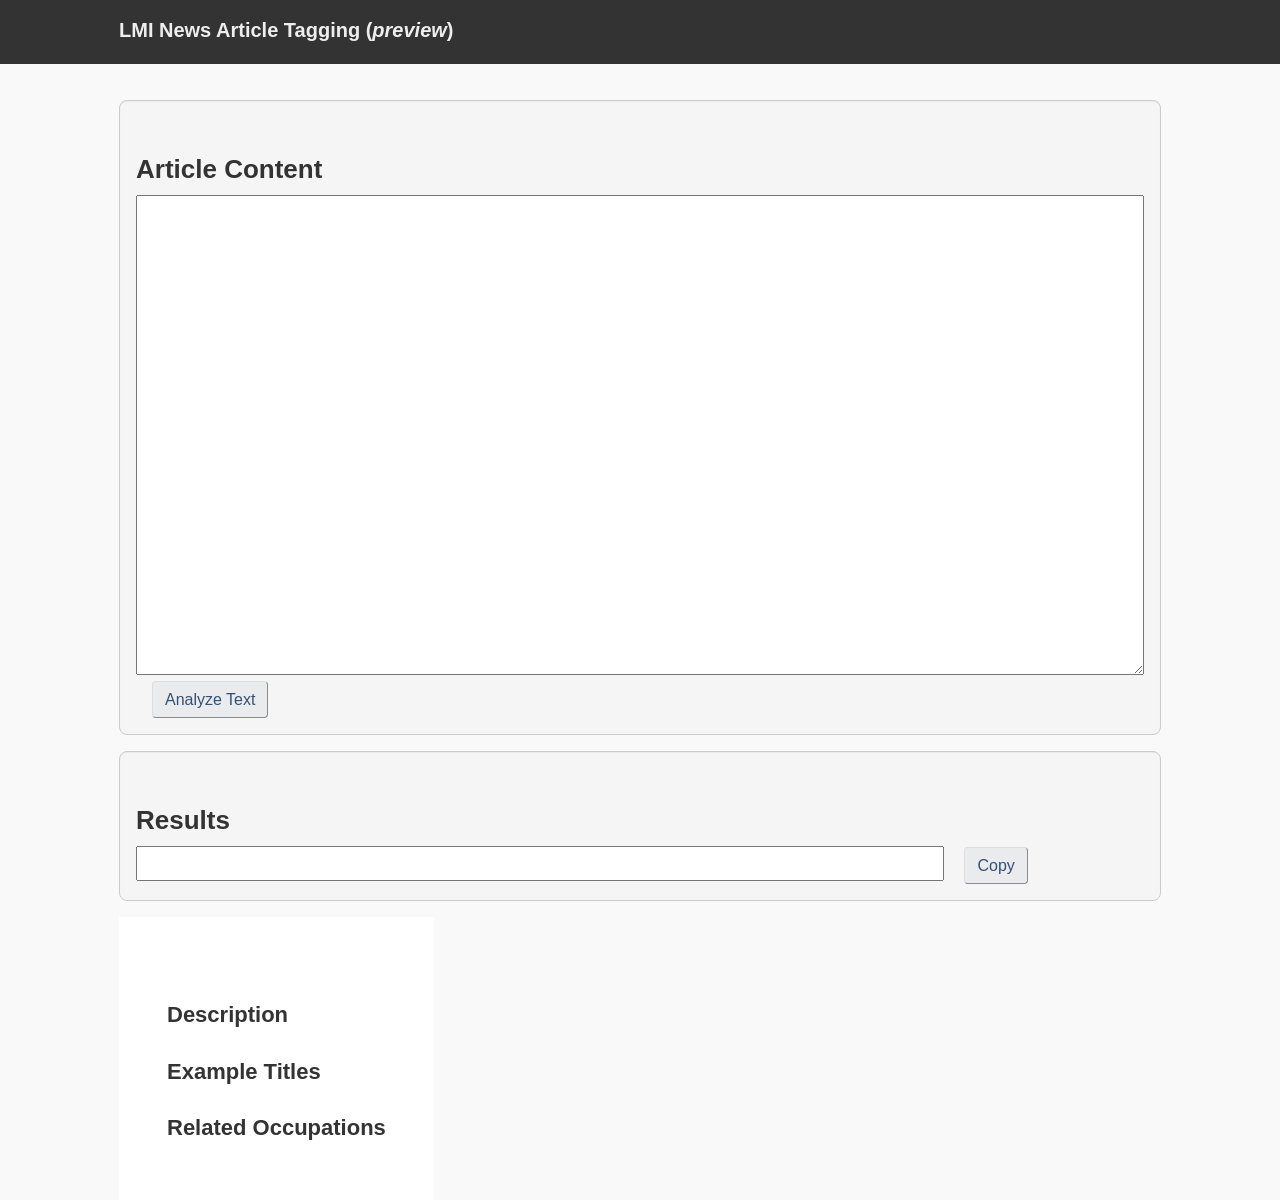
==== index.html @ 36c73892 "Add files via upload" ====
<!DOCTYPE html>
<html>
  <head>
    <meta charset="utf-8">
    <title>Preview - LMI News NOC Codes</title>
    <link rel="stylesheet" type="text/css" href="theme.min.css">
    <link rel="stylesheet" type="text/css" href="lity.css">
    <script src="https://ajax.googleapis.com/ajax/libs/jquery/3.3.1/jquery.min.js"></script>
    <script src="lity.js"></script>
    <style>
    html {
        overflow-y: scroll;
        font-family: helvetica, arial, sans-serif;
    }

    body {
        margin: 0;
        padding: 0;
    }

    .container {
        overflow: auto;
        margin: 0 auto;
        padding: 0 4em;
    }
    input[type="file"] {

    }

    .banner {
        overflow: auto;
        margin-bottom: 20px;
        background-color: #333;
        color: #eee;
    }

    .banner h1 {
        font-size: 20px;
        line-height: 2;
        margin: 0.5em 0;
        border: none;
    }

    h2 {
        /* text-align: center!important; */
    }


    .well {
        border-radius: 0.5em;
        margin: 1em 0;
        padding: 1em;
        border: solid 1px #ccc;
    }

    [type="file"] {
      border: 0;
      clip: rect(0, 0, 0, 0);
      height: 1px;
      overflow: hidden;
      padding: 0;
      position: absolute !important;
      white-space: nowrap;
      width: 1px;
    }

    [type="file"] + label {
      background-color: #000;
      border-radius: 0.5em;
      color: #fff;
      cursor: pointer;
      display: inline-block;
      padding: 1em 2em;
    }

    [type="file"]:focus + label,
    [type="file"] + label:hover {
        background-color: #444;
    }

    [type="file"]:focus + label {
      outline: 1px dotted #000;
    }

    .center-button {
        display:inline-block;
        margin: 0 auto;
    }

    button, .download-button {
        padding: 1em;
        background: #222;
        color: #fff;
        border-radius: 0.5em;
        margin-left: 1em;
    }

    .alert {
        padding: 15px;
        margin-bottom: 23px;
        border: 1px solid transparent;
        border-radius: 4px;
    }

    .alert-info {
        background-color: #d9edf7;
        border-color: #bce8f1;
        color: #31708f;
    }
    .alert, .label {
        border-radius: 0;
        border-style: solid;
        border-width: 0 0 0 4px;
    }

    .label-info, .label-info[href]:hover, .label-info[href]:focus, .label-info[href]:active, .alert-info, details.alert.alert-info, details.alert[open].alert-info {
        background: #d7faff;
        border-color: #269abc;
    }
    .label-warning, .label-warning[href]:hover, .label-warning[href]:focus, .label-warning[href]:active, .alert-warning, details.alert.alert-warning, details.alert[open].alert-warning {
        background: #f9f4d4;
        border-color: #f90;
    }
    .alert-warning {
        background-color: #fcf8e3;
        border-color: #faebcc;
        color: #8a6d3b;
    }

    #article-content {
        display: inline-block;
        width: 100%;
        height: 30em;
        vertical-align: baseline;
    }

    input.copy-field {
        display: inline-block;
        font-size: 1.25em;
        width: calc(100% - 10em);
    }

    .inline-info{
        display: inline-block;
        background: #fff;
        max-width: 50em;
        padding: 3em;
    }
    .info-close {
        background: #f75;
    }
    .noc-label {
        margin-left: 1em;
    }
    .monospace {
        font-family: monospace;
    }

    #inline-info {
        line-height: 1.5em;
    }

    // Small devices (landscape phones, 576px and up)
    @media (min-width: 576px) {

    }

    // Medium devices (tablets, 768px and up)
    @media (min-width: 768px) {

    }

    // Large devices (desktops, 992px and up)
    @media (min-width: 992px) {
        .well {
            width: 50%;
            display: inline-block;
        }
    }

    // Extra large devices (large desktops, 1200px and up)
    @media (min-width: 1200px) {

    }

    </style>
  </head>

  <body>
    <div class="banner">
      <div class="container">
        <h1>LMI News Article Tagging (<em>preview</em>)</h1>
      </div>
    </div>
    <div class="container">
        <form class="" action="#" method="post">
            <div id="article-content-wrapper" class="well resize-well">
                <h2>Article Content</h2>
                <textarea id="article-content" name="content" value=""></textarea>
                <div id="nac-button" class="center-button">
                    <button class="btn btn-default" id="submit">Analyze Text</button>
                </div>
            </div>
        </form>
        <div class="well resize-well">
            <h2>Results</h2>
            <form class="" action="index.html" method="post">
                <div id="ncb" class="">
                    <ol>
                    </ol>
                </div>
                <div class="">
                    <input readonly id="nocList" class="copy-field" type="text" name="" value="">
                    <button class="btn btn-default" id="copy_button" type="button" name="button">Copy</button>
                </div>
            </form>
        </div>

        <div id="inline-info" class="lity-hide inline-info">
            <h2 class="info-heading"></h2>
            <h3 class="info-group-title"></h3>
            <h3>Description</h3>
            <p class="info-description"></p>
            <h3>Example Titles</h3>
            <ul class="info-example-titles">

            </ul>
            <h3>Related Occupations</h3>
            <ul class="info-related-occupations">

            </ul>

        </div>
    </div>



    <script>
    (function (arr) {
      arr.forEach(function (item) {
        if (item.hasOwnProperty('append')) {
          return;
        }
        Object.defineProperty(item, 'append', {
          configurable: true,
          enumerable: true,
          writable: true,
          value: function append() {
            var argArr = Array.prototype.slice.call(arguments),
              docFrag = document.createDocumentFragment();

            argArr.forEach(function (argItem) {
              var isNode = argItem instanceof Node;
              docFrag.appendChild(isNode ? argItem : document.createTextNode(String(argItem)));
            });

            this.appendChild(docFrag);
          }
        });
      });
    })([Element.prototype, Document.prototype, DocumentFragment.prototype]);
    // prepend Polyfill
    // Source: https://github.com/jserz/js_piece/blob/master/DOM/ParentNode/prepend()/prepend().md
    (function (arr) {
      arr.forEach(function (item) {
        if (item.hasOwnProperty('prepend')) {
          return;
        }
        Object.defineProperty(item, 'prepend', {
          configurable: true,
          enumerable: true,
          writable: true,
          value: function prepend() {
            var argArr = Array.prototype.slice.call(arguments),
              docFrag = document.createDocumentFragment();

            argArr.forEach(function (argItem) {
              var isNode = argItem instanceof Node;
              docFrag.appendChild(isNode ? argItem : document.createTextNode(String(argItem)));
            });

            this.insertBefore(docFrag, this.firstChild);
          }
        });
      });
    })([Element.prototype, Document.prototype, DocumentFragment.prototype]);

    function errorHandle(jqXHR, exception){
        var msg = '';
        if (jqXHR.status === 0) {
            msg = '0';
        } else if (jqXHR.status == 403) {
            msg = '403 '+ jqXHR.responseText;
        } else if (jqXHR.status == 404) {
            msg = '404 '+ jqXHR.responseText;
        } else if (jqXHR.status == 500) {
            msg = '500 '+ jqXHR.responseText;
        } else if (exception === 'parsererror') {
            msg = 'Requested JSON parse failed.';
        } else if (exception === 'timeout') {
            msg = 'Time out error.';
        } else if (exception === 'abort') {
            msg = 'Ajax request aborted.';
        } else {
            msg = 'Uncaught Error.\n' + jqXHR.responseText;
        }
        console.error('something went wrong...('+ msg +')');
    }
    function getNocInfo(noc){
        // https://api.clmi-explore-icmt.ca/clmix-wsx/noc/title/info?noc=1111
        $('#inline-info .info-heading').empty();
        $('#inline-info .info-group-title').empty();
        $('#inline-info .info-description').empty();
        $('.info-example-titles').empty();
        $('.info-related-occupations').empty();
        $.get('https://azwsx.clmi-explore-icmt.ca/noc/title/info?noc='+noc).done(function(data){
            console.log(data);
            // alert(JSON.stringify(data.nocDescription))
            $('#inline-info .info-heading').append(data.noc);
            $('#inline-info .info-group-title').append(data.nocGroupTitle)
            $('#inline-info .info-description').append(data.nocDescription)
            data.nocExampleTitles.forEach(function(item, i){
                $('.info-example-titles').append('<li>'+item+'</li>')
            });
            data.relatedOccupations.forEach(function(item, i){
                $('.info-related-occupations').append('<li>'+item+'</li>')
            });
        })
    }
    var nacURL = 'https://lmi-nac-esdc-edsc-apicast-production.api.canada.ca/clmix-wsx/ai/nbc/noc2016/v2?lang=en&q=';

    function clearResults(){
        $('#ncb ol').empty();
    }

    function buildList(arr){
        str='';
        arr.forEach(function(item, i){
            if (i) {
                str += ', ';
            }
            str += item;
        });

        $('#nocList').val(str)
    }

    function buildChecklist(arr){
        arr.forEach(function(item, i){
            $('#ncb ol').append('<li><input id="noc-'+item.noc+'" type="checkbox" name="nocs" value="'+item.noc+'" checked=true><label class="noc-label" for="noc-'+item.noc+'"><span class="monospace">'+item.noc+'</span> - '+item.label+' <a class="info-link" data-noc="'+item.noc+'" href="#inline-info" data-lity>info</a></label></li>');
        });

        getList();
        $('.info-link').click(function(e){
            e.preventDefault();
            getNocInfo($(this).data('noc'))
        })
    }

    function displayResults(arr){
        clearResults();
        buildChecklist(arr);

        arr.forEach(function(item, i){
            console.log(item);
        });
    }

    function analyzeText(q){
        var promiseNac = $.ajax({
            url: nacURL+encodeURI(q),
            type: 'GET',
            dataType: 'json',
            success: function(data) { displayResults(data.nbLabels) },
            error: errorHandle,
            beforeSend: function(request){
                request.setRequestHeader('user-key', '3f4f9930d5f45da63e2c3717263827d6');
            }
        })
        // promiseNac.done(function(data){
        //     displayResults(data.nbLabels)
        // })
        return promiseNac
    }

    function getList(){
        var searchIDs = $("#ncb input:checkbox:checked").map(function(){
          return $(this).val();
        }).get(); // <----
        console.log(searchIDs);
        buildList(searchIDs)
    }
    $('#ncb').on('change', function(e){
        e.preventDefault();
        getList();
    })
    $("#copy_button").click(function(event){
        event.preventDefault();
        copyField();
    });
    $("#submit").click(function(event){
        event.preventDefault();
        analyzeText($('#article-content').val());
    });

    function copyField(){
        $("#nocList").select();
        document.execCommand("copy");
    }



    </script>

  </body>
</html>
---- theme.min.css ----
@charset "utf-8";/*!
 * Web Experience Toolkit (WET) / Boîte à outils de l'expérience Web (BOEW)
 * wet-boew.github.io/wet-boew/License-en.html / wet-boew.github.io/wet-boew/Licence-fr.html
 * v4.0.24 - 2017-02-22
 *
 *//*!
 * Bootstrap v3.3.1 (http://getbootstrap.com)
 * Copyright 2011-2015 Twitter, Inc.
 * Licensed under MIT (https://github.com/twbs/bootstrap/blob/master/LICENSE)
 *//*!
 * GLYPHICONS Halflings for Twitter Bootstrap by GLYPHICONS.com | Licensed under http://www.apache.org/licenses/LICENSE-2.0
 *//*! normalize.css v3.0.2 | MIT License | git.io/normalize */html{font-family:sans-serif;-ms-text-size-adjust:100%;-webkit-text-size-adjust:100%}body{margin:0}article,aside,details,figcaption,figure,footer,header,hgroup,main,menu,nav,section,summary{display:block}audio,canvas,progress,video{display:inline-block;vertical-align:baseline}audio:not([controls]){display:none;height:0}[hidden],template{display:none}a{background-color:transparent}a:active,a:hover{outline:0}b,strong{font-weight:700}dfn{font-style:italic}h1{margin:.67em 0}mark{background:#ff0;color:#000}sub,sup{font-size:75%;line-height:0;position:relative;vertical-align:baseline}sup{top:-.5em}sub{bottom:-.25em}img{border:0}svg:not(:root){overflow:hidden}hr{-moz-box-sizing:content-box;-webkit-box-sizing:content-box;box-sizing:content-box;height:0}pre{overflow:auto}code,kbd,pre,samp{font-size:1em}button,input,optgroup,select,textarea{color:inherit;font:inherit;margin:0}button{overflow:visible}button,select{text-transform:none}button,html input[type=button],input[type=reset],input[type=submit]{-webkit-appearance:button;cursor:pointer}button[disabled],html input[disabled]{cursor:default}button::-moz-focus-inner,input::-moz-focus-inner{border:0;padding:0}input[type=checkbox],input[type=radio]{-webkit-box-sizing:border-box;-moz-box-sizing:border-box;box-sizing:border-box;padding:0}input[type=number]::-webkit-inner-spin-button,input[type=number]::-webkit-outer-spin-button{height:auto}input[type=search]::-webkit-search-cancel-button,input[type=search]::-webkit-search-decoration{-webkit-appearance:none}textarea{overflow:auto}optgroup{font-weight:700}table{border-collapse:collapse;border-spacing:0}td,th{padding:0}/*! Source: https://github.com/h5bp/html5-boilerplate/blob/master/src/css/main.css */@media print{*,:after,:before{background:transparent!important;color:#000!important;-webkit-box-shadow:none!important;box-shadow:none!important;text-shadow:none!important}a,a:visited{text-decoration:underline}a[href]:after{content:" (" attr(href) ")"}abbr[title]:after{content:" (" attr(title) ")"}a[href^="#"]:after,a[href^="javascript:"]:after{content:""}blockquote,pre{border:1px solid #999;page-break-inside:avoid}thead{display:table-header-group}img,tr{page-break-inside:avoid}img{max-width:100%!important}h2,h3,p{orphans:3;widows:3}h2,h3{page-break-after:avoid}select{background:#fff!important}.navbar{display:none}.btn>.caret,.dropup>.btn>.caret{border-top-color:#000!important}.label{border:1px solid #000}.table{border-collapse:collapse!important}.table td,.table th{background-color:#fff!important}.table-bordered td,.table-bordered th{border:1px solid #ddd!important}}@font-face{font-family:'Glyphicons Halflings';src:url(../fonts/glyphicons-halflings-regular.eot);src:url(../fonts/glyphicons-halflings-regular.eot?#iefix) format("embedded-opentype"),url(../fonts/glyphicons-halflings-regular.woff) format("woff"),url(../fonts/glyphicons-halflings-regular.ttf) format("truetype"),url(../fonts/glyphicons-halflings-regular.svg#glyphicons_halflingsregular) format("svg")}.glyphicon{position:relative;top:1px;display:inline-block;font-family:'Glyphicons Halflings';font-style:normal;font-weight:400;line-height:1;-webkit-font-smoothing:antialiased;-moz-osx-font-smoothing:grayscale}.glyphicon-asterisk:before{content:"\2a"}.glyphicon-plus:before{content:"\2b"}.glyphicon-eur:before,.glyphicon-euro:before{content:"\20ac"}.glyphicon-minus:before{content:"\2212"}.glyphicon-cloud:before{content:"\2601"}.glyphicon-envelope:before{content:"\2709"}.glyphicon-pencil:before{content:"\270f"}.glyphicon-glass:before{content:"\e001"}.glyphicon-music:before{content:"\e002"}.glyphicon-search:before{content:"\e003"}.glyphicon-heart:before{content:"\e005"}.glyphicon-star:before{content:"\e006"}.glyphicon-star-empty:before{content:"\e007"}.glyphicon-user:before{content:"\e008"}.glyphicon-film:before{content:"\e009"}.glyphicon-th-large:before{content:"\e010"}.glyphicon-th:before{content:"\e011"}.glyphicon-th-list:before{content:"\e012"}.glyphicon-ok:before{content:"\e013"}.glyphicon-remove:before{content:"\e014"}.glyphicon-zoom-in:before{content:"\e015"}.glyphicon-zoom-out:before{content:"\e016"}.glyphicon-off:before{content:"\e017"}.glyphicon-signal:before{content:"\e018"}.glyphicon-cog:before{content:"\e019"}.glyphicon-trash:before{content:"\e020"}.glyphicon-home:before{content:"\e021"}.glyphicon-file:before{content:"\e022"}.glyphicon-time:before{content:"\e023"}.glyphicon-road:before{content:"\e024"}.glyphicon-download-alt:before{content:"\e025"}.glyphicon-download:before{content:"\e026"}.glyphicon-upload:before{content:"\e027"}.glyphicon-inbox:before{content:"\e028"}.glyphicon-play-circle:before{content:"\e029"}.glyphicon-repeat:before{content:"\e030"}.glyphicon-refresh:before{content:"\e031"}.glyphicon-list-alt:before{content:"\e032"}.glyphicon-lock:before{content:"\e033"}.glyphicon-flag:before{content:"\e034"}.glyphicon-headphones:before{content:"\e035"}.glyphicon-volume-off:before{content:"\e036"}.glyphicon-volume-down:before{content:"\e037"}.glyphicon-volume-up:before{content:"\e038"}.glyphicon-qrcode:before{content:"\e039"}.glyphicon-barcode:before{content:"\e040"}.glyphicon-tag:before{content:"\e041"}.glyphicon-tags:before{content:"\e042"}.glyphicon-book:before{content:"\e043"}.glyphicon-bookmark:before{content:"\e044"}.glyphicon-print:before{content:"\e045"}.glyphicon-camera:before{content:"\e046"}.glyphicon-font:before{content:"\e047"}.glyphicon-bold:before{content:"\e048"}.glyphicon-italic:before{content:"\e049"}.glyphicon-text-height:before{content:"\e050"}.glyphicon-text-width:before{content:"\e051"}.glyphicon-align-left:before{content:"\e052"}.glyphicon-align-center:before{content:"\e053"}.glyphicon-align-right:before{content:"\e054"}.glyphicon-align-justify:before{content:"\e055"}.glyphicon-list:before{content:"\e056"}.glyphicon-indent-left:before{content:"\e057"}.glyphicon-indent-right:before{content:"\e058"}.glyphicon-facetime-video:before{content:"\e059"}.glyphicon-picture:before{content:"\e060"}.glyphicon-map-marker:before{content:"\e062"}.glyphicon-adjust:before{content:"\e063"}.glyphicon-tint:before{content:"\e064"}.glyphicon-edit:before{content:"\e065"}.glyphicon-share:before{content:"\e066"}.glyphicon-check:before{content:"\e067"}.glyphicon-move:before{content:"\e068"}.glyphicon-step-backward:before{content:"\e069"}.glyphicon-fast-backward:before{content:"\e070"}.glyphicon-backward:before{content:"\e071"}.glyphicon-play:before{content:"\e072"}.glyphicon-pause:before{content:"\e073"}.glyphicon-stop:before{content:"\e074"}.glyphicon-forward:before{content:"\e075"}.glyphicon-fast-forward:before{content:"\e076"}.glyphicon-step-forward:before{content:"\e077"}.glyphicon-eject:before{content:"\e078"}.glyphicon-chevron-left:before{content:"\e079"}.glyphicon-chevron-right:before{content:"\e080"}.glyphicon-plus-sign:before{content:"\e081"}.glyphicon-minus-sign:before{content:"\e082"}.glyphicon-remove-sign:before{content:"\e083"}.glyphicon-ok-sign:before{content:"\e084"}.glyphicon-question-sign:before{content:"\e085"}.glyphicon-info-sign:before{content:"\e086"}.glyphicon-screenshot:before{content:"\e087"}.glyphicon-remove-circle:before{content:"\e088"}.glyphicon-ok-circle:before{content:"\e089"}.glyphicon-ban-circle:before{content:"\e090"}.glyphicon-arrow-left:before{content:"\e091"}.glyphicon-arrow-right:before{content:"\e092"}.glyphicon-arrow-up:before{content:"\e093"}.glyphicon-arrow-down:before{content:"\e094"}.glyphicon-share-alt:before{content:"\e095"}.glyphicon-resize-full:before{content:"\e096"}.glyphicon-resize-small:before{content:"\e097"}.glyphicon-exclamation-sign:before{content:"\e101"}.glyphicon-gift:before{content:"\e102"}.glyphicon-leaf:before{content:"\e103"}.glyphicon-fire:before{content:"\e104"}.glyphicon-eye-open:before{content:"\e105"}.glyphicon-eye-close:before{content:"\e106"}.glyphicon-warning-sign:before{content:"\e107"}.glyphicon-plane:before{content:"\e108"}.glyphicon-calendar:before{content:"\e109"}.glyphicon-random:before{content:"\e110"}.glyphicon-comment:before{content:"\e111"}.glyphicon-magnet:before{content:"\e112"}.glyphicon-chevron-up:before{content:"\e113"}.glyphicon-chevron-down:before{content:"\e114"}.glyphicon-retweet:before{content:"\e115"}.glyphicon-shopping-cart:before{content:"\e116"}.glyphicon-folder-close:before{content:"\e117"}.glyphicon-folder-open:before{content:"\e118"}.glyphicon-resize-vertical:before{content:"\e119"}.glyphicon-resize-horizontal:before{content:"\e120"}.glyphicon-hdd:before{content:"\e121"}.glyphicon-bullhorn:before{content:"\e122"}.glyphicon-bell:before{content:"\e123"}.glyphicon-certificate:before{content:"\e124"}.glyphicon-thumbs-up:before{content:"\e125"}.glyphicon-thumbs-down:before{content:"\e126"}.glyphicon-hand-right:before{content:"\e127"}.glyphicon-hand-left:before{content:"\e128"}.glyphicon-hand-up:before{content:"\e129"}.glyphicon-hand-down:before{content:"\e130"}.glyphicon-circle-arrow-right:before{content:"\e131"}.glyphicon-circle-arrow-left:before{content:"\e132"}.glyphicon-circle-arrow-up:before{content:"\e133"}.glyphicon-circle-arrow-down:before{content:"\e134"}.glyphicon-globe:before{content:"\e135"}.glyphicon-wrench:before{content:"\e136"}.glyphicon-tasks:before{content:"\e137"}.glyphicon-filter:before{content:"\e138"}.glyphicon-briefcase:before{content:"\e139"}.glyphicon-fullscreen:before{content:"\e140"}.glyphicon-dashboard:before{content:"\e141"}.glyphicon-paperclip:before{content:"\e142"}.glyphicon-heart-empty:before{content:"\e143"}.glyphicon-link:before{content:"\e144"}.glyphicon-phone:before{content:"\e145"}.glyphicon-pushpin:before{content:"\e146"}.glyphicon-usd:before{content:"\e148"}.glyphicon-gbp:before{content:"\e149"}.glyphicon-sort:before{content:"\e150"}.glyphicon-sort-by-alphabet:before{content:"\e151"}.glyphicon-sort-by-alphabet-alt:before{content:"\e152"}.glyphicon-sort-by-order:before{content:"\e153"}.glyphicon-sort-by-order-alt:before{content:"\e154"}.glyphicon-sort-by-attributes:before{content:"\e155"}.glyphicon-sort-by-attributes-alt:before{content:"\e156"}.glyphicon-unchecked:before{content:"\e157"}.glyphicon-expand:before{content:"\e158"}.glyphicon-collapse-down:before{content:"\e159"}.glyphicon-collapse-up:before{content:"\e160"}.glyphicon-log-in:before{content:"\e161"}.glyphicon-flash:before{content:"\e162"}.glyphicon-log-out:before{content:"\e163"}.glyphicon-new-window:before{content:"\e164"}.glyphicon-record:before{content:"\e165"}.glyphicon-save:before{content:"\e166"}.glyphicon-open:before{content:"\e167"}.glyphicon-saved:before{content:"\e168"}.glyphicon-import:before{content:"\e169"}.glyphicon-export:before{content:"\e170"}.glyphicon-send:before{content:"\e171"}.glyphicon-floppy-disk:before{content:"\e172"}.glyphicon-floppy-saved:before{content:"\e173"}.glyphicon-floppy-remove:before{content:"\e174"}.glyphicon-floppy-save:before{content:"\e175"}.glyphicon-floppy-open:before{content:"\e176"}.glyphicon-credit-card:before{content:"\e177"}.glyphicon-transfer:before{content:"\e178"}.glyphicon-cutlery:before{content:"\e179"}.glyphicon-header:before{content:"\e180"}.glyphicon-compressed:before{content:"\e181"}.glyphicon-earphone:before{content:"\e182"}.glyphicon-phone-alt:before{content:"\e183"}.glyphicon-tower:before{content:"\e184"}.glyphicon-stats:before{content:"\e185"}.glyphicon-sd-video:before{content:"\e186"}.glyphicon-hd-video:before{content:"\e187"}.glyphicon-subtitles:before{content:"\e188"}.glyphicon-sound-stereo:before{content:"\e189"}.glyphicon-sound-dolby:before{content:"\e190"}.glyphicon-sound-5-1:before{content:"\e191"}.glyphicon-sound-6-1:before{content:"\e192"}.glyphicon-sound-7-1:before{content:"\e193"}.glyphicon-copyright-mark:before{content:"\e194"}.glyphicon-registration-mark:before{content:"\e195"}.glyphicon-cloud-download:before{content:"\e197"}.glyphicon-cloud-upload:before{content:"\e198"}.glyphicon-tree-conifer:before{content:"\e199"}.glyphicon-tree-deciduous:before{content:"\e200"}*,:after,:before{-webkit-box-sizing:border-box;-moz-box-sizing:border-box;box-sizing:border-box}html{font-size:10px;-webkit-tap-highlight-color:transparent}body{line-height:1.4375;color:#333;background-color:#f9f9f9}button,input,select,textarea{font-family:inherit;font-size:inherit;line-height:inherit}a:focus,a:hover{color:#0535d2;text-decoration:underline}a:focus{outline:thin dotted;outline:5px auto -webkit-focus-ring-color;outline-offset:-2px}figure{margin:0}img{vertical-align:middle}.img-responsive{display:block;max-width:100%;height:auto}.img-rounded{border-radius:6px}.img-thumbnail{padding:4px;line-height:1.4375;background-color:#f9f9f9;border:1px solid #ddd;border-radius:4px;-webkit-transition:all .2s ease-in-out;transition:all .2s ease-in-out;display:inline-block;max-width:100%;height:auto}.img-circle{border-radius:50%}hr{margin-top:23px;margin-bottom:23px;border:0;border-top:1px solid #eee}.sr-only{position:absolute;width:1px;height:1px;margin:-1px;padding:0;overflow:hidden;clip:rect(0,0,0,0);border:0}.sr-only-focusable:active,.sr-only-focusable:focus{position:static;width:auto;height:auto;margin:0;overflow:visible;clip:auto}.h1,.h2,.h3,.h4,.h5,.h6,h1,h2,h3,h4,h5,h6{line-height:1.1;color:inherit}.h1 .small,.h1 small,.h2 .small,.h2 small,.h3 .small,.h3 small,.h4 .small,.h4 small,.h5 .small,.h5 small,.h6 .small,.h6 small,h1 .small,h1 small,h2 .small,h2 small,h3 .small,h3 small,h4 .small,h4 small,h5 .small,h5 small,h6 .small,h6 small{font-weight:400;line-height:1;color:#767676}.h1,.h2,.h3,h1,h2,h3{margin-top:23px;margin-bottom:11.5px}.h1 .small,.h1 small,.h2 .small,.h2 small,.h3 .small,.h3 small,h1 .small,h1 small,h2 .small,h2 small,h3 .small,h3 small{font-size:65%}.h4,.h5,.h6,h4,h5,h6{margin-bottom:11.5px}.h4 .small,.h4 small,.h5 .small,.h5 small,.h6 .small,.h6 small,h4 .small,h4 small,h5 .small,h5 small,h6 .small,h6 small{font-size:75%}.h1,h1{font-size:34px}p{margin:0 0 11.5px}.lead{margin-bottom:23px;font-size:18px;font-weight:300;line-height:1.4}@media (min-width:768px){.lead{font-size:24px}}.small,small{font-size:87%}.mark,mark{background-color:#fcf8e3;padding:.2em}.text-left{text-align:left}.text-right{text-align:right}.text-center{text-align:center}.text-justify{text-align:justify}.text-nowrap{white-space:nowrap}.text-lowercase{text-transform:lowercase}.text-uppercase{text-transform:uppercase}.text-capitalize{text-transform:capitalize}.text-muted{color:#767676}.text-primary{color:#2572b4}a.text-primary:hover{color:#1c578a}.text-success{color:#3c763d}a.text-success:hover{color:#2b542c}.text-info{color:#31708f}a.text-info:hover{color:#245269}.text-warning{color:#8a6d3b}a.text-warning:hover{color:#66512c}.text-danger{color:#a94442}a.text-danger:hover{color:#843534}.bg-primary{color:#fff;background-color:#2572b4}a.bg-primary:hover{background-color:#1c578a}.bg-success{background-color:#dff0d8}a.bg-success:hover{background-color:#c1e2b3}.bg-info{background-color:#d9edf7}a.bg-info:hover{background-color:#afd9ee}.bg-warning{background-color:#fcf8e3}a.bg-warning:hover{background-color:#f7ecb5}.bg-danger{background-color:#f2dede}a.bg-danger:hover{background-color:#e4b9b9}.page-header{padding-bottom:10.5px;margin:46px 0 23px;border-bottom:1px solid #eee}ol,ul{margin-top:0;margin-bottom:11.5px}ol ol,ol ul,ul ol,ul ul{margin-bottom:0}.list-unstyled{padding-left:0;list-style:none}.list-inline{padding-left:0;list-style:none;margin-left:-5px}.list-inline>li{display:inline-block;padding-left:5px;padding-right:5px}dl{margin-top:0;margin-bottom:23px}dd,dt{line-height:1.4375}dt{font-weight:700}dd{margin-left:0}.dl-horizontal dd:after,.dl-horizontal dd:before{content:" ";display:table}.dl-horizontal dd:after{clear:both}@media (min-width:768px){.dl-horizontal dt{float:left;width:160px;clear:left;text-align:right;overflow:hidden;text-overflow:ellipsis;white-space:nowrap}.dl-horizontal dd{margin-left:180px}}abbr[data-original-title],abbr[title]{cursor:help;border-bottom:1px dotted #767676}.initialism{font-size:90%;text-transform:uppercase}blockquote{padding:11.5px 23px;margin:0 0 23px;border-left:5px solid #eee}blockquote ol:last-child,blockquote p:last-child,blockquote ul:last-child{margin-bottom:0}blockquote .small,blockquote footer,blockquote small{display:block;font-size:80%;line-height:1.4375;color:#767676}blockquote .small:before,blockquote footer:before,blockquote small:before{content:'\2014 \00A0'}.blockquote-reverse,blockquote.pull-right{padding-right:15px;padding-left:0;border-right:5px solid #eee;border-left:0;text-align:right}.blockquote-reverse .small:before,.blockquote-reverse footer:before,.blockquote-reverse small:before,blockquote.pull-right .small:before,blockquote.pull-right footer:before,blockquote.pull-right small:before{content:''}.blockquote-reverse .small:after,.blockquote-reverse footer:after,.blockquote-reverse small:after,blockquote.pull-right .small:after,blockquote.pull-right footer:after,blockquote.pull-right small:after{content:'\00A0 \2014'}address{margin-bottom:23px;font-style:normal;line-height:1.4375}code,kbd,pre,samp{font-family:Menlo,Monaco,Consolas,"Courier New",monospace}code{padding:2px 4px;font-size:90%;color:#c7254e;background-color:#f9f2f4;border-radius:4px}kbd{padding:2px 4px;font-size:90%;color:#fff;background-color:#333;border-radius:3px;-webkit-box-shadow:inset 0 -1px 0 rgba(0,0,0,.25);box-shadow:inset 0 -1px 0 rgba(0,0,0,.25)}kbd kbd{padding:0;font-size:100%;font-weight:700;-webkit-box-shadow:none;box-shadow:none}pre{display:block;padding:11px;margin:0 0 11.5px;font-size:15px;line-height:1.4375;word-break:break-all;word-wrap:break-word;color:#333;background-color:#f5f5f5;border:1px solid #ccc;border-radius:4px}pre code{padding:0;font-size:inherit;color:inherit;white-space:pre-wrap;background-color:transparent;border-radius:0}.pre-scrollable{max-height:340px;overflow-y:scroll}.container{margin-right:auto;margin-left:auto;padding-left:15px;padding-right:15px}.container:after,.container:before{content:" ";display:table}.container:after{clear:both}@media (min-width:768px){.container{width:750px}}@media (min-width:992px){.container{width:970px}}@media (min-width:1200px){.container{width:1170px}}.container-fluid{margin-right:auto;margin-left:auto;padding-left:15px;padding-right:15px}.container-fluid:after,.container-fluid:before{content:" ";display:table}.container-fluid:after{clear:both}.row{margin-left:-15px;margin-right:-15px}.row:after,.row:before{content:" ";display:table}.row:after{clear:both}.col-lg-1,.col-lg-10,.col-lg-11,.col-lg-12,.col-lg-2,.col-lg-3,.col-lg-4,.col-lg-5,.col-lg-6,.col-lg-7,.col-lg-8,.col-lg-9,.col-md-1,.col-md-10,.col-md-11,.col-md-12,.col-md-2,.col-md-3,.col-md-4,.col-md-5,.col-md-6,.col-md-7,.col-md-8,.col-md-9,.col-sm-1,.col-sm-10,.col-sm-11,.col-sm-12,.col-sm-2,.col-sm-3,.col-sm-4,.col-sm-5,.col-sm-6,.col-sm-7,.col-sm-8,.col-sm-9,.col-xs-1,.col-xs-10,.col-xs-11,.col-xs-12,.col-xs-2,.col-xs-3,.col-xs-4,.col-xs-5,.col-xs-6,.col-xs-7,.col-xs-8,.col-xs-9{position:relative;min-height:1px;padding-left:15px;padding-right:15px}.col-xs-1,.col-xs-10,.col-xs-11,.col-xs-12,.col-xs-2,.col-xs-3,.col-xs-4,.col-xs-5,.col-xs-6,.col-xs-7,.col-xs-8,.col-xs-9{float:left}.col-xs-1{width:8.3333333333%}.col-xs-2{width:16.6666666667%}.col-xs-3{width:25%}.col-xs-4{width:33.3333333333%}.col-xs-5{width:41.6666666667%}.col-xs-6{width:50%}.col-xs-7{width:58.3333333333%}.col-xs-8{width:66.6666666667%}.col-xs-9{width:75%}.col-xs-10{width:83.3333333333%}.col-xs-11{width:91.6666666667%}.col-xs-12{width:100%}.col-xs-pull-0{right:auto}.col-xs-pull-1{right:8.3333333333%}.col-xs-pull-2{right:16.6666666667%}.col-xs-pull-3{right:25%}.col-xs-pull-4{right:33.3333333333%}.col-xs-pull-5{right:41.6666666667%}.col-xs-pull-6{right:50%}.col-xs-pull-7{right:58.3333333333%}.col-xs-pull-8{right:66.6666666667%}.col-xs-pull-9{right:75%}.col-xs-pull-10{right:83.3333333333%}.col-xs-pull-11{right:91.6666666667%}.col-xs-pull-12{right:100%}.col-xs-push-0{left:auto}.col-xs-push-1{left:8.3333333333%}.col-xs-push-2{left:16.6666666667%}.col-xs-push-3{left:25%}.col-xs-push-4{left:33.3333333333%}.col-xs-push-5{left:41.6666666667%}.col-xs-push-6{left:50%}.col-xs-push-7{left:58.3333333333%}.col-xs-push-8{left:66.6666666667%}.col-xs-push-9{left:75%}.col-xs-push-10{left:83.3333333333%}.col-xs-push-11{left:91.6666666667%}.col-xs-push-12{left:100%}.col-xs-offset-0{margin-left:0}.col-xs-offset-1{margin-left:8.3333333333%}.col-xs-offset-2{margin-left:16.6666666667%}.col-xs-offset-3{margin-left:25%}.col-xs-offset-4{margin-left:33.3333333333%}.col-xs-offset-5{margin-left:41.6666666667%}.col-xs-offset-6{margin-left:50%}.col-xs-offset-7{margin-left:58.3333333333%}.col-xs-offset-8{margin-left:66.6666666667%}.col-xs-offset-9{margin-left:75%}.col-xs-offset-10{margin-left:83.3333333333%}.col-xs-offset-11{margin-left:91.6666666667%}.col-xs-offset-12{margin-left:100%}@media (min-width:768px){.col-sm-1,.col-sm-10,.col-sm-11,.col-sm-12,.col-sm-2,.col-sm-3,.col-sm-4,.col-sm-5,.col-sm-6,.col-sm-7,.col-sm-8,.col-sm-9{float:left}.col-sm-1{width:8.3333333333%}.col-sm-2{width:16.6666666667%}.col-sm-3{width:25%}.col-sm-4{width:33.3333333333%}.col-sm-5{width:41.6666666667%}.col-sm-6{width:50%}.col-sm-7{width:58.3333333333%}.col-sm-8{width:66.6666666667%}.col-sm-9{width:75%}.col-sm-10{width:83.3333333333%}.col-sm-11{width:91.6666666667%}.col-sm-12{width:100%}.col-sm-pull-0{right:auto}.col-sm-pull-1{right:8.3333333333%}.col-sm-pull-2{right:16.6666666667%}.col-sm-pull-3{right:25%}.col-sm-pull-4{right:33.3333333333%}.col-sm-pull-5{right:41.6666666667%}.col-sm-pull-6{right:50%}.col-sm-pull-7{right:58.3333333333%}.col-sm-pull-8{right:66.6666666667%}.col-sm-pull-9{right:75%}.col-sm-pull-10{right:83.3333333333%}.col-sm-pull-11{right:91.6666666667%}.col-sm-pull-12{right:100%}.col-sm-push-0{left:auto}.col-sm-push-1{left:8.3333333333%}.col-sm-push-2{left:16.6666666667%}.col-sm-push-3{left:25%}.col-sm-push-4{left:33.3333333333%}.col-sm-push-5{left:41.6666666667%}.col-sm-push-6{left:50%}.col-sm-push-7{left:58.3333333333%}.col-sm-push-8{left:66.6666666667%}.col-sm-push-9{left:75%}.col-sm-push-10{left:83.3333333333%}.col-sm-push-11{left:91.6666666667%}.col-sm-push-12{left:100%}.col-sm-offset-0{margin-left:0}.col-sm-offset-1{margin-left:8.3333333333%}.col-sm-offset-2{margin-left:16.6666666667%}.col-sm-offset-3{margin-left:25%}.col-sm-offset-4{margin-left:33.3333333333%}.col-sm-offset-5{margin-left:41.6666666667%}.col-sm-offset-6{margin-left:50%}.col-sm-offset-7{margin-left:58.3333333333%}.col-sm-offset-8{margin-left:66.6666666667%}.col-sm-offset-9{margin-left:75%}.col-sm-offset-10{margin-left:83.3333333333%}.col-sm-offset-11{margin-left:91.6666666667%}.col-sm-offset-12{margin-left:100%}}@media (min-width:992px){.col-md-1,.col-md-10,.col-md-11,.col-md-12,.col-md-2,.col-md-3,.col-md-4,.col-md-5,.col-md-6,.col-md-7,.col-md-8,.col-md-9{float:left}.col-md-1{width:8.3333333333%}.col-md-2{width:16.6666666667%}.col-md-3{width:25%}.col-md-4{width:33.3333333333%}.col-md-5{width:41.6666666667%}.col-md-6{width:50%}.col-md-7{width:58.3333333333%}.col-md-8{width:66.6666666667%}.col-md-9{width:75%}.col-md-10{width:83.3333333333%}.col-md-11{width:91.6666666667%}.col-md-12{width:100%}.col-md-pull-0{right:auto}.col-md-pull-1{right:8.3333333333%}.col-md-pull-2{right:16.6666666667%}.col-md-pull-3{right:25%}.col-md-pull-4{right:33.3333333333%}.col-md-pull-5{right:41.6666666667%}.col-md-pull-6{right:50%}.col-md-pull-7{right:58.3333333333%}.col-md-pull-8{right:66.6666666667%}.col-md-pull-9{right:75%}.col-md-pull-10{right:83.3333333333%}.col-md-pull-11{right:91.6666666667%}.col-md-pull-12{right:100%}.col-md-push-0{left:auto}.col-md-push-1{left:8.3333333333%}.col-md-push-2{left:16.6666666667%}.col-md-push-3{left:25%}.col-md-push-4{left:33.3333333333%}.col-md-push-5{left:41.6666666667%}.col-md-push-6{left:50%}.col-md-push-7{left:58.3333333333%}.col-md-push-8{left:66.6666666667%}.col-md-push-9{left:75%}.col-md-push-10{left:83.3333333333%}.col-md-push-11{left:91.6666666667%}.col-md-push-12{left:100%}.col-md-offset-0{margin-left:0}.col-md-offset-1{margin-left:8.3333333333%}.col-md-offset-2{margin-left:16.6666666667%}.col-md-offset-3{margin-left:25%}.col-md-offset-4{margin-left:33.3333333333%}.col-md-offset-5{margin-left:41.6666666667%}.col-md-offset-6{margin-left:50%}.col-md-offset-7{margin-left:58.3333333333%}.col-md-offset-8{margin-left:66.6666666667%}.col-md-offset-9{margin-left:75%}.col-md-offset-10{margin-left:83.3333333333%}.col-md-offset-11{margin-left:91.6666666667%}.col-md-offset-12{margin-left:100%}}@media (min-width:1200px){.col-lg-1,.col-lg-10,.col-lg-11,.col-lg-12,.col-lg-2,.col-lg-3,.col-lg-4,.col-lg-5,.col-lg-6,.col-lg-7,.col-lg-8,.col-lg-9{float:left}.col-lg-1{width:8.3333333333%}.col-lg-2{width:16.6666666667%}.col-lg-3{width:25%}.col-lg-4{width:33.3333333333%}.col-lg-5{width:41.6666666667%}.col-lg-6{width:50%}.col-lg-7{width:58.3333333333%}.col-lg-8{width:66.6666666667%}.col-lg-9{width:75%}.col-lg-10{width:83.3333333333%}.col-lg-11{width:91.6666666667%}.col-lg-12{width:100%}.col-lg-pull-0{right:auto}.col-lg-pull-1{right:8.3333333333%}.col-lg-pull-2{right:16.6666666667%}.col-lg-pull-3{right:25%}.col-lg-pull-4{right:33.3333333333%}.col-lg-pull-5{right:41.6666666667%}.col-lg-pull-6{right:50%}.col-lg-pull-7{right:58.3333333333%}.col-lg-pull-8{right:66.6666666667%}.col-lg-pull-9{right:75%}.col-lg-pull-10{right:83.3333333333%}.col-lg-pull-11{right:91.6666666667%}.col-lg-pull-12{right:100%}.col-lg-push-0{left:auto}.col-lg-push-1{left:8.3333333333%}.col-lg-push-2{left:16.6666666667%}.col-lg-push-3{left:25%}.col-lg-push-4{left:33.3333333333%}.col-lg-push-5{left:41.6666666667%}.col-lg-push-6{left:50%}.col-lg-push-7{left:58.3333333333%}.col-lg-push-8{left:66.6666666667%}.col-lg-push-9{left:75%}.col-lg-push-10{left:83.3333333333%}.col-lg-push-11{left:91.6666666667%}.col-lg-push-12{left:100%}.col-lg-offset-0{margin-left:0}.col-lg-offset-1{margin-left:8.3333333333%}.col-lg-offset-2{margin-left:16.6666666667%}.col-lg-offset-3{margin-left:25%}.col-lg-offset-4{margin-left:33.3333333333%}.col-lg-offset-5{margin-left:41.6666666667%}.col-lg-offset-6{margin-left:50%}.col-lg-offset-7{margin-left:58.3333333333%}.col-lg-offset-8{margin-left:66.6666666667%}.col-lg-offset-9{margin-left:75%}.col-lg-offset-10{margin-left:83.3333333333%}.col-lg-offset-11{margin-left:91.6666666667%}.col-lg-offset-12{margin-left:100%}}table{background-color:transparent}caption{padding-top:8px;padding-bottom:8px}th{text-align:left}.table{width:100%;max-width:100%;margin-bottom:23px}.table>tbody>tr>td,.table>tbody>tr>th,.table>tfoot>tr>td,.table>tfoot>tr>th,.table>thead>tr>td,.table>thead>tr>th{padding:8px;line-height:1.4375;vertical-align:top;border-top:1px solid #ddd}.table>thead>tr>th{vertical-align:bottom;border-bottom:2px solid #ddd}.table>caption+thead>tr:first-child>td,.table>caption+thead>tr:first-child>th,.table>colgroup+thead>tr:first-child>td,.table>colgroup+thead>tr:first-child>th,.table>thead:first-child>tr:first-child>td,.table>thead:first-child>tr:first-child>th{border-top:0}.table>tbody+tbody{border-top:2px solid #ddd}.table .table{background-color:#f9f9f9}.table-condensed>tbody>tr>td,.table-condensed>tbody>tr>th,.table-condensed>tfoot>tr>td,.table-condensed>tfoot>tr>th,.table-condensed>thead>tr>td,.table-condensed>thead>tr>th{padding:5px}.table-bordered,.table-bordered>tbody>tr>td,.table-bordered>tbody>tr>th,.table-bordered>tfoot>tr>td,.table-bordered>tfoot>tr>th,.table-bordered>thead>tr>td,.table-bordered>thead>tr>th{border:1px solid #ddd}.table-bordered>thead>tr>td,.table-bordered>thead>tr>th{border-bottom-width:2px}.table-striped>tbody>tr:nth-child(odd){background-color:#f5f5f5}.table-hover>tbody>tr:hover{background-color:#f0f0f0}table col[class*=col-]{position:static;float:none;display:table-column}table td[class*=col-],table th[class*=col-]{position:static;float:none;display:table-cell}.table>tbody>tr.active>td,.table>tbody>tr.active>th,.table>tbody>tr>td.active,.table>tbody>tr>th.active,.table>tfoot>tr.active>td,.table>tfoot>tr.active>th,.table>tfoot>tr>td.active,.table>tfoot>tr>th.active,.table>thead>tr.active>td,.table>thead>tr.active>th,.table>thead>tr>td.active,.table>thead>tr>th.active{background-color:#f0f0f0}.table-hover>tbody>tr.active:hover>td,.table-hover>tbody>tr.active:hover>th,.table-hover>tbody>tr:hover>.active,.table-hover>tbody>tr>td.active:hover,.table-hover>tbody>tr>th.active:hover{background-color:#e3e3e3}.table>tbody>tr.success>td,.table>tbody>tr.success>th,.table>tbody>tr>td.success,.table>tbody>tr>th.success,.table>tfoot>tr.success>td,.table>tfoot>tr.success>th,.table>tfoot>tr>td.success,.table>tfoot>tr>th.success,.table>thead>tr.success>td,.table>thead>tr.success>th,.table>thead>tr>td.success,.table>thead>tr>th.success{background-color:#dff0d8}.table-hover>tbody>tr.success:hover>td,.table-hover>tbody>tr.success:hover>th,.table-hover>tbody>tr:hover>.success,.table-hover>tbody>tr>td.success:hover,.table-hover>tbody>tr>th.success:hover{background-color:#d0e9c6}.table>tbody>tr.info>td,.table>tbody>tr.info>th,.table>tbody>tr>td.info,.table>tbody>tr>th.info,.table>tfoot>tr.info>td,.table>tfoot>tr.info>th,.table>tfoot>tr>td.info,.table>tfoot>tr>th.info,.table>thead>tr.info>td,.table>thead>tr.info>th,.table>thead>tr>td.info,.table>thead>tr>th.info{background-color:#d9edf7}.table-hover>tbody>tr.info:hover>td,.table-hover>tbody>tr.info:hover>th,.table-hover>tbody>tr:hover>.info,.table-hover>tbody>tr>td.info:hover,.table-hover>tbody>tr>th.info:hover{background-color:#c4e3f3}.table>tbody>tr.warning>td,.table>tbody>tr.warning>th,.table>tbody>tr>td.warning,.table>tbody>tr>th.warning,.table>tfoot>tr.warning>td,.table>tfoot>tr.warning>th,.table>tfoot>tr>td.warning,.table>tfoot>tr>th.warning,.table>thead>tr.warning>td,.table>thead>tr.warning>th,.table>thead>tr>td.warning,.table>thead>tr>th.warning{background-color:#fcf8e3}.table-hover>tbody>tr.warning:hover>td,.table-hover>tbody>tr.warning:hover>th,.table-hover>tbody>tr:hover>.warning,.table-hover>tbody>tr>td.warning:hover,.table-hover>tbody>tr>th.warning:hover{background-color:#faf2cc}.table>tbody>tr.danger>td,.table>tbody>tr.danger>th,.table>tbody>tr>td.danger,.table>tbody>tr>th.danger,.table>tfoot>tr.danger>td,.table>tfoot>tr.danger>th,.table>tfoot>tr>td.danger,.table>tfoot>tr>th.danger,.table>thead>tr.danger>td,.table>thead>tr.danger>th,.table>thead>tr>td.danger,.table>thead>tr>th.danger{background-color:#f2dede}.table-hover>tbody>tr.danger:hover>td,.table-hover>tbody>tr.danger:hover>th,.table-hover>tbody>tr:hover>.danger,.table-hover>tbody>tr>td.danger:hover,.table-hover>tbody>tr>th.danger:hover{background-color:#ebcccc}.table-responsive{overflow-x:auto;min-height:.01%}@media screen and (max-width:767px){.table-responsive{width:100%;margin-bottom:17.25px;overflow-y:hidden;-ms-overflow-style:-ms-autohiding-scrollbar;border:1px solid #ddd}.table-responsive>.table{margin-bottom:0}.table-responsive>.table>tbody>tr>td,.table-responsive>.table>tbody>tr>th,.table-responsive>.table>tfoot>tr>td,.table-responsive>.table>tfoot>tr>th,.table-responsive>.table>thead>tr>td,.table-responsive>.table>thead>tr>th{white-space:nowrap}.table-responsive>.table-bordered{border:0}.table-responsive>.table-bordered>tbody>tr>td:first-child,.table-responsive>.table-bordered>tbody>tr>th:first-child,.table-responsive>.table-bordered>tfoot>tr>td:first-child,.table-responsive>.table-bordered>tfoot>tr>th:first-child,.table-responsive>.table-bordered>thead>tr>td:first-child,.table-responsive>.table-bordered>thead>tr>th:first-child{border-left:0}.table-responsive>.table-bordered>tbody>tr>td:last-child,.table-responsive>.table-bordered>tbody>tr>th:last-child,.table-responsive>.table-bordered>tfoot>tr>td:last-child,.table-responsive>.table-bordered>tfoot>tr>th:last-child,.table-responsive>.table-bordered>thead>tr>td:last-child,.table-responsive>.table-bordered>thead>tr>th:last-child{border-right:0}.table-responsive>.table-bordered>tbody>tr:last-child>td,.table-responsive>.table-bordered>tbody>tr:last-child>th,.table-responsive>.table-bordered>tfoot>tr:last-child>td,.table-responsive>.table-bordered>tfoot>tr:last-child>th{border-bottom:0}}fieldset{padding:0;margin:0;border:0;min-width:0}legend{display:block;width:100%;padding:0;margin-bottom:23px;font-size:24px;line-height:inherit;color:#333;border:0}label{display:inline-block;max-width:100%;margin-bottom:5px;font-weight:700}input[type=search]{-webkit-box-sizing:border-box;-moz-box-sizing:border-box;box-sizing:border-box}input[type=checkbox],input[type=radio]{margin:4px 0 0;line-height:normal}input[type=file]{display:block}input[type=range]{display:block;width:100%}select[multiple],select[size]{height:auto}input[type=checkbox]:focus,input[type=file]:focus,input[type=radio]:focus{outline:thin dotted;outline:5px auto -webkit-focus-ring-color;outline-offset:-2px}output{display:block;padding-top:7px;font-size:16px;line-height:1.4375;color:#555}.form-control{display:block;height:37px;padding:6px 12px;font-size:16px;line-height:1.4375;color:#555;background-color:#fff;background-image:none;border:1px solid #ccc;border-radius:4px;-webkit-box-shadow:inset 0 1px 1px rgba(0,0,0,.075);box-shadow:inset 0 1px 1px rgba(0,0,0,.075);-webkit-transition:border-color ease-in-out .15s,-webkit-box-shadow ease-in-out .15s;transition:border-color ease-in-out .15s,box-shadow ease-in-out .15s}.form-control:focus{border-color:#66afe9;outline:0;-webkit-box-shadow:inset 0 1px 1px rgba(0,0,0,.075),0 0 8px rgba(102,175,233,.6);box-shadow:inset 0 1px 1px rgba(0,0,0,.075),0 0 8px rgba(102,175,233,.6)}.form-control::-moz-placeholder{color:#5c5c5c!important;opacity:1}.form-control:-ms-input-placeholder{color:#5c5c5c!important}.form-control::-webkit-input-placeholder{color:#5c5c5c!important}.form-control[disabled],.form-control[readonly],fieldset[disabled] .form-control{cursor:not-allowed;background-color:#eee;opacity:1}textarea.form-control{height:auto}input[type=search]{-webkit-appearance:none}@media screen and (-webkit-min-device-pixel-ratio:0){input[type=date],input[type=datetime-local],input[type=month],input[type=time]{line-height:37px}.input-group-sm>.input-group-btn>input[type=date].btn,.input-group-sm>.input-group-btn>input[type=datetime-local].btn,.input-group-sm>.input-group-btn>input[type=month].btn,.input-group-sm>.input-group-btn>input[type=time].btn,.input-group-sm>input[type=date].form-control,.input-group-sm>input[type=date].input-group-addon,.input-group-sm>input[type=datetime-local].form-control,.input-group-sm>input[type=datetime-local].input-group-addon,.input-group-sm>input[type=month].form-control,.input-group-sm>input[type=month].input-group-addon,.input-group-sm>input[type=time].form-control,.input-group-sm>input[type=time].input-group-addon,input[type=date].input-sm,input[type=datetime-local].input-sm,input[type=month].input-sm,input[type=time].input-sm{line-height:33px}.input-group-lg>.input-group-btn>input[type=date].btn,.input-group-lg>.input-group-btn>input[type=datetime-local].btn,.input-group-lg>.input-group-btn>input[type=month].btn,.input-group-lg>.input-group-btn>input[type=time].btn,.input-group-lg>input[type=date].form-control,.input-group-lg>input[type=date].input-group-addon,.input-group-lg>input[type=datetime-local].form-control,.input-group-lg>input[type=datetime-local].input-group-addon,.input-group-lg>input[type=month].form-control,.input-group-lg>input[type=month].input-group-addon,.input-group-lg>input[type=time].form-control,.input-group-lg>input[type=time].input-group-addon,input[type=date].input-lg,input[type=datetime-local].input-lg,input[type=month].input-lg,input[type=time].input-lg{line-height:46px}}.form-group{margin-bottom:15px}.checkbox,.radio{position:relative;display:block;margin-top:10px;margin-bottom:10px}.checkbox label,.radio label{min-height:23px;padding-left:20px;margin-bottom:0;font-weight:400;cursor:pointer}.checkbox input[type=checkbox],.checkbox-inline input[type=checkbox],.radio input[type=radio],.radio-inline input[type=radio]{position:absolute;margin-left:-20px}.checkbox+.checkbox,.radio+.radio{margin-top:-5px}.checkbox-inline,.radio-inline{display:inline-block;padding-left:20px;margin-bottom:0;vertical-align:middle;font-weight:400;cursor:pointer}.checkbox-inline+.checkbox-inline,.radio-inline+.radio-inline{margin-top:0;margin-left:10px}.checkbox-inline.disabled,.checkbox.disabled label,.radio-inline.disabled,.radio.disabled label,fieldset[disabled] .checkbox label,fieldset[disabled] .checkbox-inline,fieldset[disabled] .radio label,fieldset[disabled] .radio-inline,fieldset[disabled] input[type=checkbox],fieldset[disabled] input[type=radio],input[type=checkbox].disabled,input[type=checkbox][disabled],input[type=radio].disabled,input[type=radio][disabled]{cursor:not-allowed}.form-control-static{padding-top:7px;padding-bottom:7px;margin-bottom:0}.form-control-static.input-lg,.form-control-static.input-sm,.input-group-lg>.form-control-static.form-control,.input-group-lg>.form-control-static.input-group-addon,.input-group-lg>.input-group-btn>.form-control-static.btn,.input-group-sm>.form-control-static.form-control,.input-group-sm>.form-control-static.input-group-addon,.input-group-sm>.input-group-btn>.form-control-static.btn{padding-left:0;padding-right:0}.form-group-sm .form-control,.input-group-sm>.form-control,.input-group-sm>.input-group-addon,.input-group-sm>.input-group-btn>.btn,.input-sm{height:33px;padding:5px 10px;font-size:14px;line-height:1.5;border-radius:3px}.form-group-sm .form-control,.input-group-sm>.input-group-btn>select.btn,.input-group-sm>select.form-control,.input-group-sm>select.input-group-addon,select.input-sm{height:33px;line-height:33px}.form-group-sm .form-control,.input-group-sm>.input-group-btn>select[multiple].btn,.input-group-sm>.input-group-btn>textarea.btn,.input-group-sm>select[multiple].form-control,.input-group-sm>select[multiple].input-group-addon,.input-group-sm>textarea.form-control,.input-group-sm>textarea.input-group-addon,select[multiple].input-sm,textarea.input-sm{height:auto}.form-group-lg .form-control,.input-group-lg>.form-control,.input-group-lg>.input-group-addon,.input-group-lg>.input-group-btn>.btn,.input-lg{height:46px;padding:10px 16px;font-size:18px;line-height:1.33;border-radius:6px}.form-group-lg .form-control,.input-group-lg>.input-group-btn>select.btn,.input-group-lg>select.form-control,.input-group-lg>select.input-group-addon,select.input-lg{height:46px;line-height:46px}.form-group-lg .form-control,.input-group-lg>.input-group-btn>select[multiple].btn,.input-group-lg>.input-group-btn>textarea.btn,.input-group-lg>select[multiple].form-control,.input-group-lg>select[multiple].input-group-addon,.input-group-lg>textarea.form-control,.input-group-lg>textarea.input-group-addon,select[multiple].input-lg,textarea.input-lg{height:auto}.has-feedback{position:relative}.has-feedback .form-control{padding-right:46.25px}.form-control-feedback{position:absolute;top:0;right:0;z-index:2;display:block;width:37px;height:37px;line-height:37px;text-align:center;pointer-events:none}.input-group-lg>.form-control+.form-control-feedback,.input-group-lg>.input-group-addon+.form-control-feedback,.input-group-lg>.input-group-btn>.btn+.form-control-feedback,.input-lg+.form-control-feedback{width:46px;height:46px;line-height:46px}.input-group-sm>.form-control+.form-control-feedback,.input-group-sm>.input-group-addon+.form-control-feedback,.input-group-sm>.input-group-btn>.btn+.form-control-feedback,.input-sm+.form-control-feedback{width:33px;height:33px;line-height:33px}.has-success .checkbox,.has-success .checkbox-inline,.has-success .control-label,.has-success .help-block,.has-success .radio,.has-success .radio-inline,.has-success.checkbox label,.has-success.checkbox-inline label,.has-success.radio label,.has-success.radio-inline label{color:#3c763d}.has-success .form-control{border-color:#3c763d;-webkit-box-shadow:inset 0 1px 1px rgba(0,0,0,.075);box-shadow:inset 0 1px 1px rgba(0,0,0,.075)}.has-success .form-control:focus{border-color:#2b542c;-webkit-box-shadow:inset 0 1px 1px rgba(0,0,0,.075),0 0 6px #67b168;box-shadow:inset 0 1px 1px rgba(0,0,0,.075),0 0 6px #67b168}.has-success .input-group-addon{color:#3c763d;border-color:#3c763d;background-color:#dff0d8}.has-success .form-control-feedback{color:#3c763d}.has-warning .checkbox,.has-warning .checkbox-inline,.has-warning .control-label,.has-warning .help-block,.has-warning .radio,.has-warning .radio-inline,.has-warning.checkbox label,.has-warning.checkbox-inline label,.has-warning.radio label,.has-warning.radio-inline label{color:#8a6d3b}.has-warning .form-control{border-color:#8a6d3b;-webkit-box-shadow:inset 0 1px 1px rgba(0,0,0,.075);box-shadow:inset 0 1px 1px rgba(0,0,0,.075)}.has-warning .form-control:focus{border-color:#66512c;-webkit-box-shadow:inset 0 1px 1px rgba(0,0,0,.075),0 0 6px #c0a16b;box-shadow:inset 0 1px 1px rgba(0,0,0,.075),0 0 6px #c0a16b}.has-warning .input-group-addon{color:#8a6d3b;border-color:#8a6d3b;background-color:#fcf8e3}.has-warning .form-control-feedback{color:#8a6d3b}.has-error .checkbox,.has-error .checkbox-inline,.has-error .control-label,.has-error .help-block,.has-error .radio,.has-error .radio-inline,.has-error.checkbox label,.has-error.checkbox-inline label,.has-error.radio label,.has-error.radio-inline label{color:#a94442}.has-error .form-control{border-color:#a94442;-webkit-box-shadow:inset 0 1px 1px rgba(0,0,0,.075);box-shadow:inset 0 1px 1px rgba(0,0,0,.075)}.has-error .form-control:focus{border-color:#843534;-webkit-box-shadow:inset 0 1px 1px rgba(0,0,0,.075),0 0 6px #ce8483;box-shadow:inset 0 1px 1px rgba(0,0,0,.075),0 0 6px #ce8483}.has-error .input-group-addon{color:#a94442;border-color:#a94442;background-color:#f2dede}.has-error .form-control-feedback{color:#a94442}.has-feedback label~.form-control-feedback{top:28px}.has-feedback label.sr-only~.form-control-feedback{top:0}.help-block{display:block;margin-top:5px;margin-bottom:10px;color:#737373}@media (min-width:768px){.form-inline .form-group{display:inline-block;margin-bottom:0;vertical-align:middle}.form-inline .form-control{display:inline-block;width:auto;vertical-align:middle}.form-inline .form-control-static{display:inline-block}.form-inline .input-group{display:inline-table;vertical-align:middle}.form-inline .input-group .form-control,.form-inline .input-group .input-group-addon,.form-inline .input-group .input-group-btn{width:auto}.form-inline .input-group>.form-control{width:100%}.form-inline .control-label{margin-bottom:0;vertical-align:middle}.form-inline .checkbox,.form-inline .radio{display:inline-block;margin-top:0;margin-bottom:0;vertical-align:middle}.form-inline .checkbox label,.form-inline .radio label{padding-left:0}.form-inline .checkbox input[type=checkbox],.form-inline .radio input[type=radio]{position:relative;margin-left:0}.form-inline .has-feedback .form-control-feedback{top:0}}.form-horizontal .checkbox,.form-horizontal .checkbox-inline,.form-horizontal .radio,.form-horizontal .radio-inline{margin-top:0;margin-bottom:0;padding-top:7px}.form-horizontal .checkbox,.form-horizontal .radio{min-height:30px}.form-horizontal .form-group{margin-left:-15px;margin-right:-15px}.form-horizontal .form-group:after,.form-horizontal .form-group:before{content:" ";display:table}.form-horizontal .form-group:after{clear:both}@media (min-width:768px){.form-horizontal .control-label{text-align:right;margin-bottom:0;padding-top:7px}}.form-horizontal .has-feedback .form-control-feedback{right:15px}@media (min-width:768px){.form-horizontal .form-group-lg .control-label{padding-top:14.3px}}@media (min-width:768px){.form-horizontal .form-group-sm .control-label{padding-top:6px}}.btn{display:inline-block;margin-bottom:0;font-weight:400;text-align:center;vertical-align:middle;-ms-touch-action:manipulation;touch-action:manipulation;cursor:pointer;background-image:none;border:1px solid transparent;padding:6px 12px;font-size:16px;line-height:1.4375;border-radius:4px;-webkit-user-select:none;-moz-user-select:none;-ms-user-select:none;user-select:none}.btn.active.focus,.btn.active:focus,.btn.focus,.btn:active.focus,.btn:active:focus,.btn:focus{outline:thin dotted;outline:5px auto -webkit-focus-ring-color;outline-offset:-2px}.btn.focus,.btn:focus,.btn:hover{color:#335075;text-decoration:none}.btn.active,.btn:active{outline:0;background-image:none;-webkit-box-shadow:inset 0 3px 5px rgba(0,0,0,.125);box-shadow:inset 0 3px 5px rgba(0,0,0,.125)}.btn.disabled,.btn[disabled],fieldset[disabled] .btn{cursor:not-allowed;pointer-events:none;opacity:.65;filter:alpha(opacity=65);-webkit-box-shadow:none;box-shadow:none}.btn-default{color:#335075;background-color:#eaebed;border-color:#dcdee1}.btn-default.active,.btn-default.focus,.btn-default:active,.btn-default:focus,.btn-default:hover,.open>.btn-default.dropdown-toggle{color:#335075;background-color:#cfd1d5;border-color:#bbbfc5}.btn-default.active,.btn-default:active,.open>.btn-default.dropdown-toggle{background-image:none}.btn-default.disabled,.btn-default.disabled.active,.btn-default.disabled.focus,.btn-default.disabled:active,.btn-default.disabled:focus,.btn-default.disabled:hover,.btn-default[disabled],.btn-default[disabled].active,.btn-default[disabled].focus,.btn-default[disabled]:active,.btn-default[disabled]:focus,.btn-default[disabled]:hover,fieldset[disabled] .btn-default,fieldset[disabled] .btn-default.active,fieldset[disabled] .btn-default.focus,fieldset[disabled] .btn-default:active,fieldset[disabled] .btn-default:focus,fieldset[disabled] .btn-default:hover{background-color:#eaebed;border-color:#dcdee1}.btn-default .badge{color:#eaebed;background-color:#335075}.btn-primary{color:#fff;background-color:#2572b4;border-color:#143c5f}.btn-primary.active,.btn-primary.focus,.btn-primary:active,.btn-primary:focus,.btn-primary:hover,.open>.btn-primary.dropdown-toggle{color:#fff;background-color:#1c578a;border-color:#091c2d}.btn-primary.active,.btn-primary:active,.open>.btn-primary.dropdown-toggle{background-image:none}.btn-primary.disabled,.btn-primary.disabled.active,.btn-primary.disabled.focus,.btn-primary.disabled:active,.btn-primary.disabled:focus,.btn-primary.disabled:hover,.btn-primary[disabled],.btn-primary[disabled].active,.btn-primary[disabled].focus,.btn-primary[disabled]:active,.btn-primary[disabled]:focus,.btn-primary[disabled]:hover,fieldset[disabled] .btn-primary,fieldset[disabled] .btn-primary.active,fieldset[disabled] .btn-primary.focus,fieldset[disabled] .btn-primary:active,fieldset[disabled] .btn-primary:focus,fieldset[disabled] .btn-primary:hover{background-color:#2572b4;border-color:#143c5f}.btn-primary .badge{color:#2572b4;background-color:#fff}.btn-success{color:#fff;background-color:#1b6c1c;border-color:#071a07}.btn-success.active,.btn-success.focus,.btn-success:active,.btn-success:focus,.btn-success:hover,.open>.btn-success.dropdown-toggle{color:#fff;background-color:#114311;border-color:#000}.btn-success.active,.btn-success:active,.open>.btn-success.dropdown-toggle{background-image:none}.btn-success.disabled,.btn-success.disabled.active,.btn-success.disabled.focus,.btn-success.disabled:active,.btn-success.disabled:focus,.btn-success.disabled:hover,.btn-success[disabled],.btn-success[disabled].active,.btn-success[disabled].focus,.btn-success[disabled]:active,.btn-success[disabled]:focus,.btn-success[disabled]:hover,fieldset[disabled] .btn-success,fieldset[disabled] .btn-success.active,fieldset[disabled] .btn-success.focus,fieldset[disabled] .btn-success:active,fieldset[disabled] .btn-success:focus,fieldset[disabled] .btn-success:hover{background-color:#1b6c1c;border-color:#071a07}.btn-success .badge{color:#1b6c1c;background-color:#fff}.btn-info{color:#fff;background-color:#4d4d4d;border-color:#1a1a1a}.btn-info.active,.btn-info.focus,.btn-info:active,.btn-info:focus,.btn-info:hover,.open>.btn-info.dropdown-toggle{color:#fff;background-color:#343434;border-color:#000}.btn-info.active,.btn-info:active,.open>.btn-info.dropdown-toggle{background-image:none}.btn-info.disabled,.btn-info.disabled.active,.btn-info.disabled.focus,.btn-info.disabled:active,.btn-info.disabled:focus,.btn-info.disabled:hover,.btn-info[disabled],.btn-info[disabled].active,.btn-info[disabled].focus,.btn-info[disabled]:active,.btn-info[disabled]:focus,.btn-info[disabled]:hover,fieldset[disabled] .btn-info,fieldset[disabled] .btn-info.active,fieldset[disabled] .btn-info.focus,fieldset[disabled] .btn-info:active,fieldset[disabled] .btn-info:focus,fieldset[disabled] .btn-info:hover{background-color:#4d4d4d;border-color:#1a1a1a}.btn-info .badge{color:#4d4d4d;background-color:#fff}.btn-warning{color:#000;background-color:#f2d40d;border-color:#917f08}.btn-warning.active,.btn-warning.focus,.btn-warning:active,.btn-warning:focus,.btn-warning:hover,.open>.btn-warning.dropdown-toggle{color:#000;background-color:#c2aa0a;border-color:#574c05}.btn-warning.active,.btn-warning:active,.open>.btn-warning.dropdown-toggle{background-image:none}.btn-warning.disabled,.btn-warning.disabled.active,.btn-warning.disabled.focus,.btn-warning.disabled:active,.btn-warning.disabled:focus,.btn-warning.disabled:hover,.btn-warning[disabled],.btn-warning[disabled].active,.btn-warning[disabled].focus,.btn-warning[disabled]:active,.btn-warning[disabled]:focus,.btn-warning[disabled]:hover,fieldset[disabled] .btn-warning,fieldset[disabled] .btn-warning.active,fieldset[disabled] .btn-warning.focus,fieldset[disabled] .btn-warning:active,fieldset[disabled] .btn-warning:focus,fieldset[disabled] .btn-warning:hover{background-color:#f2d40d;border-color:#917f08}.btn-warning .badge{color:#f2d40d;background-color:#000}.btn-danger{color:#fff;background-color:#bc3331;border-color:#6b1d1c}.btn-danger.active,.btn-danger.focus,.btn-danger:active,.btn-danger:focus,.btn-danger:hover,.open>.btn-danger.dropdown-toggle{color:#fff;background-color:#942826;border-color:#3b100f}.btn-danger.active,.btn-danger:active,.open>.btn-danger.dropdown-toggle{background-image:none}.btn-danger.disabled,.btn-danger.disabled.active,.btn-danger.disabled.focus,.btn-danger.disabled:active,.btn-danger.disabled:focus,.btn-danger.disabled:hover,.btn-danger[disabled],.btn-danger[disabled].active,.btn-danger[disabled].focus,.btn-danger[disabled]:active,.btn-danger[disabled]:focus,.btn-danger[disabled]:hover,fieldset[disabled] .btn-danger,fieldset[disabled] .btn-danger.active,fieldset[disabled] .btn-danger.focus,fieldset[disabled] .btn-danger:active,fieldset[disabled] .btn-danger:focus,fieldset[disabled] .btn-danger:hover{background-color:#bc3331;border-color:#6b1d1c}.btn-danger .badge{color:#bc3331;background-color:#fff}.btn-link{color:#295376;font-weight:400;border-radius:0}.btn-link,.btn-link.active,.btn-link:active,.btn-link[disabled],fieldset[disabled] .btn-link{background-color:transparent;-webkit-box-shadow:none;box-shadow:none}.btn-link,.btn-link:active,.btn-link:focus,.btn-link:hover{border-color:transparent}.btn-link:focus,.btn-link:hover{color:#0535d2;text-decoration:underline;background-color:transparent}.btn-link[disabled]:focus,.btn-link[disabled]:hover,fieldset[disabled] .btn-link:focus,fieldset[disabled] .btn-link:hover{color:#767676;text-decoration:none}.btn-group-lg>.btn,.btn-lg{padding:10px 16px;font-size:18px;line-height:1.33;border-radius:6px}.btn-group-sm>.btn,.btn-sm{padding:5px 10px;font-size:14px;line-height:1.5;border-radius:3px}.btn-group-xs>.btn,.btn-xs{padding:1px 5px;font-size:14px;line-height:1.5;border-radius:3px}.btn-block{display:block;width:100%}.btn-block+.btn-block{margin-top:5px}input[type=button].btn-block,input[type=reset].btn-block,input[type=submit].btn-block{width:100%}.fade{opacity:0}.collapse{display:none;visibility:hidden}.collapse.in{display:block;visibility:visible}tr.collapse.in{display:table-row}tbody.collapse.in{display:table-row-group}.collapsing{position:relative;height:0;overflow:hidden;-webkit-transition-property:height,visibility;transition-property:height,visibility;-webkit-transition-duration:.35s;transition-duration:.35s;-webkit-transition-timing-function:ease;transition-timing-function:ease}.caret{display:inline-block;width:0;height:0;margin-left:2px;vertical-align:middle;border-top:4px solid;border-right:4px solid transparent;border-left:4px solid transparent}.dropdown{position:relative}.dropdown-toggle:focus{outline:0}.dropdown-menu{position:absolute;top:100%;left:0;z-index:1000;display:none;float:left;min-width:160px;padding:5px 0;margin:2px 0 0;list-style:none;font-size:16px;text-align:left;background-color:#fff;border:1px solid #ccc;border:1px solid rgba(0,0,0,.15);border-radius:4px;-webkit-box-shadow:0 6px 12px rgba(0,0,0,.175);box-shadow:0 6px 12px rgba(0,0,0,.175);-webkit-background-clip:padding-box;background-clip:padding-box}.dropdown-menu.pull-right{right:0;left:auto}.dropdown-menu .divider{height:1px;margin:10.5px 0;overflow:hidden;background-color:#e5e5e5}.dropdown-menu>li>a{display:block;padding:3px 20px;clear:both;font-weight:400;line-height:1.4375;color:#333;white-space:nowrap}.dropdown-menu>li>a:focus,.dropdown-menu>li>a:hover{text-decoration:none;color:#262626;background-color:#f5f5f5}.dropdown-menu>.active>a,.dropdown-menu>.active>a:focus,.dropdown-menu>.active>a:hover{color:#fff;text-decoration:none;outline:0;background-color:#2572b4}.dropdown-menu>.disabled>a,.dropdown-menu>.disabled>a:focus,.dropdown-menu>.disabled>a:hover{color:#767676}.dropdown-menu>.disabled>a:focus,.dropdown-menu>.disabled>a:hover{text-decoration:none;background-color:transparent;background-image:none;filter:progid:DXImageTransform.Microsoft.gradient(enabled=false);cursor:not-allowed}.open>.dropdown-menu{display:block}.open>a{outline:0}.dropdown-menu-right{left:auto;right:0}.dropdown-menu-left{left:0;right:auto}.dropdown-header{display:block;padding:3px 20px;font-size:14px;line-height:1.4375;color:#767676;white-space:nowrap}.dropdown-backdrop{position:fixed;left:0;right:0;bottom:0;top:0;z-index:990}.pull-right>.dropdown-menu{right:0;left:auto}.dropup .caret,.navbar-fixed-bottom .dropdown .caret{border-top:0;border-bottom:4px solid;content:""}.dropup .dropdown-menu,.navbar-fixed-bottom .dropdown .dropdown-menu{top:auto;bottom:100%;margin-bottom:1px}@media (min-width:768px){.navbar-right .dropdown-menu{right:0;left:auto}.navbar-right .dropdown-menu-left{left:0;right:auto}}.btn-group,.btn-group-vertical{position:relative;display:inline-block;vertical-align:middle}.btn-group-vertical>.btn,.btn-group>.btn{position:relative;float:left}.btn-group-vertical>.btn.active,.btn-group-vertical>.btn:active,.btn-group-vertical>.btn:focus,.btn-group-vertical>.btn:hover,.btn-group>.btn.active,.btn-group>.btn:active,.btn-group>.btn:focus,.btn-group>.btn:hover{z-index:2}.btn-group .btn+.btn,.btn-group .btn+.btn-group,.btn-group .btn-group+.btn,.btn-group .btn-group+.btn-group{margin-left:-1px}.btn-toolbar{margin-left:-5px}.btn-toolbar:after,.btn-toolbar:before{content:" ";display:table}.btn-toolbar:after{clear:both}.btn-toolbar .btn-group,.btn-toolbar .input-group{float:left}.btn-toolbar>.btn,.btn-toolbar>.btn-group,.btn-toolbar>.input-group{margin-left:5px}.btn-group>.btn:not(:first-child):not(:last-child):not(.dropdown-toggle){border-radius:0}.btn-group>.btn:first-child{margin-left:0}.btn-group>.btn:first-child:not(:last-child):not(.dropdown-toggle){border-bottom-right-radius:0;border-top-right-radius:0}.btn-group>.btn:last-child:not(:first-child),.btn-group>.dropdown-toggle:not(:first-child){border-bottom-left-radius:0;border-top-left-radius:0}.btn-group>.btn-group{float:left}.btn-group>.btn-group:not(:first-child):not(:last-child)>.btn{border-radius:0}.btn-group>.btn-group:first-child>.btn:last-child,.btn-group>.btn-group:first-child>.dropdown-toggle{border-bottom-right-radius:0;border-top-right-radius:0}.btn-group>.btn-group:last-child>.btn:first-child{border-bottom-left-radius:0;border-top-left-radius:0}.btn-group .dropdown-toggle:active,.btn-group.open .dropdown-toggle{outline:0}.btn-group>.btn+.dropdown-toggle{padding-left:8px;padding-right:8px}.btn-group-lg.btn-group>.btn+.dropdown-toggle,.btn-group>.btn-lg+.dropdown-toggle{padding-left:12px;padding-right:12px}.btn-group.open .dropdown-toggle{-webkit-box-shadow:inset 0 3px 5px rgba(0,0,0,.125);box-shadow:inset 0 3px 5px rgba(0,0,0,.125)}.btn-group.open .dropdown-toggle.btn-link{-webkit-box-shadow:none;box-shadow:none}.btn .caret{margin-left:0}.btn-group-lg>.btn .caret,.btn-lg .caret{border-width:5px 5px 0;border-bottom-width:0}.dropup .btn-group-lg>.btn .caret,.dropup .btn-lg .caret{border-width:0 5px 5px}.btn-group-vertical>.btn,.btn-group-vertical>.btn-group,.btn-group-vertical>.btn-group>.btn{display:block;float:none;width:100%;max-width:100%}.btn-group-vertical>.btn-group:after,.btn-group-vertical>.btn-group:before{content:" ";display:table}.btn-group-vertical>.btn-group:after{clear:both}.btn-group-vertical>.btn-group>.btn{float:none}.btn-group-vertical>.btn+.btn,.btn-group-vertical>.btn+.btn-group,.btn-group-vertical>.btn-group+.btn,.btn-group-vertical>.btn-group+.btn-group{margin-top:-1px;margin-left:0}.btn-group-vertical>.btn:not(:first-child):not(:last-child){border-radius:0}.btn-group-vertical>.btn:first-child:not(:last-child){border-top-right-radius:4px;border-bottom-right-radius:0;border-bottom-left-radius:0}.btn-group-vertical>.btn:last-child:not(:first-child){border-bottom-left-radius:4px;border-top-right-radius:0;border-top-left-radius:0}.btn-group-vertical>.btn-group:not(:first-child):not(:last-child)>.btn{border-radius:0}.btn-group-vertical>.btn-group:first-child:not(:last-child)>.btn:last-child,.btn-group-vertical>.btn-group:first-child:not(:last-child)>.dropdown-toggle{border-bottom-right-radius:0;border-bottom-left-radius:0}.btn-group-vertical>.btn-group:last-child:not(:first-child)>.btn:first-child{border-top-right-radius:0;border-top-left-radius:0}.btn-group-justified{display:table;width:100%;table-layout:fixed;border-collapse:separate}.btn-group-justified>.btn,.btn-group-justified>.btn-group{float:none;display:table-cell;width:1%}.btn-group-justified>.btn-group .btn{width:100%}.btn-group-justified>.btn-group .dropdown-menu{left:auto}[data-toggle=buttons]>.btn input[type=checkbox],[data-toggle=buttons]>.btn input[type=radio],[data-toggle=buttons]>.btn-group>.btn input[type=checkbox],[data-toggle=buttons]>.btn-group>.btn input[type=radio]{position:absolute;clip:rect(0,0,0,0);pointer-events:none}.input-group{position:relative;display:table;border-collapse:separate}.input-group[class*=col-]{float:none;padding-left:0;padding-right:0}.input-group .form-control{position:relative;z-index:2;float:left;width:100%;margin-bottom:0}.input-group .form-control,.input-group-addon,.input-group-btn{display:table-cell}.input-group .form-control:not(:first-child):not(:last-child),.input-group-addon:not(:first-child):not(:last-child),.input-group-btn:not(:first-child):not(:last-child){border-radius:0}.input-group-addon,.input-group-btn{width:1%;white-space:nowrap;vertical-align:middle}.input-group-addon{padding:6px 12px;font-size:16px;font-weight:400;line-height:1;color:#555;text-align:center;background-color:#eee;border:1px solid #ccc;border-radius:4px}.input-group-addon.input-sm,.input-group-sm>.input-group-addon,.input-group-sm>.input-group-btn>.input-group-addon.btn{padding:5px 10px;font-size:14px;border-radius:3px}.input-group-addon.input-lg,.input-group-lg>.input-group-addon,.input-group-lg>.input-group-btn>.input-group-addon.btn{padding:10px 16px;font-size:18px;border-radius:6px}.input-group-addon input[type=checkbox],.input-group-addon input[type=radio]{margin-top:0}.input-group .form-control:first-child,.input-group-addon:first-child,.input-group-btn:first-child>.btn,.input-group-btn:first-child>.btn-group>.btn,.input-group-btn:first-child>.dropdown-toggle,.input-group-btn:last-child>.btn-group:not(:last-child)>.btn,.input-group-btn:last-child>.btn:not(:last-child):not(.dropdown-toggle){border-bottom-right-radius:0;border-top-right-radius:0}.input-group-addon:first-child{border-right:0}.input-group .form-control:last-child,.input-group-addon:last-child,.input-group-btn:first-child>.btn-group:not(:first-child)>.btn,.input-group-btn:first-child>.btn:not(:first-child),.input-group-btn:last-child>.btn,.input-group-btn:last-child>.btn-group>.btn,.input-group-btn:last-child>.dropdown-toggle{border-bottom-left-radius:0;border-top-left-radius:0}.input-group-addon:last-child{border-left:0}.input-group-btn{position:relative;font-size:0;white-space:nowrap}.input-group-btn>.btn{position:relative}.input-group-btn>.btn+.btn{margin-left:-1px}.input-group-btn>.btn:active,.input-group-btn>.btn:focus,.input-group-btn>.btn:hover{z-index:2}.input-group-btn:first-child>.btn,.input-group-btn:first-child>.btn-group{margin-right:-1px}.input-group-btn:last-child>.btn,.input-group-btn:last-child>.btn-group{margin-left:-1px}.nav{margin-bottom:0;padding-left:0;list-style:none}.nav:after,.nav:before{content:" ";display:table}.nav:after{clear:both}.nav>li{position:relative;display:block}.nav>li>a{position:relative;display:block;padding:10px 15px}.nav>li>a:focus,.nav>li>a:hover{text-decoration:none;background-color:#eee}.nav>li.disabled>a{color:#767676}.nav>li.disabled>a:focus,.nav>li.disabled>a:hover{color:#767676;text-decoration:none;background-color:transparent;cursor:not-allowed}.nav .open>a,.nav .open>a:focus,.nav .open>a:hover{background-color:#eee;border-color:#295376}.nav .nav-divider{height:1px;margin:10.5px 0;overflow:hidden;background-color:#e5e5e5}.nav>li>a>img{max-width:none}.nav-tabs{border-bottom:1px solid #ddd}.nav-tabs>li{float:left;margin-bottom:-1px}.nav-tabs>li>a{margin-right:2px;line-height:1.4375;border:1px solid transparent;border-radius:4px 4px 0 0}.nav-tabs>li>a:hover{border-color:#eee #eee #ddd}.nav-tabs>li.active>a,.nav-tabs>li.active>a:focus,.nav-tabs>li.active>a:hover{color:#555;background-color:#f9f9f9;border:1px solid #ddd;border-bottom-color:transparent;cursor:default}.nav-pills>li{float:left}.nav-pills>li>a{border-radius:4px}.nav-pills>li+li{margin-left:2px}.nav-pills>li.active>a,.nav-pills>li.active>a:focus,.nav-pills>li.active>a:hover{color:#fff;background-color:#2572b4}.nav-stacked>li{float:none}.nav-stacked>li+li{margin-top:2px;margin-left:0}.nav-justified,.nav-tabs.nav-justified{width:100%}.nav-justified>li,.nav-tabs.nav-justified>li{float:none}.nav-justified>li>a,.nav-tabs.nav-justified>li>a{text-align:center;margin-bottom:5px}.nav-justified>.dropdown .dropdown-menu{top:auto;left:auto}@media (min-width:768px){.nav-justified>li,.nav-tabs.nav-justified>li{display:table-cell;width:1%}.nav-justified>li>a,.nav-tabs.nav-justified>li>a{margin-bottom:0}}.nav-tabs-justified,.nav-tabs.nav-justified{border-bottom:0}.nav-tabs-justified>li>a,.nav-tabs.nav-justified>li>a{margin-right:0;border-radius:4px}.nav-tabs-justified>.active>a,.nav-tabs-justified>.active>a:focus,.nav-tabs-justified>.active>a:hover,.nav-tabs.nav-justified>.active>a,.nav-tabs.nav-justified>.active>a:focus,.nav-tabs.nav-justified>.active>a:hover{border:1px solid #ddd}@media (min-width:768px){.nav-tabs-justified>li>a,.nav-tabs.nav-justified>li>a{border-bottom:1px solid #ddd;border-radius:4px 4px 0 0}.nav-tabs-justified>.active>a,.nav-tabs-justified>.active>a:focus,.nav-tabs-justified>.active>a:hover,.nav-tabs.nav-justified>.active>a,.nav-tabs.nav-justified>.active>a:focus,.nav-tabs.nav-justified>.active>a:hover{border-bottom-color:#f9f9f9}}.tab-content>.tab-pane{display:none;visibility:hidden}.tab-content>.active{display:block;visibility:visible}.nav-tabs .dropdown-menu{margin-top:-1px;border-top-right-radius:0;border-top-left-radius:0}.navbar{position:relative;min-height:50px;margin-bottom:23px;border:1px solid transparent}.navbar:after,.navbar:before{content:" ";display:table}.navbar:after{clear:both}@media (min-width:768px){.navbar{border-radius:4px}}.navbar-header:after,.navbar-header:before{content:" ";display:table}.navbar-header:after{clear:both}@media (min-width:768px){.navbar-header{float:left}}.navbar-collapse{overflow-x:visible;padding-right:15px;padding-left:15px;border-top:1px solid transparent;-webkit-box-shadow:inset 0 1px 0 rgba(255,255,255,.1);box-shadow:inset 0 1px 0 rgba(255,255,255,.1);-webkit-overflow-scrolling:touch}.navbar-collapse:after,.navbar-collapse:before{content:" ";display:table}.navbar-collapse:after{clear:both}.navbar-collapse.in{overflow-y:auto}@media (min-width:768px){.navbar-collapse{width:auto;border-top:0;-webkit-box-shadow:none;box-shadow:none}.navbar-collapse.collapse{display:block!important;visibility:visible!important;height:auto!important;padding-bottom:0;overflow:visible!important}.navbar-collapse.in{overflow-y:visible}.navbar-fixed-bottom .navbar-collapse,.navbar-fixed-top .navbar-collapse,.navbar-static-top .navbar-collapse{padding-left:0;padding-right:0}}.navbar-fixed-bottom .navbar-collapse,.navbar-fixed-top .navbar-collapse{max-height:340px}@media (max-device-width:480px) and (orientation:landscape){.navbar-fixed-bottom .navbar-collapse,.navbar-fixed-top .navbar-collapse{max-height:200px}}.container-fluid>.navbar-collapse,.container-fluid>.navbar-header,.container>.navbar-collapse,.container>.navbar-header{margin-right:-15px;margin-left:-15px}@media (min-width:768px){.container-fluid>.navbar-collapse,.container-fluid>.navbar-header,.container>.navbar-collapse,.container>.navbar-header{margin-right:0;margin-left:0}}.navbar-static-top{z-index:1000;border-width:0 0 1px}@media (min-width:768px){.navbar-static-top{border-radius:0}}.navbar-fixed-bottom,.navbar-fixed-top{position:fixed;right:0;left:0;z-index:1030}@media (min-width:768px){.navbar-fixed-bottom,.navbar-fixed-top{border-radius:0}}.navbar-fixed-top{top:0;border-width:0 0 1px}.navbar-fixed-bottom{bottom:0;margin-bottom:0;border-width:1px 0 0}.navbar-brand{float:left;padding:13.5px 15px;font-size:18px;line-height:23px;height:50px}.navbar-brand:focus,.navbar-brand:hover{text-decoration:none}.navbar-brand>img{display:block}@media (min-width:768px){.navbar>.container .navbar-brand,.navbar>.container-fluid .navbar-brand{margin-left:-15px}}.navbar-toggle{position:relative;float:right;margin-right:15px;padding:9px 10px;margin-top:8px;margin-bottom:8px;background-color:transparent;background-image:none;border:1px solid transparent;border-radius:4px}.navbar-toggle:focus{outline:0}.navbar-toggle .icon-bar{display:block;width:22px;height:2px;border-radius:1px}.navbar-toggle .icon-bar+.icon-bar{margin-top:4px}@media (min-width:768px){.navbar-toggle{display:none}}.navbar-nav{margin:6.75px -15px}.navbar-nav>li>a{padding-top:10px;padding-bottom:10px;line-height:23px}@media (max-width:767px){.navbar-nav .open .dropdown-menu{position:static;float:none;width:auto;margin-top:0;background-color:transparent;border:0;-webkit-box-shadow:none;box-shadow:none}.navbar-nav .open .dropdown-menu .dropdown-header,.navbar-nav .open .dropdown-menu>li>a{padding:5px 15px 5px 25px}.navbar-nav .open .dropdown-menu>li>a{line-height:23px}.navbar-nav .open .dropdown-menu>li>a:focus,.navbar-nav .open .dropdown-menu>li>a:hover{background-image:none}}@media (min-width:768px){.navbar-nav{float:left;margin:0}.navbar-nav>li{float:left}.navbar-nav>li>a{padding-top:13.5px;padding-bottom:13.5px}}.navbar-form{margin-left:-15px;margin-right:-15px;padding:10px 15px;border-top:1px solid transparent;border-bottom:1px solid transparent;-webkit-box-shadow:inset 0 1px 0 rgba(255,255,255,.1),0 1px 0 rgba(255,255,255,.1);box-shadow:inset 0 1px 0 rgba(255,255,255,.1),0 1px 0 rgba(255,255,255,.1);margin-top:6.5px;margin-bottom:6.5px}@media (min-width:768px){.navbar-form .form-group{display:inline-block;margin-bottom:0;vertical-align:middle}.navbar-form .form-control{display:inline-block;width:auto;vertical-align:middle}.navbar-form .form-control-static{display:inline-block}.navbar-form .input-group{display:inline-table;vertical-align:middle}.navbar-form .input-group .form-control,.navbar-form .input-group .input-group-addon,.navbar-form .input-group .input-group-btn{width:auto}.navbar-form .input-group>.form-control{width:100%}.navbar-form .control-label{margin-bottom:0;vertical-align:middle}.navbar-form .checkbox,.navbar-form .radio{display:inline-block;margin-top:0;margin-bottom:0;vertical-align:middle}.navbar-form .checkbox label,.navbar-form .radio label{padding-left:0}.navbar-form .checkbox input[type=checkbox],.navbar-form .radio input[type=radio]{position:relative;margin-left:0}.navbar-form .has-feedback .form-control-feedback{top:0}}@media (max-width:767px){.navbar-form .form-group{margin-bottom:5px}.navbar-form .form-group:last-child{margin-bottom:0}}@media (min-width:768px){.navbar-form{width:auto;border:0;margin-left:0;margin-right:0;padding-top:0;padding-bottom:0;-webkit-box-shadow:none;box-shadow:none}}.navbar-nav>li>.dropdown-menu{margin-top:0;border-top-right-radius:0;border-top-left-radius:0}.navbar-fixed-bottom .navbar-nav>li>.dropdown-menu{border-top-right-radius:4px;border-top-left-radius:4px;border-bottom-right-radius:0;border-bottom-left-radius:0}.navbar-btn{margin-top:6.5px;margin-bottom:6.5px}.btn-group-sm>.navbar-btn.btn,.navbar-btn.btn-sm{margin-top:8.5px;margin-bottom:8.5px}.btn-group-xs>.navbar-btn.btn,.navbar-btn.btn-xs{margin-top:14px;margin-bottom:14px}.navbar-text{margin-top:13.5px;margin-bottom:13.5px}@media (min-width:768px){.navbar-text{float:left;margin-left:15px;margin-right:15px}}@media (min-width:768px){.navbar-left{float:left!important}.navbar-right{float:right!important;margin-right:-15px}.navbar-right~.navbar-right{margin-right:0}}.navbar-default{background-color:#f8f8f8;border-color:#e7e7e7}.navbar-default .navbar-brand{color:#777}.navbar-default .navbar-brand:focus,.navbar-default .navbar-brand:hover{color:#5e5e5e;background-color:transparent}.navbar-default .navbar-nav>li>a,.navbar-default .navbar-text{color:#777}.navbar-default .navbar-nav>li>a:focus,.navbar-default .navbar-nav>li>a:hover{color:#333;background-color:transparent}.navbar-default .navbar-nav>.active>a,.navbar-default .navbar-nav>.active>a:focus,.navbar-default .navbar-nav>.active>a:hover{color:#555;background-color:#e7e7e7}.navbar-default .navbar-nav>.disabled>a,.navbar-default .navbar-nav>.disabled>a:focus,.navbar-default .navbar-nav>.disabled>a:hover{color:#ccc;background-color:transparent}.navbar-default .navbar-toggle{border-color:#ddd}.navbar-default .navbar-toggle:focus,.navbar-default .navbar-toggle:hover{background-color:#ddd}.navbar-default .navbar-toggle .icon-bar{background-color:#888}.navbar-default .navbar-collapse,.navbar-default .navbar-form{border-color:#e7e7e7}.navbar-default .navbar-nav>.open>a,.navbar-default .navbar-nav>.open>a:focus,.navbar-default .navbar-nav>.open>a:hover{background-color:#e7e7e7;color:#555}@media (max-width:767px){.navbar-default .navbar-nav .open .dropdown-menu>li>a{color:#777}.navbar-default .navbar-nav .open .dropdown-menu>li>a:focus,.navbar-default .navbar-nav .open .dropdown-menu>li>a:hover{color:#333;background-color:transparent}.navbar-default .navbar-nav .open .dropdown-menu>.active>a,.navbar-default .navbar-nav .open .dropdown-menu>.active>a:focus,.navbar-default .navbar-nav .open .dropdown-menu>.active>a:hover{color:#555;background-color:#e7e7e7}.navbar-default .navbar-nav .open .dropdown-menu>.disabled>a,.navbar-default .navbar-nav .open .dropdown-menu>.disabled>a:focus,.navbar-default .navbar-nav .open .dropdown-menu>.disabled>a:hover{color:#ccc;background-color:transparent}}.navbar-default .navbar-link{color:#777}.navbar-default .navbar-link:hover{color:#333}.navbar-default .btn-link{color:#777}.navbar-default .btn-link:focus,.navbar-default .btn-link:hover{color:#333}.navbar-default .btn-link[disabled]:focus,.navbar-default .btn-link[disabled]:hover,fieldset[disabled] .navbar-default .btn-link:focus,fieldset[disabled] .navbar-default .btn-link:hover{color:#ccc}.navbar-inverse{background-color:#222;border-color:#090909}.navbar-inverse .navbar-brand{color:#9c9c9c}.navbar-inverse .navbar-brand:focus,.navbar-inverse .navbar-brand:hover{color:#fff;background-color:transparent}.navbar-inverse .navbar-nav>li>a,.navbar-inverse .navbar-text{color:#9c9c9c}.navbar-inverse .navbar-nav>li>a:focus,.navbar-inverse .navbar-nav>li>a:hover{color:#fff;background-color:transparent}.navbar-inverse .navbar-nav>.active>a,.navbar-inverse .navbar-nav>.active>a:focus,.navbar-inverse .navbar-nav>.active>a:hover{color:#fff;background-color:#090909}.navbar-inverse .navbar-nav>.disabled>a,.navbar-inverse .navbar-nav>.disabled>a:focus,.navbar-inverse .navbar-nav>.disabled>a:hover{color:#444;background-color:transparent}.navbar-inverse .navbar-toggle{border-color:#333}.navbar-inverse .navbar-toggle:focus,.navbar-inverse .navbar-toggle:hover{background-color:#333}.navbar-inverse .navbar-toggle .icon-bar{background-color:#fff}.navbar-inverse .navbar-collapse,.navbar-inverse .navbar-form{border-color:#101010}.navbar-inverse .navbar-nav>.open>a,.navbar-inverse .navbar-nav>.open>a:focus,.navbar-inverse .navbar-nav>.open>a:hover{background-color:#090909;color:#fff}@media (max-width:767px){.navbar-inverse .navbar-nav .open .dropdown-menu>.dropdown-header{border-color:#090909}.navbar-inverse .navbar-nav .open .dropdown-menu .divider{background-color:#090909}.navbar-inverse .navbar-nav .open .dropdown-menu>li>a{color:#9c9c9c}.navbar-inverse .navbar-nav .open .dropdown-menu>li>a:focus,.navbar-inverse .navbar-nav .open .dropdown-menu>li>a:hover{color:#fff;background-color:transparent}.navbar-inverse .navbar-nav .open .dropdown-menu>.active>a,.navbar-inverse .navbar-nav .open .dropdown-menu>.active>a:focus,.navbar-inverse .navbar-nav .open .dropdown-menu>.active>a:hover{color:#fff;background-color:#090909}.navbar-inverse .navbar-nav .open .dropdown-menu>.disabled>a,.navbar-inverse .navbar-nav .open .dropdown-menu>.disabled>a:focus,.navbar-inverse .navbar-nav .open .dropdown-menu>.disabled>a:hover{color:#444;background-color:transparent}}.navbar-inverse .navbar-link{color:#9c9c9c}.navbar-inverse .navbar-link:hover{color:#fff}.navbar-inverse .btn-link{color:#9c9c9c}.navbar-inverse .btn-link:focus,.navbar-inverse .btn-link:hover{color:#fff}.navbar-inverse .btn-link[disabled]:focus,.navbar-inverse .btn-link[disabled]:hover,fieldset[disabled] .navbar-inverse .btn-link:focus,fieldset[disabled] .navbar-inverse .btn-link:hover{color:#444}.breadcrumb{padding:8px 15px;margin-bottom:23px;list-style:none;background-color:transparent;border-radius:4px}.breadcrumb>li{display:inline-block}.breadcrumb>li+li:before{content:"/ ";padding:0 5px;color:#ccc}.breadcrumb>.active{color:#767676}.pagination{display:inline-block;padding-left:0;margin:23px 0;border-radius:4px}.pagination>li{display:inline}.pagination>li>a,.pagination>li>span{position:relative;float:left;padding:6px 12px;line-height:1.4375;text-decoration:none;color:#335075;background-color:#eaebed;border:1px solid #dcdee1;margin-left:-1px}.pagination>li:first-child>a,.pagination>li:first-child>span{margin-left:0;border-bottom-left-radius:4px;border-top-left-radius:4px}.pagination>li:last-child>a,.pagination>li:last-child>span{border-bottom-right-radius:4px;border-top-right-radius:4px}.pagination>li>a:focus,.pagination>li>a:hover,.pagination>li>span:focus,.pagination>li>span:hover{color:#335075;background-color:#d4d6da;border-color:#bbbfc5}.pagination>.active>a,.pagination>.active>a:focus,.pagination>.active>a:hover,.pagination>.active>span,.pagination>.active>span:focus,.pagination>.active>span:hover{z-index:2;color:#fff;background-color:#2572b4;border-color:#2572b4;cursor:default}.pagination>.disabled>a,.pagination>.disabled>a:focus,.pagination>.disabled>a:hover,.pagination>.disabled>span,.pagination>.disabled>span:focus,.pagination>.disabled>span:hover{color:#767676;background-color:#fff;border-color:#ddd;cursor:not-allowed}.pagination-lg>li>a,.pagination-lg>li>span{padding:10px 16px;font-size:18px}.pagination-lg>li:first-child>a,.pagination-lg>li:first-child>span{border-bottom-left-radius:6px;border-top-left-radius:6px}.pagination-lg>li:last-child>a,.pagination-lg>li:last-child>span{border-bottom-right-radius:6px;border-top-right-radius:6px}.pagination-sm>li>a,.pagination-sm>li>span{padding:5px 10px;font-size:14px}.pagination-sm>li:first-child>a,.pagination-sm>li:first-child>span{border-bottom-left-radius:3px;border-top-left-radius:3px}.pagination-sm>li:last-child>a,.pagination-sm>li:last-child>span{border-bottom-right-radius:3px;border-top-right-radius:3px}.pager{padding-left:0;margin:23px 0;list-style:none;text-align:center}.pager:after,.pager:before{content:" ";display:table}.pager:after{clear:both}.pager li{display:inline}.pager li>a,.pager li>span{display:inline-block;padding:5px 14px;background-color:#eaebed;border:1px solid #dcdee1;border-radius:4px}.pager li>a:focus,.pager li>a:hover{text-decoration:none;background-color:#d4d6da}.pager .next>a,.pager .next>span{float:right}.pager .previous>a,.pager .previous>span{float:left}.pager .disabled>a,.pager .disabled>a:focus,.pager .disabled>a:hover,.pager .disabled>span{color:#767676;background-color:#eaebed;cursor:not-allowed}.label{display:inline;padding:.2em .6em .3em;font-size:75%;font-weight:700;line-height:1;color:#fff;text-align:center;white-space:nowrap;vertical-align:baseline}.label:empty{display:none}.btn .label{position:relative;top:-1px}a.label:focus,a.label:hover{color:#fff;text-decoration:none;cursor:pointer}.badge{display:inline-block;min-width:10px;padding:3px 7px;font-size:14px;font-weight:700;color:#fff;line-height:1;vertical-align:baseline;white-space:nowrap;text-align:center;background-color:#767676;border-radius:10px}.badge:empty{display:none}.btn .badge{position:relative;top:-1px}.btn-group-xs>.btn .badge,.btn-xs .badge{top:0;padding:1px 5px}.list-group-item.active>.badge,.nav-pills>.active>a>.badge{color:#295376;background-color:#fff}.list-group-item>.badge{float:right}.list-group-item>.badge+.badge{margin-right:5px}.nav-pills>li>a>.badge{margin-left:3px}a.badge:focus,a.badge:hover{color:#fff;text-decoration:none;cursor:pointer}.jumbotron{padding:30px 15px;margin-bottom:30px;color:inherit;background-color:#eee}.jumbotron .h1,.jumbotron h1{color:inherit}.jumbotron p{margin-bottom:15px;font-size:24px;font-weight:200}.jumbotron>hr{border-top-color:#d5d5d5}.container .jumbotron,.container-fluid .jumbotron{border-radius:6px}.jumbotron .container{max-width:100%}@media screen and (min-width:768px){.jumbotron{padding:48px 0}.container .jumbotron,.container-fluid .jumbotron{padding-left:60px;padding-right:60px}.jumbotron .h1,.jumbotron h1{font-size:72px}}.thumbnail{display:block;margin-bottom:23px;line-height:1.4375;border:1px solid #ddd;-webkit-transition:border .2s ease-in-out;transition:border .2s ease-in-out}.thumbnail a>img,.thumbnail>img{display:block;max-width:100%;height:auto;margin-left:auto;margin-right:auto}.thumbnail .caption{padding:9px;color:#333}a.thumbnail.active,a.thumbnail:focus,a.thumbnail:hover{border-color:#295376}.alert{padding:15px;margin-bottom:23px;border:1px solid transparent}.alert h4{margin-top:0;color:inherit}.alert .alert-link{font-weight:700}.alert>p,.alert>ul{margin-bottom:0}.alert>p+p{margin-top:5px}.alert-dismissable,.alert-dismissible{padding-right:35px}.alert-dismissable .close,.alert-dismissible .close{position:relative;top:-2px;right:-21px;color:inherit}.alert-success hr{border-top-color:#c9e2b3}.alert-success .alert-link{color:#2b542c}.alert-info hr{border-top-color:#a6e1ec}.alert-info .alert-link{color:#245269}.alert-warning hr{border-top-color:#f7e1b5}.alert-warning .alert-link{color:#66512c}.alert-danger hr{border-top-color:#e4b9c0}.alert-danger .alert-link{color:#843534}@-webkit-keyframes progress-bar-stripes{from{background-position:40px 0}to{background-position:0 0}}@keyframes progress-bar-stripes{from{background-position:40px 0}to{background-position:0 0}}.progress{overflow:hidden;height:23px;margin-bottom:23px;background-color:#f5f5f5;border-radius:4px;-webkit-box-shadow:inset 0 1px 2px rgba(0,0,0,.1);box-shadow:inset 0 1px 2px rgba(0,0,0,.1)}.progress-bar{float:left;width:0;height:100%;font-size:14px;line-height:23px;color:#fff;text-align:center;background-color:#2572b4;-webkit-box-shadow:inset 0 -1px 0 rgba(0,0,0,.15);box-shadow:inset 0 -1px 0 rgba(0,0,0,.15);-webkit-transition:width .6s ease;transition:width .6s ease}.progress-bar-striped,.progress-striped .progress-bar{background-image:-webkit-linear-gradient(45deg,rgba(255,255,255,.15)25%,transparent 25%,transparent 50%,rgba(255,255,255,.15)50%,rgba(255,255,255,.15)75%,transparent 75%,transparent);background-image:linear-gradient(45deg,rgba(255,255,255,.15)25%,transparent 25%,transparent 50%,rgba(255,255,255,.15)50%,rgba(255,255,255,.15)75%,transparent 75%,transparent);-webkit-background-size:40px 40px;background-size:40px 40px}.progress-bar.active,.progress.active .progress-bar{-webkit-animation:progress-bar-stripes 2s linear infinite;animation:progress-bar-stripes 2s linear infinite}.progress-bar-success{background-color:#1b6c1c}.progress-striped .progress-bar-success{background-image:-webkit-linear-gradient(45deg,rgba(255,255,255,.15)25%,transparent 25%,transparent 50%,rgba(255,255,255,.15)50%,rgba(255,255,255,.15)75%,transparent 75%,transparent);background-image:linear-gradient(45deg,rgba(255,255,255,.15)25%,transparent 25%,transparent 50%,rgba(255,255,255,.15)50%,rgba(255,255,255,.15)75%,transparent 75%,transparent)}.progress-bar-info{background-color:#4d4d4d}.progress-striped .progress-bar-info{background-image:-webkit-linear-gradient(45deg,rgba(255,255,255,.15)25%,transparent 25%,transparent 50%,rgba(255,255,255,.15)50%,rgba(255,255,255,.15)75%,transparent 75%,transparent);background-image:linear-gradient(45deg,rgba(255,255,255,.15)25%,transparent 25%,transparent 50%,rgba(255,255,255,.15)50%,rgba(255,255,255,.15)75%,transparent 75%,transparent)}.progress-bar-warning{background-color:#f2d40d}.progress-striped .progress-bar-warning{background-image:-webkit-linear-gradient(45deg,rgba(255,255,255,.15)25%,transparent 25%,transparent 50%,rgba(255,255,255,.15)50%,rgba(255,255,255,.15)75%,transparent 75%,transparent);background-image:linear-gradient(45deg,rgba(255,255,255,.15)25%,transparent 25%,transparent 50%,rgba(255,255,255,.15)50%,rgba(255,255,255,.15)75%,transparent 75%,transparent)}.progress-bar-danger{background-color:#bc3331}.progress-striped .progress-bar-danger{background-image:-webkit-linear-gradient(45deg,rgba(255,255,255,.15)25%,transparent 25%,transparent 50%,rgba(255,255,255,.15)50%,rgba(255,255,255,.15)75%,transparent 75%,transparent);background-image:linear-gradient(45deg,rgba(255,255,255,.15)25%,transparent 25%,transparent 50%,rgba(255,255,255,.15)50%,rgba(255,255,255,.15)75%,transparent 75%,transparent)}.media{margin-top:15px}.media:first-child{margin-top:0}.media-right,.media>.pull-right{padding-left:10px}.media-left,.media>.pull-left{padding-right:10px}.media-body,.media-left,.media-right{display:table-cell;vertical-align:top}.media-middle{vertical-align:middle}.media-bottom{vertical-align:bottom}.media-heading{margin-top:0;margin-bottom:5px}.media-list{padding-left:0;list-style:none}.list-group{margin-bottom:20px;padding-left:0}.list-group-item{position:relative;display:block;padding:10px 15px;margin-bottom:-1px;background-color:#fff;border:1px solid #ddd}.list-group-item:first-child{border-top-right-radius:4px;border-top-left-radius:4px}.list-group-item:last-child{margin-bottom:0;border-bottom-right-radius:4px;border-bottom-left-radius:4px}a.list-group-item{color:#555}a.list-group-item .list-group-item-heading{color:#333}a.list-group-item:focus,a.list-group-item:hover{text-decoration:none;color:#555;background-color:#f5f5f5}.list-group-item.disabled,.list-group-item.disabled:focus,.list-group-item.disabled:hover{background-color:#eee;color:#767676;cursor:not-allowed}.list-group-item.disabled .list-group-item-heading,.list-group-item.disabled:focus .list-group-item-heading,.list-group-item.disabled:hover .list-group-item-heading{color:inherit}.list-group-item.disabled .list-group-item-text,.list-group-item.disabled:focus .list-group-item-text,.list-group-item.disabled:hover .list-group-item-text{color:#767676}.list-group-item.active,.list-group-item.active:focus,.list-group-item.active:hover{z-index:2;color:#fff;background-color:#2572b4;border-color:#2572b4}.list-group-item.active .list-group-item-heading,.list-group-item.active .list-group-item-heading>.small,.list-group-item.active .list-group-item-heading>small,.list-group-item.active:focus .list-group-item-heading,.list-group-item.active:focus .list-group-item-heading>.small,.list-group-item.active:focus .list-group-item-heading>small,.list-group-item.active:hover .list-group-item-heading,.list-group-item.active:hover .list-group-item-heading>.small,.list-group-item.active:hover .list-group-item-heading>small{color:inherit}.list-group-item.active .list-group-item-text,.list-group-item.active:focus .list-group-item-text,.list-group-item.active:hover .list-group-item-text{color:#b5d5f0}.list-group-item-success{color:#3c763d;background-color:#dff0d8}a.list-group-item-success{color:#3c763d}a.list-group-item-success .list-group-item-heading{color:inherit}a.list-group-item-success:focus,a.list-group-item-success:hover{color:#3c763d;background-color:#d0e9c6}a.list-group-item-success.active,a.list-group-item-success.active:focus,a.list-group-item-success.active:hover{color:#fff;background-color:#3c763d;border-color:#3c763d}.list-group-item-info{color:#31708f;background-color:#d9edf7}a.list-group-item-info{color:#31708f}a.list-group-item-info .list-group-item-heading{color:inherit}a.list-group-item-info:focus,a.list-group-item-info:hover{color:#31708f;background-color:#c4e3f3}a.list-group-item-info.active,a.list-group-item-info.active:focus,a.list-group-item-info.active:hover{color:#fff;background-color:#31708f;border-color:#31708f}.list-group-item-warning{color:#8a6d3b;background-color:#fcf8e3}a.list-group-item-warning{color:#8a6d3b}a.list-group-item-warning .list-group-item-heading{color:inherit}a.list-group-item-warning:focus,a.list-group-item-warning:hover{color:#8a6d3b;background-color:#faf2cc}a.list-group-item-warning.active,a.list-group-item-warning.active:focus,a.list-group-item-warning.active:hover{color:#fff;background-color:#8a6d3b;border-color:#8a6d3b}.list-group-item-danger{color:#a94442;background-color:#f2dede}a.list-group-item-danger{color:#a94442}a.list-group-item-danger .list-group-item-heading{color:inherit}a.list-group-item-danger:focus,a.list-group-item-danger:hover{color:#a94442;background-color:#ebcccc}a.list-group-item-danger.active,a.list-group-item-danger.active:focus,a.list-group-item-danger.active:hover{color:#fff;background-color:#a94442;border-color:#a94442}.list-group-item-heading{margin-top:0;margin-bottom:5px}.list-group-item-text{margin-bottom:0;line-height:1.3}.panel{margin-bottom:23px;background-color:#fff;border:1px solid transparent;border-radius:4px;-webkit-box-shadow:0 1px 1px rgba(0,0,0,.05);box-shadow:0 1px 1px rgba(0,0,0,.05)}.panel-body{padding:15px}.panel-body:after,.panel-body:before{content:" ";display:table}.panel-body:after{clear:both}.panel-heading{padding:10px 15px;border-bottom:1px solid transparent;border-top-right-radius:3px;border-top-left-radius:3px}.panel-heading>.dropdown .dropdown-toggle{color:inherit}.panel-title{margin-top:0;margin-bottom:0;font-size:18px;color:inherit}.panel-title>a{color:inherit}.panel-footer{padding:10px 15px;background-color:#f5f5f5;border-top:1px solid #ddd;border-bottom-right-radius:3px;border-bottom-left-radius:3px}.panel>.list-group,.panel>.panel-collapse>.list-group{margin-bottom:0}.panel>.list-group .list-group-item,.panel>.panel-collapse>.list-group .list-group-item{border-width:1px 0;border-radius:0}.panel>.list-group:first-child .list-group-item:first-child,.panel>.panel-collapse>.list-group:first-child .list-group-item:first-child{border-top:0;border-top-right-radius:3px;border-top-left-radius:3px}.panel>.list-group:last-child .list-group-item:last-child,.panel>.panel-collapse>.list-group:last-child .list-group-item:last-child{border-bottom:0;border-bottom-right-radius:3px;border-bottom-left-radius:3px}.list-group+.panel-footer,.panel-heading+.list-group .list-group-item:first-child{border-top-width:0}.panel>.panel-collapse>.table,.panel>.table,.panel>.table-responsive>.table{margin-bottom:0}.panel>.panel-collapse>.table caption,.panel>.table caption,.panel>.table-responsive>.table caption{padding-left:15px;padding-right:15px}.panel>.table-responsive:first-child>.table:first-child,.panel>.table:first-child{border-top-right-radius:3px;border-top-left-radius:3px}.panel>.table-responsive:first-child>.table:first-child>tbody:first-child>tr:first-child,.panel>.table-responsive:first-child>.table:first-child>thead:first-child>tr:first-child,.panel>.table:first-child>tbody:first-child>tr:first-child,.panel>.table:first-child>thead:first-child>tr:first-child{border-top-left-radius:3px;border-top-right-radius:3px}.panel>.table-responsive:first-child>.table:first-child>tbody:first-child>tr:first-child td:first-child,.panel>.table-responsive:first-child>.table:first-child>tbody:first-child>tr:first-child th:first-child,.panel>.table-responsive:first-child>.table:first-child>thead:first-child>tr:first-child td:first-child,.panel>.table-responsive:first-child>.table:first-child>thead:first-child>tr:first-child th:first-child,.panel>.table:first-child>tbody:first-child>tr:first-child td:first-child,.panel>.table:first-child>tbody:first-child>tr:first-child th:first-child,.panel>.table:first-child>thead:first-child>tr:first-child td:first-child,.panel>.table:first-child>thead:first-child>tr:first-child th:first-child{border-top-left-radius:3px}.panel>.table-responsive:first-child>.table:first-child>tbody:first-child>tr:first-child td:last-child,.panel>.table-responsive:first-child>.table:first-child>tbody:first-child>tr:first-child th:last-child,.panel>.table-responsive:first-child>.table:first-child>thead:first-child>tr:first-child td:last-child,.panel>.table-responsive:first-child>.table:first-child>thead:first-child>tr:first-child th:last-child,.panel>.table:first-child>tbody:first-child>tr:first-child td:last-child,.panel>.table:first-child>tbody:first-child>tr:first-child th:last-child,.panel>.table:first-child>thead:first-child>tr:first-child td:last-child,.panel>.table:first-child>thead:first-child>tr:first-child th:last-child{border-top-right-radius:3px}.panel>.table-responsive:last-child>.table:last-child,.panel>.table:last-child{border-bottom-right-radius:3px;border-bottom-left-radius:3px}.panel>.table-responsive:last-child>.table:last-child>tbody:last-child>tr:last-child,.panel>.table-responsive:last-child>.table:last-child>tfoot:last-child>tr:last-child,.panel>.table:last-child>tbody:last-child>tr:last-child,.panel>.table:last-child>tfoot:last-child>tr:last-child{border-bottom-left-radius:3px;border-bottom-right-radius:3px}.panel>.table-responsive:last-child>.table:last-child>tbody:last-child>tr:last-child td:first-child,.panel>.table-responsive:last-child>.table:last-child>tbody:last-child>tr:last-child th:first-child,.panel>.table-responsive:last-child>.table:last-child>tfoot:last-child>tr:last-child td:first-child,.panel>.table-responsive:last-child>.table:last-child>tfoot:last-child>tr:last-child th:first-child,.panel>.table:last-child>tbody:last-child>tr:last-child td:first-child,.panel>.table:last-child>tbody:last-child>tr:last-child th:first-child,.panel>.table:last-child>tfoot:last-child>tr:last-child td:first-child,.panel>.table:last-child>tfoot:last-child>tr:last-child th:first-child{border-bottom-left-radius:3px}.panel>.table-responsive:last-child>.table:last-child>tbody:last-child>tr:last-child td:last-child,.panel>.table-responsive:last-child>.table:last-child>tbody:last-child>tr:last-child th:last-child,.panel>.table-responsive:last-child>.table:last-child>tfoot:last-child>tr:last-child td:last-child,.panel>.table-responsive:last-child>.table:last-child>tfoot:last-child>tr:last-child th:last-child,.panel>.table:last-child>tbody:last-child>tr:last-child td:last-child,.panel>.table:last-child>tbody:last-child>tr:last-child th:last-child,.panel>.table:last-child>tfoot:last-child>tr:last-child td:last-child,.panel>.table:last-child>tfoot:last-child>tr:last-child th:last-child{border-bottom-right-radius:3px}.panel>.panel-body+.table,.panel>.panel-body+.table-responsive,.panel>.table+.panel-body,.panel>.table-responsive+.panel-body{border-top:1px solid #ddd}.panel>.table>tbody:first-child>tr:first-child td,.panel>.table>tbody:first-child>tr:first-child th{border-top:0}.panel>.table-bordered,.panel>.table-responsive>.table-bordered{border:0}.panel>.table-bordered>tbody>tr>td:first-child,.panel>.table-bordered>tbody>tr>th:first-child,.panel>.table-bordered>tfoot>tr>td:first-child,.panel>.table-bordered>tfoot>tr>th:first-child,.panel>.table-bordered>thead>tr>td:first-child,.panel>.table-bordered>thead>tr>th:first-child,.panel>.table-responsive>.table-bordered>tbody>tr>td:first-child,.panel>.table-responsive>.table-bordered>tbody>tr>th:first-child,.panel>.table-responsive>.table-bordered>tfoot>tr>td:first-child,.panel>.table-responsive>.table-bordered>tfoot>tr>th:first-child,.panel>.table-responsive>.table-bordered>thead>tr>td:first-child,.panel>.table-responsive>.table-bordered>thead>tr>th:first-child{border-left:0}.panel>.table-bordered>tbody>tr>td:last-child,.panel>.table-bordered>tbody>tr>th:last-child,.panel>.table-bordered>tfoot>tr>td:last-child,.panel>.table-bordered>tfoot>tr>th:last-child,.panel>.table-bordered>thead>tr>td:last-child,.panel>.table-bordered>thead>tr>th:last-child,.panel>.table-responsive>.table-bordered>tbody>tr>td:last-child,.panel>.table-responsive>.table-bordered>tbody>tr>th:last-child,.panel>.table-responsive>.table-bordered>tfoot>tr>td:last-child,.panel>.table-responsive>.table-bordered>tfoot>tr>th:last-child,.panel>.table-responsive>.table-bordered>thead>tr>td:last-child,.panel>.table-responsive>.table-bordered>thead>tr>th:last-child{border-right:0}.panel>.table-bordered>tbody>tr:first-child>td,.panel>.table-bordered>tbody>tr:first-child>th,.panel>.table-bordered>tbody>tr:last-child>td,.panel>.table-bordered>tbody>tr:last-child>th,.panel>.table-bordered>tfoot>tr:last-child>td,.panel>.table-bordered>tfoot>tr:last-child>th,.panel>.table-bordered>thead>tr:first-child>td,.panel>.table-bordered>thead>tr:first-child>th,.panel>.table-responsive>.table-bordered>tbody>tr:first-child>td,.panel>.table-responsive>.table-bordered>tbody>tr:first-child>th,.panel>.table-responsive>.table-bordered>tbody>tr:last-child>td,.panel>.table-responsive>.table-bordered>tbody>tr:last-child>th,.panel>.table-responsive>.table-bordered>tfoot>tr:last-child>td,.panel>.table-responsive>.table-bordered>tfoot>tr:last-child>th,.panel>.table-responsive>.table-bordered>thead>tr:first-child>td,.panel>.table-responsive>.table-bordered>thead>tr:first-child>th{border-bottom:0}.panel>.table-responsive{border:0;margin-bottom:0}.panel-group{margin-bottom:23px}.panel-group .panel{margin-bottom:0;border-radius:4px}.panel-group .panel+.panel{margin-top:5px}.panel-group .panel-heading{border-bottom:0}.panel-group .panel-heading+.panel-collapse>.list-group,.panel-group .panel-heading+.panel-collapse>.panel-body{border-top:1px solid #ddd}.panel-group .panel-footer{border-top:0}.panel-group .panel-footer+.panel-collapse .panel-body{border-bottom:1px solid #ddd}.panel-default{border-color:#ddd}.panel-default>.panel-heading{color:#333;background-color:#f5f5f5;border-color:#ddd}.panel-default>.panel-heading+.panel-collapse>.panel-body{border-top-color:#ddd}.panel-default>.panel-heading .badge{color:#f5f5f5;background-color:#333}.panel-default>.panel-footer+.panel-collapse>.panel-body{border-bottom-color:#ddd}.panel-primary{border-color:#2572b4}.panel-primary>.panel-heading{color:#fff;background-color:#2572b4;border-color:#2572b4}.panel-primary>.panel-heading+.panel-collapse>.panel-body{border-top-color:#2572b4}.panel-primary>.panel-heading .badge{color:#2572b4;background-color:#fff}.panel-primary>.panel-footer+.panel-collapse>.panel-body{border-bottom-color:#2572b4}.panel-success{border-color:#d6e9c6}.panel-success>.panel-heading{color:#3c763d;background-color:#dff0d8;border-color:#d6e9c6}.panel-success>.panel-heading+.panel-collapse>.panel-body{border-top-color:#d6e9c6}.panel-success>.panel-heading .badge{color:#dff0d8;background-color:#3c763d}.panel-success>.panel-footer+.panel-collapse>.panel-body{border-bottom-color:#d6e9c6}.panel-info{border-color:#bce8f1}.panel-info>.panel-heading{color:#31708f;background-color:#d9edf7;border-color:#bce8f1}.panel-info>.panel-heading+.panel-collapse>.panel-body{border-top-color:#bce8f1}.panel-info>.panel-heading .badge{color:#d9edf7;background-color:#31708f}.panel-info>.panel-footer+.panel-collapse>.panel-body{border-bottom-color:#bce8f1}.panel-warning{border-color:#faebcc}.panel-warning>.panel-heading{color:#8a6d3b;background-color:#fcf8e3;border-color:#faebcc}.panel-warning>.panel-heading+.panel-collapse>.panel-body{border-top-color:#faebcc}.panel-warning>.panel-heading .badge{color:#fcf8e3;background-color:#8a6d3b}.panel-warning>.panel-footer+.panel-collapse>.panel-body{border-bottom-color:#faebcc}.panel-danger{border-color:#ebccd1}.panel-danger>.panel-heading{color:#a94442;background-color:#f2dede;border-color:#ebccd1}.panel-danger>.panel-heading+.panel-collapse>.panel-body{border-top-color:#ebccd1}.panel-danger>.panel-heading .badge{color:#f2dede;background-color:#a94442}.panel-danger>.panel-footer+.panel-collapse>.panel-body{border-bottom-color:#ebccd1}.embed-responsive{position:relative;display:block;height:0;padding:0;overflow:hidden}.embed-responsive .embed-responsive-item,.embed-responsive embed,.embed-responsive iframe,.embed-responsive object,.embed-responsive video{position:absolute;top:0;left:0;bottom:0;height:100%;width:100%;border:0}.embed-responsive.embed-responsive-16by9{padding-bottom:56.25%}.embed-responsive.embed-responsive-4by3{padding-bottom:75%}.well{min-height:20px;padding:19px;margin-bottom:20px;background-color:#f5f5f5;border:1px solid #e3e3e3;border-radius:4px;-webkit-box-shadow:inset 0 1px 1px rgba(0,0,0,.05);box-shadow:inset 0 1px 1px rgba(0,0,0,.05)}.well blockquote{border-color:#ddd;border-color:rgba(0,0,0,.15)}.well-lg{padding:24px;border-radius:6px}.well-sm{padding:9px;border-radius:3px}.close{float:right;font-size:24px;font-weight:700;line-height:1;color:#000;text-shadow:0 1px 0 #fff;opacity:.2;filter:alpha(opacity=20)}.close:focus,.close:hover{color:#000;text-decoration:none;cursor:pointer;opacity:.5;filter:alpha(opacity=50)}button.close{padding:0;cursor:pointer;background:0 0;border:0;-webkit-appearance:none}.modal-open{overflow:hidden}.modal{display:none;overflow:hidden;position:fixed;top:0;right:0;bottom:0;left:0;z-index:1040;-webkit-overflow-scrolling:touch;outline:0}.modal.fade .modal-dialog{-webkit-transform:translate(0,-25%);-ms-transform:translate(0,-25%);transform:translate(0,-25%);-webkit-transition:-webkit-transform .3s ease-out;transition:transform .3s ease-out}.modal.in .modal-dialog{-webkit-transform:translate(0,0);-ms-transform:translate(0,0);transform:translate(0,0)}.modal-open .modal{overflow-x:hidden;overflow-y:auto}.modal-dialog{width:auto;margin:10px}.modal-content{position:relative;border:1px solid #999;border:1px solid rgba(0,0,0,.2);border-radius:6px;-webkit-box-shadow:0 3px 9px rgba(0,0,0,.5);box-shadow:0 3px 9px rgba(0,0,0,.5);-webkit-background-clip:padding-box;outline:0}.modal-backdrop{position:absolute;top:0;right:0;left:0;background-color:#000}.modal-backdrop.fade{opacity:0;filter:alpha(opacity=0)}.modal-backdrop.in{opacity:.5;filter:alpha(opacity=50)}.modal-header{padding:15px;border-bottom:1px solid #e5e5e5;min-height:16.44px}.modal-header .close{margin-top:-2px}.modal-title{margin:0;line-height:1.4375}.modal-body{position:relative;padding:15px}.modal-footer{padding:15px;text-align:right;border-top:1px solid #e5e5e5}.modal-footer:after,.modal-footer:before{content:" ";display:table}.modal-footer:after{clear:both}.modal-footer .btn+.btn{margin-left:5px;margin-bottom:0}.modal-footer .btn-group .btn+.btn{margin-left:-1px}.modal-footer .btn-block+.btn-block{margin-left:0}.modal-scrollbar-measure{position:absolute;top:-9999px;width:50px;height:50px;overflow:scroll}@media (min-width:768px){.modal-dialog{width:600px;margin:30px auto}.modal-content{-webkit-box-shadow:0 5px 15px rgba(0,0,0,.5);box-shadow:0 5px 15px rgba(0,0,0,.5)}.modal-sm{width:300px}}@media (min-width:992px){.modal-lg{width:900px}}.tooltip{position:absolute;z-index:1070;display:block;visibility:visible;font-family:"Helvetica Neue",Helvetica,Arial,sans-serif;font-size:14px;font-weight:400;line-height:1.4;opacity:0;filter:alpha(opacity=0)}.tooltip.in{opacity:.9;filter:alpha(opacity=90)}.tooltip.top{margin-top:-3px;padding:5px 0}.tooltip.right{margin-left:3px;padding:0 5px}.tooltip.bottom{margin-top:3px;padding:5px 0}.tooltip.left{margin-left:-3px;padding:0 5px}.tooltip-inner{max-width:200px;padding:3px 8px;color:#fff;text-align:center;text-decoration:none;background-color:#000;border-radius:4px}.tooltip-arrow{position:absolute;width:0;height:0;border-color:transparent;border-style:solid}.tooltip.top .tooltip-arrow{bottom:0;left:50%;margin-left:-5px;border-width:5px 5px 0;border-top-color:#000}.tooltip.top-left .tooltip-arrow{bottom:0;right:5px;margin-bottom:-5px;border-width:5px 5px 0;border-top-color:#000}.tooltip.top-right .tooltip-arrow{bottom:0;left:5px;margin-bottom:-5px;border-width:5px 5px 0;border-top-color:#000}.tooltip.right .tooltip-arrow{top:50%;left:0;margin-top:-5px;border-width:5px 5px 5px 0;border-right-color:#000}.tooltip.left .tooltip-arrow{top:50%;right:0;margin-top:-5px;border-width:5px 0 5px 5px;border-left-color:#000}.tooltip.bottom .tooltip-arrow{top:0;left:50%;margin-left:-5px;border-width:0 5px 5px;border-bottom-color:#000}.tooltip.bottom-left .tooltip-arrow{top:0;right:5px;margin-top:-5px;border-width:0 5px 5px;border-bottom-color:#000}.tooltip.bottom-right .tooltip-arrow{top:0;left:5px;margin-top:-5px;border-width:0 5px 5px;border-bottom-color:#000}.popover{position:absolute;top:0;left:0;z-index:1060;display:none;max-width:276px;padding:1px;font-family:"Helvetica Neue",Helvetica,Arial,sans-serif;font-size:16px;font-weight:400;line-height:1.4375;text-align:left;background-color:#fff;-webkit-background-clip:padding-box;background-clip:padding-box;border:1px solid #ccc;border:1px solid rgba(0,0,0,.2);border-radius:6px;-webkit-box-shadow:0 5px 10px rgba(0,0,0,.2);box-shadow:0 5px 10px rgba(0,0,0,.2);white-space:normal}.popover.top{margin-top:-10px}.popover.right{margin-left:10px}.popover.bottom{margin-top:10px}.popover.left{margin-left:-10px}.popover-title{margin:0;padding:8px 14px;font-size:16px;background-color:#f7f7f7;border-bottom:1px solid #ebebeb;border-radius:5px 5px 0 0}.popover-content{padding:9px 14px}.popover>.arrow,.popover>.arrow:after{position:absolute;display:block;width:0;height:0;border-color:transparent;border-style:solid}.popover>.arrow{border-width:11px}.popover>.arrow:after{border-width:10px;content:""}.popover.top>.arrow{left:50%;margin-left:-11px;border-bottom-width:0;border-top-color:#999;border-top-color:rgba(0,0,0,.25);bottom:-11px}.popover.top>.arrow:after{content:" ";bottom:1px;margin-left:-10px;border-bottom-width:0;border-top-color:#fff}.popover.right>.arrow{top:50%;left:-11px;margin-top:-11px;border-left-width:0;border-right-color:#999;border-right-color:rgba(0,0,0,.25)}.popover.right>.arrow:after{content:" ";left:1px;bottom:-10px;border-left-width:0;border-right-color:#fff}.popover.bottom>.arrow{left:50%;margin-left:-11px;border-top-width:0;border-bottom-color:#999;border-bottom-color:rgba(0,0,0,.25);top:-11px}.popover.bottom>.arrow:after{content:" ";top:1px;margin-left:-10px;border-top-width:0;border-bottom-color:#fff}.popover.left>.arrow{top:50%;right:-11px;margin-top:-11px;border-right-width:0;border-left-color:#999;border-left-color:rgba(0,0,0,.25)}.popover.left>.arrow:after{content:" ";right:1px;border-right-width:0;border-left-color:#fff;bottom:-10px}.carousel{position:relative}.carousel-inner{position:relative;overflow:hidden;width:100%}.carousel-inner>.item{display:none;position:relative;-webkit-transition:.6s ease-in-out left;transition:.6s ease-in-out left}.carousel-inner>.item>a>img,.carousel-inner>.item>img{display:block;max-width:100%;height:auto;line-height:1}@media all and (transform-3d),(-webkit-transform-3d){.carousel-inner>.item{-webkit-transition:-webkit-transform .6s ease-in-out;transition:transform .6s ease-in-out;-webkit-backface-visibility:hidden;backface-visibility:hidden;-webkit-perspective:1000;perspective:1000}.carousel-inner>.item.active.right,.carousel-inner>.item.next{-webkit-transform:translate3d(100%,0,0);transform:translate3d(100%,0,0);left:0}.carousel-inner>.item.active.left,.carousel-inner>.item.prev{-webkit-transform:translate3d(-100%,0,0);transform:translate3d(-100%,0,0);left:0}.carousel-inner>.item.active,.carousel-inner>.item.next.left,.carousel-inner>.item.prev.right{-webkit-transform:translate3d(0,0,0);transform:translate3d(0,0,0);left:0}}.carousel-inner>.active,.carousel-inner>.next,.carousel-inner>.prev{display:block}.carousel-inner>.active{left:0}.carousel-inner>.next,.carousel-inner>.prev{position:absolute;top:0;width:100%}.carousel-inner>.next{left:100%}.carousel-inner>.prev{left:-100%}.carousel-inner>.next.left,.carousel-inner>.prev.right{left:0}.carousel-inner>.active.left{left:-100%}.carousel-inner>.active.right{left:100%}.carousel-control{position:absolute;top:0;left:0;bottom:0;width:15%;opacity:.5;filter:alpha(opacity=50);font-size:20px;color:#fff;text-align:center;text-shadow:0 1px 2px rgba(0,0,0,.6)}.carousel-control.left{background-image:-webkit-linear-gradient(left,rgba(0,0,0,.5)0,rgba(0,0,0,.0001)100%);background-image:-webkit-gradient(linear,left top,right top,from(rgba(0,0,0,.5)),to(rgba(0,0,0,.0001)));background-image:linear-gradient(to right,rgba(0,0,0,.5)0,rgba(0,0,0,.0001)100%);background-repeat:repeat-x;filter:progid:DXImageTransform.Microsoft.gradient(startColorstr='#80000000', endColorstr='#00000000', GradientType=1)}.carousel-control.right{left:auto;right:0;background-image:-webkit-linear-gradient(left,rgba(0,0,0,.0001)0,rgba(0,0,0,.5)100%);background-image:-webkit-gradient(linear,left top,right top,from(rgba(0,0,0,.0001)),to(rgba(0,0,0,.5)));background-image:linear-gradient(to right,rgba(0,0,0,.0001)0,rgba(0,0,0,.5)100%);background-repeat:repeat-x;filter:progid:DXImageTransform.Microsoft.gradient(startColorstr='#00000000', endColorstr='#80000000', GradientType=1)}.carousel-control:focus,.carousel-control:hover{outline:0;color:#fff;text-decoration:none;opacity:.9;filter:alpha(opacity=90)}.carousel-control .glyphicon-chevron-left,.carousel-control .glyphicon-chevron-right,.carousel-control .icon-next,.carousel-control .icon-prev{position:absolute;top:50%;z-index:5;display:inline-block}.carousel-control .glyphicon-chevron-left,.carousel-control .icon-prev{left:50%;margin-left:-10px}.carousel-control .glyphicon-chevron-right,.carousel-control .icon-next{right:50%;margin-right:-10px}.carousel-control .icon-next,.carousel-control .icon-prev{width:20px;height:20px;margin-top:-10px;font-family:serif}.carousel-control .icon-prev:before{content:'\2039'}.carousel-control .icon-next:before{content:'\203a'}.carousel-indicators{position:absolute;bottom:10px;left:50%;z-index:15;width:60%;margin-left:-30%;padding-left:0;list-style:none;text-align:center}.carousel-indicators li{display:inline-block;width:10px;height:10px;margin:1px;text-indent:-999px;border:1px solid #fff;border-radius:10px;cursor:pointer;background-color:transparent}.carousel-indicators .active{margin:0;width:12px;height:12px;background-color:#fff}.carousel-caption{position:absolute;left:15%;right:15%;bottom:20px;z-index:10;padding-top:20px;padding-bottom:20px;color:#fff;text-align:center;text-shadow:0 1px 2px rgba(0,0,0,.6)}.carousel-caption .btn{text-shadow:none}@media screen and (min-width:768px){.carousel-control .glyphicon-chevron-left,.carousel-control .glyphicon-chevron-right,.carousel-control .icon-next,.carousel-control .icon-prev{width:30px;height:30px;margin-top:-15px;font-size:30px}.carousel-control .glyphicon-chevron-left,.carousel-control .icon-prev{margin-left:-15px}.carousel-control .glyphicon-chevron-right,.carousel-control .icon-next{margin-right:-15px}.carousel-caption{left:20%;right:20%;padding-bottom:30px}.carousel-indicators{bottom:20px}}.clearfix:after,.clearfix:before{content:" ";display:table}.clearfix:after{clear:both}.center-block{display:block;margin-left:auto;margin-right:auto}.pull-right{float:right!important}.pull-left{float:left!important}.hide{display:none!important}.show{display:block!important}.invisible{visibility:hidden}.text-hide{font:0/0 a;color:transparent;text-shadow:none;background-color:transparent;border:0}.hidden{display:none!important;visibility:hidden!important}.affix{position:fixed}@-ms-viewport{width:device-width}.visible-lg,.visible-lg-block,.visible-lg-inline,.visible-lg-inline-block,.visible-md,.visible-md-block,.visible-md-inline,.visible-md-inline-block,.visible-print,.visible-print-block,.visible-print-inline,.visible-print-inline-block,.visible-sm,.visible-sm-block,.visible-sm-inline,.visible-sm-inline-block,.visible-xs,.visible-xs-block,.visible-xs-inline,.visible-xs-inline-block{display:none!important}@media (max-width:767px){.visible-xs{display:block!important}table.visible-xs{display:table}tr.visible-xs{display:table-row!important}td.visible-xs,th.visible-xs{display:table-cell!important}}@media (max-width:767px){.visible-xs-block{display:block!important}}@media (max-width:767px){.visible-xs-inline{display:inline!important}}@media (max-width:767px){.visible-xs-inline-block{display:inline-block!important}}@media (min-width:768px) and (max-width:991px){.visible-sm{display:block!important}table.visible-sm{display:table}tr.visible-sm{display:table-row!important}td.visible-sm,th.visible-sm{display:table-cell!important}}@media (min-width:768px) and (max-width:991px){.visible-sm-block{display:block!important}}@media (min-width:768px) and (max-width:991px){.visible-sm-inline{display:inline!important}}@media (min-width:768px) and (max-width:991px){.visible-sm-inline-block{display:inline-block!important}}@media (min-width:992px) and (max-width:1199px){.visible-md{display:block!important}table.visible-md{display:table}tr.visible-md{display:table-row!important}td.visible-md,th.visible-md{display:table-cell!important}}@media (min-width:992px) and (max-width:1199px){.visible-md-block{display:block!important}}@media (min-width:992px) and (max-width:1199px){.visible-md-inline{display:inline!important}}@media (min-width:992px) and (max-width:1199px){.visible-md-inline-block{display:inline-block!important}}@media (min-width:1200px){.visible-lg{display:block!important}table.visible-lg{display:table}tr.visible-lg{display:table-row!important}td.visible-lg,th.visible-lg{display:table-cell!important}}@media (min-width:1200px){.visible-lg-block{display:block!important}}@media (min-width:1200px){.visible-lg-inline{display:inline!important}}@media (min-width:1200px){.visible-lg-inline-block{display:inline-block!important}}@media (max-width:767px){.hidden-xs{display:none!important}}@media (min-width:768px) and (max-width:991px){.hidden-sm{display:none!important}}@media (min-width:992px) and (max-width:1199px){.hidden-md{display:none!important}}@media (min-width:1200px){.hidden-lg{display:none!important}}@media print{.visible-print{display:block!important}table.visible-print{display:table}tr.visible-print{display:table-row!important}td.visible-print,th.visible-print{display:table-cell!important}}@media print{.visible-print-block{display:block!important}}@media print{.visible-print-inline{display:inline!important}}@media print{.visible-print-inline-block{display:inline-block!important}}@media print{.hidden-print{display:none!important}}.nav a,a.btn{text-decoration:none}a{text-decoration:underline}a:visited{color:#7834bc}a:not([href]){color:inherit;text-decoration:none}a:not([href]):focus,a:not([href]):hover{color:inherit;outline:0;text-decoration:none}.btn-default:visited{color:#335075}.btn-info:visited,.btn-primary:visited,.btn-success:visited{color:#fff}.btn-warning:visited{color:#000}.btn-danger:visited{color:#fff}@media (min-width:768px){.dl-horizontal dt{border-top:1px solid #ccc;padding:10px 10px 10px 0;text-align:left;white-space:normal}.dl-horizontal dd{border-top:1px solid #ccc;margin-bottom:3px;margin-left:160px;padding:10px 10px 10px 0}.dl-horizontal dt+dd{padding-bottom:0}}.dropdown-menu>li>a:visited{color:#333}.nav>li>a:visited{color:#295376}.nav-pills>li.active>a:visited{color:#fff}.navbar-default .navbar-link:visited,.navbar-default .navbar-nav>li>a:visited{color:#777}@media (max-width:767px){.navbar-default .open .dropdown-menu>li>a{color:#777}}.navbar-inverse .navbar-link:visited,.navbar-inverse .navbar-nav>li>a:visited{color:#9c9c9c}@media (max-width:767px){.navbar-inverse .open .dropdown-menu>li>a:visited{color:#9c9c9c}}.alert,.label{border-radius:0;border-style:solid;border-width:0 0 0 4px}.alert>:first-child{margin-left:1.2em;margin-top:auto}.alert>:first-child:before{display:inline-block;font-family:"Glyphicons Halflings";margin-left:-1.3em;position:absolute}.alert>em:first-child,.alert>span:first-child,.alert>strong:first-child{display:inline-block}.alert-danger,.alert-info,.alert-success,.alert-warning,.label-danger,.label-danger[href]:active,.label-danger[href]:focus,.label-danger[href]:hover,.label-default,.label-default[href]:active,.label-default[href]:focus,.label-default[href]:hover,.label-info,.label-info[href]:active,.label-info[href]:focus,.label-info[href]:hover,.label-primary,.label-primary[href]:active,.label-primary[href]:focus,.label-primary[href]:hover,.label-success,.label-success[href]:active,.label-success[href]:focus,.label-success[href]:hover,.label-warning,.label-warning[href]:active,.label-warning[href]:focus,.label-warning[href]:hover{color:#000}.label-danger[href]:active,.label-danger[href]:focus,.label-danger[href]:hover,.label-default[href]:active,.label-default[href]:focus,.label-default[href]:hover,.label-info[href]:active,.label-info[href]:focus,.label-info[href]:hover,.label-primary[href]:active,.label-primary[href]:focus,.label-primary[href]:hover,.label-success[href]:active,.label-success[href]:focus,.label-success[href]:hover,.label-warning[href]:active,.label-warning[href]:focus,.label-warning[href]:hover{text-decoration:underline}.label-default,.label-default[href]:active,.label-default[href]:focus,.label-default[href]:hover{background:#eee;border-color:#acacac}.label-primary,.label-primary[href]:active,.label-primary[href]:focus,.label-primary[href]:hover{background:#e8f2f4;border-color:#083c6c}.alert-success,.label-success,.label-success[href]:active,.label-success[href]:focus,.label-success[href]:hover,details.alert.alert-success,details.alert[open].alert-success{background:#d8eeca;border-color:#278400}.alert-success>:first-child:before{color:#278400;content:"\e084"}.alert-info,.label-info,.label-info[href]:active,.label-info[href]:focus,.label-info[href]:hover,details.alert.alert-info,details.alert[open].alert-info{background:#d7faff;border-color:#269abc}.alert-info>:first-child:before{color:#269abc;content:"\e086"}.alert-warning,.label-warning,.label-warning[href]:active,.label-warning[href]:focus,.label-warning[href]:hover,details.alert.alert-warning,details.alert[open].alert-warning{background:#f9f4d4;border-color:#f90}.alert-warning>:first-child:before{color:#f90;content:"\e107"}.alert-danger,.label-danger,.label-danger[href]:active,.label-danger[href]:focus,.label-danger[href]:hover,details.alert.alert-danger,details.alert[open].alert-danger{background:#f3e9e8;border-color:#d3080c}.alert-danger>:first-child:before{color:#d3080c;content:"\e101"}.h1,.h2,.h3,.h4,.h5,.h6,h1,h2,h3,h4,h5,h6{font-weight:700}.h1,.h2,h1,h2{margin-top:38px}.h3,h3{margin-top:32px}.h4,h4{margin-top:26px}.h5,h5{margin-top:23px}.h6,h6{margin-top:21px}code{white-space:normal}dt{margin-bottom:3px}dd{margin-bottom:15px}input[type=button],input[type=reset],input[type=submit]{height:37px}.btn-group-lg>input[type=button].btn,.btn-group-lg>input[type=reset].btn,.btn-group-lg>input[type=submit].btn,.input-group-lg>.input-group-btn>input[type=button].btn,.input-group-lg>.input-group-btn>input[type=reset].btn,.input-group-lg>.input-group-btn>input[type=submit].btn,.input-group-lg>input[type=button].form-control,.input-group-lg>input[type=button].input-group-addon,.input-group-lg>input[type=reset].form-control,.input-group-lg>input[type=reset].input-group-addon,.input-group-lg>input[type=submit].form-control,.input-group-lg>input[type=submit].input-group-addon,input[type=button].btn-lg,input[type=button].input-lg,input[type=reset].btn-lg,input[type=reset].input-lg,input[type=submit].btn-lg,input[type=submit].input-lg{height:46px}.btn-group-sm>input[type=button].btn,.btn-group-sm>input[type=reset].btn,.btn-group-sm>input[type=submit].btn,.input-group-sm>.input-group-btn>input[type=button].btn,.input-group-sm>.input-group-btn>input[type=reset].btn,.input-group-sm>.input-group-btn>input[type=submit].btn,.input-group-sm>input[type=button].form-control,.input-group-sm>input[type=button].input-group-addon,.input-group-sm>input[type=reset].form-control,.input-group-sm>input[type=reset].input-group-addon,.input-group-sm>input[type=submit].form-control,.input-group-sm>input[type=submit].input-group-addon,input[type=button].btn-sm,input[type=button].input-sm,input[type=reset].btn-sm,input[type=reset].input-sm,input[type=submit].btn-sm,input[type=submit].input-sm{height:33px}.btn-group-xs>input[type=button].btn,.btn-group-xs>input[type=reset].btn,.btn-group-xs>input[type=submit].btn,input[type=button].btn-xs,input[type=reset].btn-xs,input[type=submit].btn-xs{height:25px}@media (max-width:767px){.pull-left[class*=col-lg],.pull-left[class*=col-md],.pull-left[class*=col-sm],.pull-right[class*=col-lg],.pull-right[class*=col-md],.pull-right[class*=col-sm]{float:none!important}}@media (min-width:768px) and (max-width:991px){.pull-left[class*=col-lg],.pull-left[class*=col-md],.pull-right[class*=col-lg],.pull-right[class*=col-md]{float:none!important}}@media (min-width:992px) and (max-width:1199px){.pull-left[class*=col-lg],.pull-right[class*=col-lg]{float:none!important}}blockquote{font-size:16px}.form-control{max-width:100%;width:auto}legend{border-bottom:0;float:left}.btn.disabled,.btn[disabled],fieldset[disabled] .btn{border-style:solid}fieldset{border-top:1px solid #e5e5e5;padding-top:10px}fieldset.legend-brdr-bttm,fieldset:first-child{border-top:0}fieldset.legend-brdr-bttm legend{border-bottom:1px solid #e5e5e5;float:none;margin-bottom:10px}fieldset.chkbxrdio-grp{border-top:0;padding-top:0}fieldset.chkbxrdio-grp legend{font-size:16px;font-weight:700;margin-bottom:5px}.dataTables_wrapper .dataTables_paginate .paginate_button.next:after,.dataTables_wrapper .dataTables_paginate .paginate_button.previous:before,.pager>li:first-child [rel=prev]:before,.pager>li:last-child [rel=next]:after,.pagination>li:first-child [rel=prev]:before,.pagination>li:last-child [rel=next]:after,[dir=rtl] .dataTables_wrapper .dataTables_paginate .paginate_button.next:before,[dir=rtl] .dataTables_wrapper .dataTables_paginate .paginate_button.previous:after,[dir=rtl] .pager [rel=next]:before,[dir=rtl] .pager [rel=prev]:after,[dir=rtl] .pagination [rel=next]:before,[dir=rtl] .pagination [rel=prev]:after,table.dataTable thead .sorting-icons:after,table.dataTable thead .sorting-icons:before{font-family:"Glyphicons Halflings";font-weight:400;line-height:1em;position:relative;top:.1em}.dataTables_wrapper .dataTables_paginate .paginate_button.previous:before,.pager>li:first-child [rel=prev]:before,.pagination>li:first-child [rel=prev]:before,[dir=rtl] .dataTables_wrapper .dataTables_paginate .paginate_button.next:before,[dir=rtl] .pager [rel=next]:before,[dir=rtl] .pagination [rel=next]:before{content:"\e091";margin-right:.5em}.dataTables_wrapper .dataTables_paginate .paginate_button.next:after,.pager>li:last-child [rel=next]:after,.pagination>li:last-child [rel=next]:after,[dir=rtl] .dataTables_wrapper .dataTables_paginate .paginate_button.previous:after,[dir=rtl] .pager [rel=prev]:after,[dir=rtl] .pagination [rel=prev]:after{content:"\e092";margin-left:.5em}.pager>li>a,.pagination>li>a{cursor:pointer;display:inline-block;margin-bottom:.5em;padding:10px 16px}.pager>li.active>a,.pagination>li.active>a{cursor:default}.pager>li.disabled+li>a,.pagination>li.disabled+li>a{border-bottom-left-radius:4px;border-top-left-radius:4px}.pager>li>a{text-decoration:none}.pager>li>a:focus,.pager>li>a:hover,.pager>li>span:focus,.pager>li>span:hover{border-color:#bbbfc5;color:#335075}.pagination>.active{color:#fff}.btn{border-style:outset;height:auto;min-height:36px;min-width:36px;white-space:normal}.btn-group-xs .btn,.btn-group-xs>.btn,.btn.btn-xs{min-height:0}[dir=rtl] .alert>:first-child{margin-left:auto;margin-right:1.2em}[dir=rtl] .alert>:first-child:before{margin-left:auto;margin-right:-1.3em}[dir=rtl] details.alert{padding-right:45px}[dir=rtl] details.alert:before{margin-right:-1.3em}[dir=rtl] details.alert>*{margin-right:.7em}[dir=rtl] details.alert>:first-child{margin-right:.4em}[dir=rtl] .list-unstyled{padding-right:0}[dir=rtl] .pager [rel=prev],[dir=rtl] .pagination [rel=prev]{border-bottom-left-radius:0;border-top-left-radius:0;border-bottom-right-radius:4px;border-top-right-radius:4px}[dir=rtl] .pager [rel=next],[dir=rtl] .pagination [rel=next]{border-bottom-left-radius:4px;border-top-left-radius:4px;border-bottom-right-radius:0;border-top-right-radius:0}[dir=rtl] .pager>li,[dir=rtl] .pagination>li{float:right}[dir=rtl] .pager>li.disabled+li>a,[dir=rtl] .pagination>li.disabled+li>a{border-bottom-left-radius:0;border-top-left-radius:0;border-bottom-right-radius:4px;border-top-right-radius:4px}caption{color:#333;font-size:1.1em;font-weight:700;text-align:center}#mb-pnl .srch-pnl label,#mb-pnl h3,#wb-bc h2,#wb-glb-mn h2,#wb-info h2,#wb-lng h2,#wb-sec h2,#wb-sm h2,#wb-srch h2,#wb-srch label,.wb-calevt-cal .cal-days td ul,.wb-fnote dt,.wb-inv,.wb-invisible,.wb-show-onfocus,.wb-sl{clip:rect(1px,1px,1px,1px);height:1px;margin:0;overflow:hidden;position:absolute;width:1px}.wb-disable .wb-slc .wb-sl,.wb-show-onfocus:focus,.wb-sl:focus{clip:rect(auto,auto,auto,auto);height:inherit;margin:inherit;overflow:inherit;position:static;width:inherit}#mb-pnl .modal-body h2,#wb-bc li:first-child:before,.dataTables_wrapper .dataTables_paginate .paginate_button.disabled,.pager.disabled,.pager>li.disabled,.pagination.disabled,.pagination>li.disabled,.wb-tabs.carousel-s1 [role=tablist]>li,.wb-tabs.carousel-s2 [role=tablist]>li,[dir=rtl] #wb-bc li:first-child:before,[dir=rtl] .dataTables_wrapper .dataTables_paginate .paginate_button.disabled,[dir=rtl] .dataTables_wrapper .dataTables_paginate .paginate_button.next:after,[dir=rtl] .dataTables_wrapper .dataTables_paginate .paginate_button.previous:before,[dir=rtl] .pager [rel=next]:after,[dir=rtl] .pager [rel=prev]:before,[dir=rtl] .pagination [rel=next]:after,[dir=rtl] .pagination [rel=prev]:before,table.dataTable thead .sorting-icons,table.dataTable thead .sorting_asc_disabled .sorting-icons:before,table.dataTable thead .sorting_desc_disabled .sorting-icons:after{display:none}.wb-disable .wb-tabs>.tabpanels>details,.wb-disable .wb-tabs>details,.wb-menu .sm.open li{display:block}.wb-disable #wb-info,.wb-disable #wb-sec,.wb-disable #wb-sm,.wb-disable #wb-srch,.wb-disable .mfp-hide,.wb-disable .wb-overlay{display:block!important}.wb-menu .active>a,.wb-menu .menu>li a,.wb-menu .menu>li a:focus,.wb-menu .menu>li a:hover{text-decoration:none}.wb-enable .wb-twitter .twitter-timeline:after,.wb-enable .wb-twitter .twitter-timeline:before,.wb-mltmd.video.waiting .display:after,.wb-mltmd.video.waiting .display:before,.wb-mltmd.video:not(.playing):not(.waiting) .display:after,.wb-mltmd.video:not(.playing):not(.waiting) .display:before{bottom:0;content:" ";height:100px;left:0;margin:auto;position:absolute;right:0;top:0;width:100px}.wb-enable .wb-twitter .twitter-timeline:after,.wb-mltmd.video.waiting .display:after,.wb-mltmd.video:not(.playing):not(.waiting) .display:after{z-index:1}.wb-enable .wb-twitter .twitter-timeline:before,.wb-mltmd.video.waiting .display:before,.wb-mltmd.video:not(.playing):not(.waiting) .display:before{background:rgba(0,0,0,.7);border-radius:10px}@-webkit-keyframes spin{from{-webkit-transform:rotate(0);transform:rotate(0)}to{-webkit-transform:rotate(360deg);transform:rotate(360deg)}}@keyframes spin{from{-webkit-transform:rotate(0);transform:rotate(0)}to{-webkit-transform:rotate(360deg);transform:rotate(360deg)}}.wb-enable .wb-twitter .twitter-timeline:after,.wb-mltmd.video.waiting .display:after{-webkit-animation-duration:500ms;animation-duration:500ms;-webkit-animation-iteration-count:infinite;animation-iteration-count:infinite;-webkit-animation-name:spin;animation-name:spin;-webkit-animation-timing-function:linear;animation-timing-function:linear;color:#fff;content:"\e031";font-family:"Glyphicons Halflings";font-size:3.5em;height:1em;line-height:1.03;width:1em;z-index:2}/*! WET-BOEW Core and Plugins */#wb-tphp{list-style-type:none;margin-bottom:0}.wb-slc{left:0;position:absolute;text-align:center;top:10px;width:100%;z-index:3}.wb-sl{padding:5px;z-index:501}.wb-disable #wb-tphp{background:#fff}.wb-disable .wb-slc{position:static}.wb-disable .wb-slc .wb-sl{background:0 0;color:#295376;display:block!important;font-weight:400}.wb-disable .wb-slc .wb-sl:focus,.wb-disable .wb-slc .wb-sl:hover{color:#0535d2}.wb-disable #wb-dtmd{float:none!important}q:after,q:before{content:""}#wb-bc{background-color:#f5f5f5}#wb-bc ol{border-radius:0;margin-bottom:0}#wb-bc li{max-width:100%;overflow:hidden;text-overflow:ellipsis;white-space:nowrap}#wb-bc li:before{color:#333;content:"";font-family:"Glyphicons Halflings";font-size:.7em}[dir=rtl] #wb-bc li:before{content:"";display:inline-block}.wb-lng-lnks-rtl:after{clear:both;content:"";display:table}.wb-lng-lnks-horiz .wb-lng-lnk{display:inline-block}.wb-lng-lnks-vert .wb-lng-lnk{display:block}.wb-lng-lnks-rtl .wb-lng-lnk{float:right}#wb-so{text-align:right}#wb-so .row{padding:1em 0 0}.wb-elps{overflow:hidden;text-overflow:ellipsis;white-space:nowrap}.fade.in,.pop.in{opacity:1;visibility:visible}.fade.out,.pop.out{opacity:0;visibility:hidden}.out{display:none!important}.csstransitions .out{display:block!important}.pop{-webkit-transform-origin:50% 50%;-ms-transform-origin:50% 50%;transform-origin:50% 50%}.pop.in{-webkit-animation-duration:350ms;animation-duration:350ms;-webkit-animation-name:popin;animation-name:popin;-webkit-transform:scale(1);-ms-transform:scale(1);transform:scale(1);visibility:visible}.pop.out{-webkit-animation-duration:100ms;animation-duration:100ms;-webkit-animation-name:fadeout;animation-name:fadeout;visibility:hidden}.pop.reverse.in{-webkit-animation-name:fadein;animation-name:fadein}.pop.reverse.out{-webkit-animation-name:popout;animation-name:popout;-webkit-transform:scale(0.8);-ms-transform:scale(0.8);transform:scale(0.8)}@-webkit-keyframes popin{0%{opacity:1;visibility:visible;-webkit-transform:scale(0.8);transform:scale(0.8)}100%{opacity:0;visibility:hidden;-webkit-transform:scale(1);transform:scale(1)}}@keyframes popin{0%{opacity:1;visibility:visible;-webkit-transform:scale(0.8);transform:scale(0.8)}100%{opacity:0;visibility:hidden;-webkit-transform:scale(1);transform:scale(1)}}@-webkit-keyframes popout{0%{opacity:1;visibility:visible;-webkit-transform:scale(1);transform:scale(1)}100%{opacity:0;visibility:hidden;-webkit-transform:scale(0.8);transform:scale(0.8)}}@keyframes popout{0%{opacity:1;visibility:visible;-webkit-transform:scale(1);transform:scale(1)}100%{opacity:0;visibility:hidden;-webkit-transform:scale(0.8);transform:scale(0.8)}}.fade{-webkit-transition:all 0 ease 0;transition:all 0 ease 0}.fade.in{-webkit-animation-duration:225ms;animation-duration:225ms;-webkit-animation-name:fadein;animation-name:fadein}.fade.out{-webkit-animation-duration:125ms;animation-duration:125ms;-webkit-animation-name:fadeout;animation-name:fadeout;z-index:-1}.fade.out.noheight{-webkit-animation-name:fadeoutnoheight;animation-name:fadeoutnoheight;max-height:0}@-webkit-keyframes fadein{0%{opacity:0;visibility:hidden}100%{opacity:1;visibility:visible}}@keyframes fadein{0%{opacity:0;visibility:hidden}100%{opacity:1;visibility:visible}}@-webkit-keyframes fadeout{0%{opacity:1;visibility:visible}100%{opacity:0;visibility:hidden}}@keyframes fadeout{0%{opacity:1;visibility:visible}100%{opacity:0;visibility:hidden}}@-webkit-keyframes fadeoutnoheight{0%{opacity:1;visibility:visible;max-height:100%}99.9999%{max-height:100%}100%{opacity:0;visibility:hidden;max-height:0}}@keyframes fadeoutnoheight{0%{opacity:1;visibility:visible;max-height:100%}99.9999%{max-height:100%}100%{opacity:0;visibility:hidden;max-height:0}}.slide.in,.slide.out{-webkit-animation-duration:350ms;animation-duration:350ms;-webkit-animation-timing-function:ease-out;animation-timing-function:ease-out}.slide.out{-webkit-animation-name:slideouttoleft;animation-name:slideouttoleft;-webkit-transform:translateX(-100%);-ms-transform:translateX(-100%);transform:translateX(-100%);visibility:hidden}.slide.in{-webkit-animation-name:slideinfromright;animation-name:slideinfromright;-webkit-transform:translateX(0);-ms-transform:translateX(0);transform:translateX(0);visibility:visible}.slide.reverse.out{-webkit-animation-name:slideouttoright;animation-name:slideouttoright;-webkit-transform:translateX(100%);-ms-transform:translateX(100%);transform:translateX(100%)}.slide.reverse.in{-webkit-animation-name:slideinfromleft;animation-name:slideinfromleft}@-webkit-keyframes slideinfromright{0%{-webkit-transform:translateX(100%);transform:translateX(100%)}100%{-webkit-transform:translateX(0);transform:translateX(0)}}@keyframes slideinfromright{0%{-webkit-transform:translateX(100%);transform:translateX(100%)}100%{-webkit-transform:translateX(0);transform:translateX(0)}}@-webkit-keyframes slideinfromleft{0%{-webkit-transform:translateX(-100%);transform:translateX(-100%)}100%{-webkit-transform:translateX(0);transform:translateX(0)}}@keyframes slideinfromleft{0%{-webkit-transform:translateX(-100%);transform:translateX(-100%)}100%{-webkit-transform:translateX(0);transform:translateX(0)}}@-webkit-keyframes slideouttoleft{0%{-webkit-transform:translateX(0);transform:translateX(0);visibility:visible}99%{visibility:visible}100%{-webkit-transform:translateX(-100%);transform:translateX(-100%);visibility:hidden}}@keyframes slideouttoleft{0%{-webkit-transform:translateX(0);transform:translateX(0);visibility:visible}99%{visibility:visible}100%{-webkit-transform:translateX(-100%);transform:translateX(-100%);visibility:hidden}}@-webkit-keyframes slideouttoright{0%{-webkit-transform:translateX(0);transform:translateX(0);visibility:visible}99%{visibility:visible}100%{-webkit-transform:translateX(100%);transform:translateX(100%);visibility:hidden}}@keyframes slideouttoright{0%{-webkit-transform:translateX(0);transform:translateX(0);visibility:visible}99%{visibility:visible}100%{-webkit-transform:translateX(100%);transform:translateX(100%);visibility:hidden}}.slidefade.out{-webkit-animation-duration:225ms;animation-duration:225ms;-webkit-animation-name:slideouttoleft;animation-name:slideouttoleft;-webkit-transform:translateX(-100%);-ms-transform:translateX(-100%);transform:translateX(-100%)}.slidefade.in{-webkit-animation-duration:200ms;animation-duration:200ms;-webkit-animation-name:fadein;animation-name:fadein;-webkit-transform:translateX(0);-ms-transform:translateX(0);transform:translateX(0)}.slidefade.reverse.out{-webkit-animation-name:slideouttoright;animation-name:slideouttoright;-webkit-transform:translateX(100%);-ms-transform:translateX(100%);transform:translateX(100%)}.slidevert.in,.slidevert.out{-webkit-animation-duration:350ms;animation-duration:350ms;-webkit-animation-timing-function:ease-out;animation-timing-function:ease-out}.slidevert.out{-webkit-animation-name:slideouttobottom;animation-name:slideouttobottom;-webkit-transform:translateY(100%);-ms-transform:translateY(100%);transform:translateY(100%);visibility:hidden}.slidevert.in{-webkit-animation-name:slideinfromtop;animation-name:slideinfromtop;-webkit-transform:translateY(0);-ms-transform:translateY(0);transform:translateY(0);visibility:visible}.slidevert.reverse.out{-webkit-animation-name:slideouttotop;animation-name:slideouttotop;-webkit-transform:translateY(-100%);-ms-transform:translateY(-100%);transform:translateY(-100%)}.slidevert.reverse.in{-webkit-animation-name:slideinfrombottom;animation-name:slideinfrombottom}@-webkit-keyframes slideinfromtop{0%{-webkit-transform:translateY(-100%);transform:translateY(-100%)}100%{-webkit-transform:translateY(0);transform:translateY(0)}}@keyframes slideinfromtop{0%{-webkit-transform:translateY(-100%);transform:translateY(-100%)}100%{-webkit-transform:translateY(0);transform:translateY(0)}}@-webkit-keyframes slideouttotop{0%{-webkit-transform:translateY(0);transform:translateY(0);visibility:visible}99%{visibility:visible}100%{-webkit-transform:translateY(-100%);transform:translateY(-100%);visibility:hidden}}@keyframes slideouttotop{0%{-webkit-transform:translateY(0);transform:translateY(0);visibility:visible}99%{visibility:visible}100%{-webkit-transform:translateY(-100%);transform:translateY(-100%);visibility:hidden}}@-webkit-keyframes slideinfrombottom{0%{-webkit-transform:translateY(100%);transform:translateY(100%)}100%{-webkit-transform:translateY(0);transform:translateY(0)}}@keyframes slideinfrombottom{0%{-webkit-transform:translateY(100%);transform:translateY(100%)}100%{-webkit-transform:translateY(0);transform:translateY(0)}}@-webkit-keyframes slideouttobottom{0%{-webkit-transform:translateY(0);transform:translateY(0);visibility:visible}99%{visibility:visible}100%{-webkit-transform:translateY(100%);transform:translateY(100%);visibility:hidden}}@keyframes slideouttobottom{0%{-webkit-transform:translateY(0);transform:translateY(0);visibility:visible}99%{visibility:visible}100%{-webkit-transform:translateY(100%);transform:translateY(100%);visibility:hidden}}.opct-100{opacity:1}.opct-90{opacity:.9}.opct-80{opacity:.8}.opct-70{opacity:.7}.opct-60{opacity:.6}.opct-50{opacity:.5}.opct-40{opacity:.4}.opct-30{opacity:.3}.opct-20{opacity:.2}.opct-10{opacity:.1}.fnt-nrml{font-weight:400}[class*=clmn-]{list-style:outside;padding-left:1.3em}[class*=clmn-]>li{margin-left:1.3em}.pstn-bttm-lg,.pstn-bttm-md,.pstn-bttm-sm,.pstn-bttm-xs,.pstn-lft-lg,.pstn-lft-md,.pstn-lft-sm,.pstn-lft-xs,.pstn-rght-lg,.pstn-rght-md,.pstn-rght-sm,.pstn-rght-xs,.pstn-tp-lg,.pstn-tp-md,.pstn-tp-sm,.pstn-tp-xs{margin:0}.pstn-lft-xs{position:absolute;left:0;right:auto}.pstn-rght-xs{position:absolute;right:0;left:auto}.pstn-tp-xs{position:absolute;top:0;bottom:auto}.pstn-bttm-xs{position:absolute;bottom:0;top:auto}.mrgn-lft-0{margin-left:0}.mrgn-lft-sm{margin-left:5px}.mrgn-lft-md{margin-left:15px}.mrgn-lft-lg{margin-left:30px}.mrgn-lft-xl{margin-left:50px}.mrgn-bttm-0{margin-bottom:0}.mrgn-bttm-sm{margin-bottom:5px}.mrgn-bttm-md{margin-bottom:15px}.mrgn-bttm-lg{margin-bottom:30px}.mrgn-bttm-xl{margin-bottom:50px}.mrgn-tp-0{margin-top:0}.mrgn-tp-sm{margin-top:5px}.mrgn-tp-md{margin-top:15px}.mrgn-tp-lg{margin-top:30px}.mrgn-tp-xl{margin-top:50px}.mrgn-rght-0{margin-right:0}.mrgn-rght-sm{margin-right:5px}.mrgn-rght-md{margin-right:15px}.mrgn-rght-lg{margin-right:30px}.mrgn-rght-xl{margin-right:50px}.brdr-bttm,.brdr-lft,.brdr-rght,.brdr-tp{border:solid 0 #ccc}.brdr-lft{border-left-width:1px}.brdr-rght{border-right-width:1px}.brdr-tp{border-top-width:1px}.brdr-bttm{border-bottom-width:1px}.brdr-0{border:0!important}.brdr-rds-0{border-radius:0!important}.tbl-gridify tfoot,.tbl-gridify thead{display:none}.tbl-gridify tbody,.tbl-gridify td{display:block}[class*=colcount-]{list-style-position:outside;padding-left:1.3em}[class*=colcount-]>li{margin-left:1.3em}[class*=colcount-].list-unstyled{list-style:none outside none;padding-left:0}[class*=colcount-].list-unstyled li{margin-left:0}.colcount-xxs-2{-webkit-column-count:2;-moz-column-count:2;column-count:2}.colcount-xxs-3{-webkit-column-count:3;-moz-column-count:3;column-count:3}.colcount-xxs-4{-webkit-column-count:4;-moz-column-count:4;column-count:4}.full-width{width:100%}.lst-lwr-alph{list-style-type:lower-alpha}.lst-upr-alph{list-style-type:upper-alpha}.lst-lwr-rmn{list-style-type:lower-roman}.lst-upr-rmn{list-style-type:upper-roman}.lst-num{list-style-type:decimal}.lst-spcd>li{margin-bottom:10px}.lst-spcd ol,.lst-spcd ul{margin-top:10px}.checkbox.required strong.required,.checkbox.required:before,input[type=checkbox].required strong.required,input[type=checkbox].required:before,label.required strong.required,label.required:before,legend.required strong.required,legend.required:before{color:#d3080c;font-weight:700}.checkbox.required:before,input[type=checkbox].required:before,label.required:before,legend.required:before{content:"* ";margin-left:-.665em}[dir=rtl] label.required:before,[dir=rtl] legend.required:before{margin-left:auto;margin-right:-.665em}summary{cursor:pointer}summary:focus,summary:hover{background:#ddd;color:#000}summary>:first-child{display:inline}details{padding-left:1.1em;padding-right:1.1em}details>summary{margin-left:-1.1em;margin-right:-1.1em}details[open]{padding-bottom:1em}.wb-calevt-cal .cal-days td ul.ev-details,.wb-calevt-cal .cal-days td:hover ul{background-color:#fff;border:1px solid #333;clip:rect(auto,auto,auto,auto);color:#000;height:inherit;list-style-type:none;margin:0;margin-top:-.5em;overflow:inherit;padding:0;position:absolute;width:10em;z-index:5}.wb-calevt-cal .cal-days td ul.ev-details a:focus,.wb-calevt-cal .cal-days td ul.ev-details a:hover,.wb-calevt-cal .cal-days td:hover ul a:focus,.wb-calevt-cal .cal-days td:hover ul a:hover{color:#fff}.wb-calevt-cal{width:19em}.wb-calevt-cal .cal-days .cal-evt{background:#176ca7;color:#fff}.wb-calevt-cal .cal-evt-lnk{display:block;padding:.5em}.wb-calevt-cal.cal-cnt-fluid{width:100%}.wb-clndr td>a{display:block;height:100%;width:100%}.wb-clndr td div,.wb-clndr td>a,.wb-clndr td>time,.wb-clndr th abbr{color:#000;padding:20% 0;text-align:center}.wb-clndr .cal-curr-day,.wb-clndr .cal-curr-day a,.wb-clndr .cal-curr-day div{color:#000}.wb-clndr{background:#fff;position:relative;width:100%}.wb-clndr .cal-nav{background:#333;padding:.5em;text-align:center}.wb-clndr .form-group{margin:0;padding:6px 12px}.wb-clndr .btn{background:0 0;color:#fff}.wb-clndr .btn[disabled]{color:#ccc}.wb-clndr option[disabled]{color:#aaa}.wb-clndr table{width:100%}.wb-clndr th{background:#555;border:1px solid #333}.wb-clndr th abbr{color:#fff;display:block}.wb-clndr td{background:#fff;border:1px solid #aaa;padding:0;text-align:center}.wb-clndr td>time{display:block}.wb-clndr td a:focus,.wb-clndr td a:hover{background:#333;color:#fff}.wb-clndr .cal-curr-day{background:#ccc;font-weight:bolder}figure .pieLabel{background-color:#fff;border:solid #000 1px;color:#000;padding:1px}details.alert,details.alert[open]{border-radius:0;border-width:0 0 0 4px;padding-left:45px;padding-right:0;position:relative}details.alert:before,details.alert[open]:before{display:inline-block;font-family:"Glyphicons Halflings";font-size:24px;margin-left:-1.3em;margin-top:-3px;position:absolute;top:15px}details.alert summary,details.alert[open] summary{border-width:0;margin-right:15px;padding-left:5px}details.alert summary:focus,details.alert summary:hover,details.alert[open] summary:focus,details.alert[open] summary:hover{text-decoration:none}details.alert summary:focus h2,details.alert summary:focus h3,details.alert summary:focus h4,details.alert summary:focus h5,details.alert summary:focus h6,details.alert summary:hover h2,details.alert summary:hover h3,details.alert summary:hover h4,details.alert summary:hover h5,details.alert summary:hover h6,details.alert[open] summary:focus h2,details.alert[open] summary:focus h3,details.alert[open] summary:focus h4,details.alert[open] summary:focus h5,details.alert[open] summary:focus h6,details.alert[open] summary:hover h2,details.alert[open] summary:hover h3,details.alert[open] summary:hover h4,details.alert[open] summary:hover h5,details.alert[open] summary:hover h6{text-decoration:underline}details.alert>*,details.alert[open]>*{margin-left:.7em}details.alert>:first-child,details.alert[open]>:first-child{margin-left:.4em}details.alert>:first-child:before,details.alert[open]>:first-child:before{color:#000;content:""}details.alert.alert-success:before,details.alert[open].alert-success:before{color:#278400;content:"\e084"}details.alert.alert-info:before,details.alert[open].alert-info:before{color:#269abc;content:"\e086"}details.alert.alert-warning:before,details.alert[open].alert-warning:before{color:#f90;content:"\e107"}details.alert.alert-danger:before,details.alert[open].alert-danger:before{color:#d3080c;content:"\e101"}.no-details details.alert>summary,.no-details details.alert[open]>summary{margin-left:1.4em}.no-details details.alert>summary:before,.no-details details.alert[open]>summary:before{content:"\25BA\a0"}.no-details details.alert[open]>summary:before,.no-details details.alert[open][open]>summary:before{content:"\25BC\a0"}.no-details[dir=rtl] details.alert>summary{margin-right:1.4em}.wb-dismissable-container{background-color:#eee;display:table;margin:10px 0;padding:10px;width:100%}.wb-dismissable-container .mfp-close{color:#555;display:table-cell;position:static}.wb-dismissable-wrapper{display:table-cell;width:100%}.hght-inhrt{min-height:inherit}.fn-lnk:focus,.fn-lnk:hover,.wb-fnote .fn-rtn a:focus,.wb-fnote .fn-rtn a:hover,.wb-fnote dd:focus .fn-rtn a{background-color:#555;border-color:#555;color:#fff!important}.fn-lnk,.wb-fnote .fn-rtn a{background-color:#eee;border:1px solid #ccc;display:inline-block;padding:1px 10px 2px;white-space:nowrap}.wb-fnote dd>ol:first-child,.wb-fnote dd>ul:first-child,.wb-fnote h2,.wb-fnote table:first-child{margin-top:.375em}.fn-lnk{line-height:1.15;margin-left:5px}.wb-fnote{border-color:#ccc;border-style:solid;border-width:1px 0;margin:2em 0 0}.wb-fnote h2{margin-left:0;margin-right:0}.wb-fnote dl{margin:0}.wb-fnote dd{border:1px solid transparent;margin:.375em 0;position:relative}.wb-fnote dd:focus{background-color:#eee;border-color:#555}.wb-fnote dd>ol,.wb-fnote dd>ul{margin:0 .375em .375em 4.25em}.wb-fnote p{margin:0 0 0 3.875em;padding:0 .375em .375em}.wb-fnote p:first-child{margin-top:.11em;padding-top:.375em}.wb-fnote ol,.wb-fnote ul{margin-bottom:.375em}.wb-fnote table{margin:0 .375em .375em 4.25em}.wb-fnote .fn-rtn{margin:0;overflow:hidden;padding-right:0;padding-top:.375em;position:absolute;top:0;width:3.5em}.wb-fnote .fn-rtn a{display:inline-block;margin-top:0;padding-bottom:0}[dir=rtl] sup .fn-lnk{margin-left:0;margin-right:5px}[dir=rtl] .wb-fnote p{margin:0 3.875em 0 0}[dir=rtl] .wb-fnote .fn-rtn{margin-right:0;padding-right:0}.wb-frm label strong.error,.wb-frm legend .error,.wb-frmvld label strong.error,.wb-frmvld legend .error{display:inline-block;width:100%}.wb-frm label strong.error .label,.wb-frm legend .error .label,.wb-frmvld label strong.error .label,.wb-frmvld legend .error .label{font-size:100%;white-space:normal}.mfp-bg{top:0;left:0;width:100%;height:100%;z-index:1042;overflow:hidden;position:fixed;background:#0b0b0b;filter:alpha(opacity=80)}.mfp-wrap{top:0;left:0;width:100%;height:100%;z-index:1043;position:fixed;outline:0!important;-webkit-backface-visibility:hidden}.mfp-container{text-align:center;position:absolute;width:100%;height:100%;left:0;top:0;padding:0 8px;-webkit-box-sizing:border-box;-moz-box-sizing:border-box;box-sizing:border-box}.mfp-container:before{content:'';display:inline-block;height:100%;vertical-align:middle}.mfp-align-top .mfp-container:before{display:none}.mfp-content{position:relative;display:inline-block;vertical-align:middle;margin:0 auto;text-align:left;z-index:1045}.mfp-ajax-holder .mfp-content,.mfp-inline-holder .mfp-content{width:100%;cursor:auto}.mfp-ajax-cur{cursor:progress}.mfp-zoom-out-cur,.mfp-zoom-out-cur .mfp-image-holder .mfp-close{cursor:-moz-zoom-out;cursor:-webkit-zoom-out;cursor:zoom-out}.mfp-zoom{cursor:pointer;cursor:-webkit-zoom-in;cursor:-moz-zoom-in;cursor:zoom-in}.mfp-auto-cursor .mfp-content{cursor:auto}.mfp-arrow,.mfp-close,.mfp-counter,.mfp-preloader{-webkit-user-select:none;-moz-user-select:none;-ms-user-select:none;user-select:none}.mfp-loading.mfp-figure{display:none}.mfp-hide{display:none!important}.mfp-preloader{color:#CCC;position:absolute;top:50%;width:auto;text-align:center;margin-top:-.8em;left:8px;right:8px;z-index:1044}.mfp-preloader a{color:#CCC}.mfp-preloader a:hover{color:#FFF}.mfp-s-error .mfp-content,.mfp-s-ready .mfp-preloader{display:none}button.mfp-arrow,button.mfp-close{overflow:visible;cursor:pointer;background:0 0;border:0;-webkit-appearance:none;display:block;outline:0;padding:0;z-index:1046;-webkit-box-shadow:none;box-shadow:none}button::-moz-focus-inner{padding:0;border:0}.mfp-close{width:44px;height:44px;line-height:44px;position:absolute;right:0;top:0;text-decoration:none;text-align:center;opacity:.65;filter:alpha(opacity=65);padding:0 0 18px 10px;color:#FFF;font-style:normal;font-size:28px;font-family:Arial,Baskerville,monospace}.mfp-close:focus,.mfp-close:hover{opacity:1;filter:alpha(opacity=100)}.mfp-close:active{top:1px}.mfp-close-btn-in .mfp-close{color:#333}.mfp-iframe-holder .mfp-close,.mfp-image-holder .mfp-close{color:#FFF;right:-6px;text-align:right;padding-right:6px;width:100%}.mfp-counter{position:absolute;top:0;right:0;color:#CCC;font-size:12px;line-height:18px;white-space:nowrap}.mfp-arrow{position:absolute;opacity:.65;filter:alpha(opacity=65);margin:0;top:50%;margin-top:-55px;padding:0;width:90px;height:110px;-webkit-tap-highlight-color:transparent}.mfp-arrow:active{margin-top:-54px}.mfp-arrow:focus,.mfp-arrow:hover{opacity:1;filter:alpha(opacity=100)}.mfp-arrow .mfp-a,.mfp-arrow .mfp-b,.mfp-arrow:after,.mfp-arrow:before{content:'';display:block;width:0;height:0;position:absolute;left:0;top:0;margin-top:35px;margin-left:35px;border:medium inset transparent}.mfp-arrow .mfp-a,.mfp-arrow:after{border-top-width:13px;border-bottom-width:13px;top:8px}.mfp-arrow .mfp-b,.mfp-arrow:before{border-top-width:21px;border-bottom-width:21px;opacity:.7}.mfp-arrow-left{left:0}.mfp-arrow-left .mfp-a,.mfp-arrow-left:after{border-right:17px solid #FFF;margin-left:31px}.mfp-arrow-left .mfp-b,.mfp-arrow-left:before{margin-left:25px;border-right:27px solid #3F3F3F}.mfp-arrow-right{right:0}.mfp-arrow-right .mfp-a,.mfp-arrow-right:after{border-left:17px solid #FFF;margin-left:39px}.mfp-arrow-right .mfp-b,.mfp-arrow-right:before{border-left:27px solid #3F3F3F}.mfp-iframe-holder{padding-top:40px;padding-bottom:40px}.mfp-iframe-holder .mfp-content{line-height:0;width:100%;max-width:900px}.mfp-iframe-holder .mfp-close{top:-40px}.mfp-iframe-scaler{width:100%;height:0;overflow:hidden;padding-top:56.25%}.mfp-iframe-scaler iframe{position:absolute;display:block;top:0;left:0;width:100%;height:100%;-webkit-box-shadow:0 0 8px rgba(0,0,0,.6);box-shadow:0 0 8px rgba(0,0,0,.6);background:#000}img.mfp-img{width:auto;max-width:100%;height:auto;display:block;line-height:0;-webkit-box-sizing:border-box;-moz-box-sizing:border-box;box-sizing:border-box;padding:40px 0;margin:0 auto}.mfp-figure{line-height:0}.mfp-figure:after{content:'';position:absolute;left:0;top:40px;bottom:40px;display:block;right:0;width:auto;height:auto;z-index:-1;-webkit-box-shadow:0 0 8px rgba(0,0,0,.6);box-shadow:0 0 8px rgba(0,0,0,.6);background:#444}.mfp-figure small{color:#BDBDBD;display:block;font-size:12px;line-height:14px}.mfp-figure figure{margin:0}.mfp-bottom-bar{margin-top:-36px;position:absolute;top:100%;left:0;width:100%;cursor:auto}.mfp-title{text-align:left;line-height:18px;color:#F3F3F3;word-wrap:break-word;padding-right:36px}.mfp-image-holder .mfp-content{max-width:100%}.mfp-gallery .mfp-image-holder .mfp-figure{cursor:pointer}@media screen and (max-width:800px) and (orientation:landscape),screen and (max-height:300px){.mfp-img-mobile .mfp-image-holder{padding-left:0;padding-right:0}.mfp-img-mobile img.mfp-img{padding:0}.mfp-img-mobile .mfp-figure:after{top:0;bottom:0}.mfp-img-mobile .mfp-figure small{display:inline;margin-left:5px}.mfp-img-mobile .mfp-bottom-bar{background:rgba(0,0,0,.6);bottom:0;margin:0;top:auto;padding:3px 5px;position:fixed;-webkit-box-sizing:border-box;-moz-box-sizing:border-box;box-sizing:border-box}.mfp-img-mobile .mfp-bottom-bar:empty{padding:0}.mfp-img-mobile .mfp-counter{right:5px;top:3px}.mfp-img-mobile .mfp-close{top:0;right:0;width:35px;height:35px;line-height:35px;background:rgba(0,0,0,.6);position:fixed;text-align:center;padding:0}}@media all and (max-width:900px){.mfp-arrow{-webkit-transform:scale(0.75);-ms-transform:scale(0.75);transform:scale(0.75)}.mfp-arrow-left{-webkit-transform-origin:0;-ms-transform-origin:0;transform-origin:0}.mfp-arrow-right{-webkit-transform-origin:100%;-ms-transform-origin:100%;transform-origin:100%}.mfp-container{padding-left:6px;padding-right:6px}}.mfp-ie7 .mfp-img{padding:0}.mfp-ie7 .mfp-bottom-bar{width:600px;left:50%;margin-left:-300px;margin-top:5px;padding-bottom:5px}.mfp-ie7 .mfp-container{padding:0}.mfp-ie7 .mfp-content{padding-top:44px}.mfp-ie7 .mfp-close{top:0;right:0;padding-top:0}.mfp-arrow:focus,.mfp-close:focus{outline:1px dotted #fff;outline-offset:-2px}body.wb-modal summary,body.wb-modal>#wb-tphp,body.wb-modal>footer,body.wb-modal>header,body.wb-modal>main{visibility:hidden!important}.lbx-hide-gal li{display:none;list-style-type:none}.lbx-hide-gal li:first-child{display:block}body.wb-modal .modal-dialog summary{visibility:visible!important}.modal-dialog{left:auto;padding:0;position:relative}.modal-content{background:0 0}.modal-body{background:#fff}.mfp-gallery .modal-body{padding:20px 30px}.mfp-close{cursor:pointer!important;font-weight:700}.mfp-bottom-bar .mfp-title{padding-right:5px;width:75%}.mfp-bottom-bar .mfp-counter{font-size:1em;text-align:right;width:25%}.expicon{font-size:.7em;margin:0 -.35em 0 .7em}.wb-menu .sm{display:none;max-height:0;overflow:hidden;position:relative}.wb-menu .sm.open{display:inline;max-height:1000px;min-width:12.5em;position:absolute;text-transform:none;top:auto;z-index:500}.wb-menu .sm.open li a{text-align:left}.wb-menu .sm details>*{margin-left:auto;margin-right:auto}.wb-menu .menu{margin-left:0;position:relative}.wb-menu .menu>li{float:left;margin:0;padding:0}.wb-menu .menu>li a{display:block;padding:1em;text-align:center}.wb-menu .menu>li a[aria-haspopup]:focus,.wb-menu .menu>li a[aria-haspopup]:hover{cursor:default}.wb-menu .sm-open .expicon{z-index:-1}.wb-menu details,.wb-menu details[open]{border:0;margin-bottom:0}.wb-menu details summary,.wb-menu details[open] summary{border:0;color:inherit}.wb-menu details summary:focus,.wb-menu details summary:hover,.wb-menu details[open] summary:focus,.wb-menu details[open] summary:hover{text-decoration:none}#mb-pnl nav a.wb-navcurr,#mb-pnl nav summary.wb-navcurr{outline:1px solid}#mb-pnl nav a.wb-navcurr:focus,#mb-pnl nav summary.wb-navcurr:focus{outline-style:dotted}#mb-pnl .srch-pnl,#mb-pnl nav{padding:10px 20px 8px}#mb-pnl .srch-pnl form{white-space:nowrap}#mb-pnl .lng-ofr{padding:7px 15px 0}#mb-pnl .lng-ofr ul{margin-bottom:0}#mb-pnl .lng-ofr li{line-height:normal;padding-left:10px;padding-right:0}#mb-pnl .lng-ofr li a{padding:5px}#mb-pnl nav ul li.no-sect{padding-left:1.27em}#mb-pnl nav ul li.no-sect .list-group{margin-bottom:0}#mb-pnl nav ul li.no-sect a{margin:0 0 0 -6px}#mb-pnl nav .mb-menu>li{padding:10px 0 2px}#mb-pnl nav a{display:inline-block;margin:6px 0 6px -6px;padding:0 6px;width:100%}#mb-pnl nav summary{padding-left:3px}#mb-pnl nav summary.wb-navcurr:focus{outline-offset:-2px}#mb-pnl details[open]{padding-bottom:0}#mb-pnl details ul{padding-left:1.2em}#mb-pnl details details{margin:6px 0 6px -1.28em}.wb-disable #wb-glb-mn{display:none!important}[dir=rtl] .wb-menu .menu{padding-right:0}[dir=rtl] .wb-menu .menu>li{float:right}[dir=rtl] .wb-menu .sm.open li a{text-align:right}[dir=rtl] .expicon{margin:0 .7em 0 -.35em}[dir=rtl] #mb-pnl .lng-ofr{text-align:left}[dir=rtl] #mb-pnl .lng-ofr li{padding-left:0;padding-right:10px}[dir=rtl] #mb-pnl nav ul li.no-sect{padding-left:0;padding-right:1.27em}[dir=rtl] #mb-pnl nav a{margin-left:0;margin-right:-6px}[dir=rtl] #mb-pnl nav summary{margin-left:0;margin-right:-3px;padding-left:0;padding-right:3px}[dir=rtl] #mb-pnl details ul{padding-left:0;padding-right:.7em}.wb-mltmd.audio .lastpnl,.wb-mltmd.youtube.cc_on .wb-mm-cc{display:none}.wb-mm-ctrls .btn:focus,.wb-mm-ctrls input[type=range]:focus,.wb-mm-ctrls progress:focus{outline:1px solid #4aafff}.wb-mm-ctrls .fd-slider-bar,.wb-mm-ctrls .fd-slider-range{background:#aaa;border:0}.xxsmallview .wb-mm-ctrls .frstpnl,.xxsmallview .wb-mm-ctrls .lastpnl{padding-top:2em}.wb-mltmd iframe,.wb-mltmd object,.wb-mltmd video{display:block;width:100%}.wb-mm-cc{max-height:0;padding:0}.wb-mm-cc div,.wb-mm-cc:before{display:table-cell;height:3em;vertical-align:middle}.wb-mltmd{display:block;position:relative}.wb-mltmd.video:not(.playing):not(.waiting) .display{cursor:pointer;position:relative}.wb-mltmd.video:not(.playing):not(.waiting) .display:before{text-align:center}.wb-mltmd.video:not(.playing):not(.waiting) .display:after{color:#fff;content:"";font-family:"Glyphicons Halflings";font-size:65px;text-align:center}.wb-mltmd.video.playing .errmsg{display:none}.wb-mltmd.video.waiting .display{position:relative}.wb-mltmd.video.waiting .display:after,.wb-mltmd.video.waiting .display:before{display:block}.wb-mltmd.audio object{position:absolute}.wb-mltmd video{height:auto;width:100%}.wb-mltmd.cc_on .wb-mm-cc{display:table;height:4em;padding:.5em}.wb-mltmd.cc_on .cc:after{border-bottom:3px solid #4aafff;content:" ";display:block;margin-left:-2px;width:1.2em}.wb-mltmd.skn-lt{border-bottom:1px solid #ddd;color:#000}.wb-mltmd.skn-lt .wb-mm-ctrls{background:#fff;color:#000}.wb-mltmd.skn-lt .wb-mm-ctrls .btn{background:#fff;border:0;color:#000}.wb-mltmd .wb-share{text-align:right}.wb-mm-cc{background-color:#000;color:#fff;text-align:center;-webkit-transition:all .26s ease;transition:all .26s ease;width:100%}.wb-mm-cc:before{content:" "}.wb-mm-ctrls .frstpnl,.wb-mm-ctrls .lastpnl,.wb-mm-ctrls .tline{display:table-cell;vertical-align:middle}.wb-mm-ctrls{background:#3e3e3e;color:#fff;display:table;padding-top:2em;position:relative;width:100%}.wb-mm-ctrls .btn{background:0 0;border:0;border-top-left-radius:0!important;border-top-right-radius:0!important;color:#fff;font-size:130%}.wb-mm-ctrls .frstpnl{text-align:center;width:13em}.wb-mm-ctrls .lastpnl{text-align:center;width:3em}.wb-mm-ctrls .tline .wb-mm-tmln-crrnt:after{content:" / ";padding:0 .5em}.wb-mm-ctrls .wb-mm-txtonly{padding:0 1em}.wb-mm-ctrls .wb-mm-txtonly p{display:inline}.wb-mm-ctrls .wb-mm-prgrss,.wb-mm-ctrls .wb-mm-txtonly{display:table-cell;vertical-align:middle}.wb-mm-ctrls progress{-webkit-appearance:none;background:#fff;border:7px solid #3e3e3e;border-radius:14px;color:#176ca7;display:block;height:30px;left:0;padding:2px;position:absolute;top:0;width:100%}.wb-mm-ctrls progress.wb-progress-inited{overflow:hidden;padding:0}.wb-mm-ctrls progress::-webkit-progress-bar{background:#fff}.wb-mm-ctrls progress::-webkit-progress-value{background:#176ca7;border-radius:7px}.wb-mm-ctrls progress::-moz-progress-bar{background:#176ca7;border-radius:7px}.wb-mm-ctrls .progress{height:22px}.wb-mm-ctrls input[type=range]{-webkit-appearance:none;background:0 0;display:inline-block;height:2.5em;padding:0;width:7em}.wb-mm-ctrls input[type=range]::-webkit-slider-runnable-track{background:#aaa;height:4px}.wb-mm-ctrls input[type=range]::-webkit-slider-thumb{margin-top:-8px}.wb-mm-ctrls input[type=range]::-moz-range-track{background:#aaa;border:0}.wb-mm-ctrls input[type=range]::-moz-range-thumb{border-radius:0;height:1.3em;width:10px}.wb-mm-ctrls input[type=range]::-ms-track{height:4px}.wb-mm-ctrls input[type=range]::-ms-fill-upper{background:#aaa}.wb-mm-ctrls input[type=range]::-ms-fill-lower{background:#aaa}.wb-mm-ctrls input[type=range]::-ms-thumb{background:#fff;border:1px outset #fff;height:1.3em}.wb-mm-ctrls .fd-slider{display:inline-block;height:100%;margin-top:10px;width:7em}.wb-mm-ctrls .fd-slider-handle{background:#fff;border:1px outset #fff;width:10px}.xxsmallview .wb-mm-ctrls .wb-mm-txtonly{left:0;margin-top:-2em;position:absolute}.wb-overlay{-webkit-background-clip:border-box;background-clip:border-box;background-color:#fff;border:0;border-radius:0;display:none;-webkit-transform:translateZ(0);transform:translateZ(0);z-index:1050}.wb-overlay.wb-inview{display:block}.wb-overlay.open{display:inline-block;position:fixed}.wb-panel-l,.wb-panel-r{height:100%;max-width:90%;top:0}.wb-bar-b,.wb-bar-t{border-bottom:0;left:0;max-height:90%;min-width:100%}.wb-popup-mid{max-height:90%;max-width:90%}.wb-panel-l{left:0}.wb-panel-r{right:0}.wb-bar-t{top:0}.wb-bar-b{bottom:0}.wb-popup-mid{border-radius:6px;bottom:0;left:0;margin:auto;right:0;top:0;width:90%}.wb-popup-full{height:100%;left:0;top:0;width:100%}.mfp-bg{opacity:.97}.overlay-def{overflow-y:auto}.overlay-def header{color:#fff;display:block;padding:0 44px 0 1em}.overlay-def .modal-title{font-size:1.15em;padding:10px 0}.overlay-def.wb-bar-b,.overlay-def.wb-bar-b header,.overlay-def.wb-bar-t,.overlay-def.wb-bar-t header{background-color:#000}.overlay-def .mfp-close{color:#fff}.hidden-hd .modal-body{padding-top:50px}.hidden-hd .overlay-close{background-color:#000;border-radius:999px;height:1em;line-height:1em;margin-right:20px;margin-top:10px;width:1em}[dir=rtl] .mfp-close{left:0;right:auto}[dir=rtl] .wb-panel-l{left:auto;right:0}[dir=rtl] .wb-panel-r{left:0;right:auto}[dir=rtl] .overlay-def header{padding:0 1em 0 44px}.pln{color:#000}pre.prettyprint{background-color:#f5f5f5;border:1px solid #ddd;color:#707070;font-size:95%;padding:8px}pre.prettyprint.linenums{-webkit-box-shadow:40px 0 0 #fbfbfc inset,41px 0 0 #eee inset;box-shadow:40px 0 0 #fbfbfc inset,41px 0 0 #eee inset}ol.linenums{margin:0!important}ol.linenums li{padding-left:10px;text-shadow:0 1px 0 #fff}[dir=rtl] pre.prettyprint{direction:ltr}#wb-rsz{clip:rect(1px,1px,1px,1px);margin:0;overflow:hidden;position:absolute;top:-1000px}#wb-sessto-modal .modal-footer{background:#fff;margin-top:0}.shr-pg .bitly:before,.shr-pg .blogger:before,.shr-pg .delicious:before,.shr-pg .digg:before,.shr-pg .diigo:before,.shr-pg .facebook:before,.shr-pg .feed:before,.shr-pg .gmail:before,.shr-pg .googleplus:before,.shr-pg .linkedin:before,.shr-pg .myspace:before,.shr-pg .pinterest:before,.shr-pg .reddit:before,.shr-pg .stumbleupon:before,.shr-pg .tumblr:before,.shr-pg .twitter:before,.shr-pg .yahoomail:before{background:url(../assets/sprites_share.png) no-repeat}.shr-pg .bitly:before{background-position:0 0}.shr-pg .blogger:before{background-position:0 -32px}.shr-pg .delicious:before{background-position:0 -64px}.shr-pg .digg:before{background-position:0 -96px}.shr-pg .diigo:before{background-position:0 -128px}.shr-pg .facebook:before{background-position:0 -160px}.shr-pg .feed:before{background-position:0 -192px}.shr-pg .gmail:before{background-position:0 -224px}.shr-pg .googleplus:before{background-position:0 -256px}.shr-pg .linkedin:before{background-position:0 -288px}.shr-pg .myspace:before{background-position:0 -320px}.shr-pg .pinterest:before{background-position:0 -352px}.shr-pg .reddit:before{background-position:0 -384px}.shr-pg .stumbleupon:before{background-position:0 -416px}.shr-pg .tumblr:before{background-position:0 -448px}.shr-pg .twitter:before{background-position:0 -480px}.shr-pg .yahoomail:before{background-position:0 -512px}.shr-opn span{padding-right:.2em}.shr-pg .shr-lnk{font-size:115%;line-height:32px;margin-bottom:8px;min-height:32px;text-align:left;text-decoration:none;width:100%}.shr-pg .shr-lnk:before{content:" ";display:inline-block;height:32px;margin-right:.6em;vertical-align:middle;width:32px}.shr-pg .shr-dscl{padding-bottom:0}.shr-pg .email:before{content:"\2709";display:inline-block;font-family:"Glyphicons Halflings";font-size:32px;margin-right:.3em}.shr-pg .shr-pg{text-align:left}.shr-pg ul{list-style-type:none;margin:10px;padding:0}[dir=rtl] .shr-opn span{padding-left:.2em;padding-right:0}[dir=rtl] .shr-pg,[dir=rtl] .shr-pg .shr-lnk{text-align:right}[dir=rtl] .shr-pg .shr-lnk:before{margin-left:.4em;margin-right:auto}[dir=rtl] .email:before{margin-left:.6em;margin-right:auto}.dataTables_wrapper .dataTables_scroll,table.dataTable{clear:both}table.dataTable thead td:active,table.dataTable thead th:active{outline:0}.dataTables_wrapper .dataTables_filter,.dataTables_wrapper .dataTables_length{font-weight:400}table.dataTable tfoot th,table.dataTable thead th{font-weight:700}.dataTables_wrapper.no-footer .dataTables_scrollBody,table.dataTable tfoot td,table.dataTable tfoot th,table.dataTable thead td,table.dataTable thead th,table.dataTable.no-footer{border-bottom:1px solid #111}table.dataTable td.right,table.dataTable th.right{text-align:right}table.dataTable td.center,table.dataTable td.dataTables_empty,table.dataTable th.center{text-align:center}table.dataTable.display tbody td,table.dataTable.display tbody th,table.dataTable.rowborder tbody td,table.dataTable.rowborder tbody th{border-top:1px solid #ddd}table.dataTable.cell-border tbody tr:first-child td,table.dataTable.cell-border tbody tr:first-child th,table.dataTable.display tbody tr:first-child td,table.dataTable.display tbody tr:first-child th,table.dataTable.rowborder tbody tr:first-child td,table.dataTable.rowborder tbody tr:first-child th{border-top:0}table.dataTable.cell-border tbody td,table.dataTable.cell-border tbody th{border-right:1px solid #ddd;border-top:1px solid #ddd}table.dataTable.cell-border tbody tr td:first-child,table.dataTable.cell-border tbody tr th:first-child{border-left:1px solid #ddd}.dataTables_wrapper .dataTables_filter,.dataTables_wrapper .dataTables_info,.dataTables_wrapper .dataTables_length,.dataTables_wrapper .dataTables_processing{color:#333}table.dataTable.display tbody tr.even:hover.selected>.sorting_1,table.dataTable.display tbody tr.odd:hover.selected>.sorting_1,table.dataTable.display tbody tr:hover.selected>.sorting_1,table.dataTable.order-column.hover tbody tr.even:hover.selected>.sorting_1,table.dataTable.order-column.hover tbody tr.odd:hover.selected>.sorting_1,table.dataTable.order-column.hover tbody tr:hover.selected>.sorting_1{background-color:#a1aec7}table.dataTable.display tbody tr.even:hover.selected>.sorting_2,table.dataTable.display tbody tr.odd:hover.selected>.sorting_2,table.dataTable.display tbody tr:hover.selected>.sorting_2,table.dataTable.order-column.hover tbody tr.even:hover.selected>.sorting_2,table.dataTable.order-column.hover tbody tr.odd:hover.selected>.sorting_2,table.dataTable.order-column.hover tbody tr:hover.selected>.sorting_2{background-color:#a2afc8}table.dataTable.display tbody tr.even:hover.selected>.sorting_3,table.dataTable.display tbody tr.odd:hover.selected>.sorting_3,table.dataTable.display tbody tr:hover.selected>.sorting_3,table.dataTable.order-column.hover tbody tr.even:hover.selected>.sorting_3,table.dataTable.order-column.hover tbody tr.odd:hover.selected>.sorting_3,table.dataTable.order-column.hover tbody tr:hover.selected>.sorting_3{background-color:#a4b2cb}table.dataTable.display tbody tr.odd.selected>.sorting_1,table.dataTable.order-column.stripe tbody tr.odd.selected>.sorting_1{background-color:#a6b3cd}table.dataTable.display tbody tr.odd.selected>.sorting_2,table.dataTable.order-column.stripe tbody tr.odd.selected>.sorting_2{background-color:#a7b5ce}table.dataTable.display tbody tr.odd.selected>.sorting_3,table.dataTable.order-column.stripe tbody tr.odd.selected>.sorting_3{background-color:#a9b6d0}table.dataTable.display tbody tr.even.selected:hover,table.dataTable.display tbody tr.odd.selected:hover,table.dataTable.display tbody tr.selected:hover,table.dataTable.hover tbody tr.even.selected:hover,table.dataTable.hover tbody tr.odd.selected:hover,table.dataTable.hover tbody tr.selected:hover{background-color:#a9b7d1}table.dataTable.display tbody tr.odd.selected,table.dataTable.stripe tbody tr.odd.selected{background-color:#abb9d3}table.dataTable.display tbody tr.even.selected>.sorting_1,table.dataTable.display tbody tr.selected>.sorting_1,table.dataTable.display tbody tr.selected>.sorting_2,table.dataTable.display tbody tr.selected>.sorting_3,table.dataTable.order-column tbody tr.selected>.sorting_1,table.dataTable.order-column tbody tr.selected>.sorting_2,table.dataTable.order-column tbody tr.selected>.sorting_3,table.dataTable.order-column.stripe tbody tr.even.selected>.sorting_1{background-color:#acbad4}table.dataTable.display tbody tr.even.selected>.sorting_2,table.dataTable.order-column.stripe tbody tr.even.selected>.sorting_2{background-color:#adbbd6}table.dataTable.display tbody tr.even.selected>.sorting_3,table.dataTable.order-column.stripe tbody tr.even.selected>.sorting_3{background-color:#afbdd8}table.dataTable thead .sorting_asc,table.dataTable thead .sorting_desc{background-color:#e7e7e7}table.dataTable.display tbody tr.even:hover>.sorting_1,table.dataTable.display tbody tr.odd:hover>.sorting_1,table.dataTable.display tbody tr:hover>.sorting_1,table.dataTable.order-column.hover tbody tr.even:hover>.sorting_1,table.dataTable.order-column.hover tbody tr.odd:hover>.sorting_1,table.dataTable.order-column.hover tbody tr:hover>.sorting_1{background-color:#eaeaea}table.dataTable.display tbody tr.even:hover>.sorting_2,table.dataTable.display tbody tr.odd:hover>.sorting_2,table.dataTable.display tbody tr:hover>.sorting_2,table.dataTable.order-column.hover tbody tr.even:hover>.sorting_2,table.dataTable.order-column.hover tbody tr.odd:hover>.sorting_2,table.dataTable.order-column.hover tbody tr:hover>.sorting_2{background-color:#ebebeb}table.dataTable.display tbody tr.even:hover>.sorting_3,table.dataTable.display tbody tr.odd:hover>.sorting_3,table.dataTable.display tbody tr:hover>.sorting_3,table.dataTable.order-column.hover tbody tr.even:hover>.sorting_3,table.dataTable.order-column.hover tbody tr.odd:hover>.sorting_3,table.dataTable.order-column.hover tbody tr:hover>.sorting_3{background-color:#eee}table.dataTable.display tbody tr.odd>.sorting_1,table.dataTable.order-column.stripe tbody tr.odd>.sorting_1{background-color:#f1f1f1}table.dataTable.display tbody tr.odd>.sorting_2,table.dataTable.order-column.stripe tbody tr.odd>.sorting_2{background-color:#f3f3f3}table.dataTable.display tbody tr.even:hover,table.dataTable.display tbody tr.odd:hover,table.dataTable.display tbody tr.odd>.sorting_3,table.dataTable.display tbody tr:hover,table.dataTable.hover tbody tr.even:hover,table.dataTable.hover tbody tr.odd:hover,table.dataTable.hover tbody tr:hover,table.dataTable.order-column.stripe tbody tr.odd>.sorting_3{background-color:#f5f5f5}table.dataTable.display tbody tr.even>.sorting_1,table.dataTable.display tbody tr.odd,table.dataTable.display tbody tr>.sorting_1,table.dataTable.display tbody tr>.sorting_2,table.dataTable.display tbody tr>.sorting_3,table.dataTable.order-column tbody tr>.sorting_1,table.dataTable.order-column tbody tr>.sorting_2,table.dataTable.order-column tbody tr>.sorting_3,table.dataTable.order-column.stripe tbody tr.even>.sorting_1,table.dataTable.stripe tbody tr.odd{background-color:#f9f9f9}table.dataTable.display tbody tr.even>.sorting_2,table.dataTable.order-column.stripe tbody tr.even>.sorting_2{background-color:#fbfbfb}table.dataTable.display tbody tr.even>.sorting_3,table.dataTable.order-column.stripe tbody tr.even>.sorting_3{background-color:#fdfdfd}table.dataTable,table.dataTable td,table.dataTable th{-webkit-box-sizing:content-box;-moz-box-sizing:content-box;box-sizing:content-box}table.dataTable thead .sorting_asc .sorting-icons:before,table.dataTable thead .sorting_desc .sorting-icons:after{background:#ccc;border:1px solid #111}table.dataTable thead .sorting .sorting-icons:after,table.dataTable thead .sorting .sorting-icons:before,table.dataTable thead .sorting_asc .sorting-icons:after,table.dataTable thead .sorting_desc .sorting-icons:before{background:#fff;border:1px solid #aaa;color:#757575}table.dataTable thead .sorting,table.dataTable thead .sorting_asc,table.dataTable thead .sorting_desc{cursor:pointer}table.dataTable thead .sorting .sorting-icons,table.dataTable thead .sorting_asc .sorting-icons,table.dataTable thead .sorting_asc_disabled .sorting-icons,table.dataTable thead .sorting_desc .sorting-icons,table.dataTable thead .sorting_desc_disabled .sorting-icons{display:inline-block}table.dataTable{border-collapse:separate;border-spacing:0;margin:0 auto;width:100%!important}table.dataTable thead .sorting-cnt{white-space:nowrap}table.dataTable thead .sorting-cnt:before{content:" "}table.dataTable thead .sorting-icons{margin-top:2px}table.dataTable thead .sorting-icons:before{content:"\e093";padding:0 .1em 0 0}table.dataTable thead .sorting-icons:after{content:"\e094";padding:0 .04em 0 .06em}table.dataTable tbody tr{background-color:#fff}table.dataTable tbody tr.selected{background-color:#b0bed9}.dataTables_wrapper .dataTables_scroll div.dataTables_scrollBody td>div.dataTables_sizing,.dataTables_wrapper .dataTables_scroll div.dataTables_scrollBody th>div.dataTables_sizing{height:0;margin:0!important;overflow:hidden;padding:0!important}.dataTables_wrapper .dataTables_paginate .paginate_button.current:first-child,.dataTables_wrapper .dataTables_paginate .paginate_button.previous{border-bottom-left-radius:4px;border-top-left-radius:4px;margin-left:0}.dataTables_wrapper .dataTables_paginate .paginate_button.current:last-child,.dataTables_wrapper .dataTables_paginate .paginate_button.next{border-bottom-right-radius:4px;border-top-right-radius:4px}.dataTables_wrapper{clear:both;position:relative;zoom:1}.dataTables_wrapper .dataTables_filter{float:left;margin-right:15px}.dataTables_wrapper .dataTables_filter input{margin-left:.5em}.dataTables_wrapper .dataTables_length{display:inline-block;margin-top:5px}.dataTables_wrapper .dataTables_info{display:inline-block}.dataTables_wrapper .dataTables_paginate{padding-top:1.25em;text-align:center}.dataTables_wrapper .dataTables_paginate .paginate_button{background-color:#eaebed;border:1px solid #dcdee1;color:#335075;cursor:pointer;display:inline-block;line-height:1.4375;margin-bottom:.5em;margin-left:-1px;padding:10px 16px;position:relative;text-decoration:none}.dataTables_wrapper .dataTables_paginate .paginate_button.current{background-color:#2572b4;border-color:#2572b4;color:#fff;cursor:default;z-index:2}.dataTables_wrapper .dataTables_paginate .paginate_button:active,.dataTables_wrapper .dataTables_paginate .paginate_button:focus,.dataTables_wrapper .dataTables_paginate .paginate_button:hover{background-color:#d4d6da;border-color:#bbbfc5;color:#335075}.dataTables_wrapper .dataTables_processing{background:-webkit-gradient(linear,left top,right top,from(rgba(255,255,255,0)),color-stop(25%,rgba(255,255,255,.9)),color-stop(75%,rgba(255,255,255,.9)),to(rgba(255,255,255,0)));background:-webkit-linear-gradient(left,rgba(255,255,255,0)0,rgba(255,255,255,.9)25%,rgba(255,255,255,.9)75%,rgba(255,255,255,0)100%);background:linear-gradient(to right,rgba(255,255,255,0)0,rgba(255,255,255,.9)25%,rgba(255,255,255,.9)75%,rgba(255,255,255,0)100%);background-color:#fff;font-size:1.2em;height:40px;left:50%;margin-left:-50%;margin-top:-25px;padding-top:20px;position:absolute;text-align:center;top:50%;width:100%}.dataTables_wrapper .dataTables_scroll div.dataTables_scrollBody{-webkit-overflow-scrolling:touch}.dataTables_wrapper.no-footer div.dataTables_scrollBody table,.dataTables_wrapper.no-footer div.dataTables_scrollHead table{border-bottom:0}.dataTables_wrapper:after{clear:both;content:"";display:block;height:0;visibility:hidden}[dir=rtl] table.dataTable thead .sorting,[dir=rtl] table.dataTable thead .sorting_asc,[dir=rtl] table.dataTable thead .sorting_asc_disabled,[dir=rtl] table.dataTable thead .sorting_desc,[dir=rtl] table.dataTable thead .sorting_desc_disabled{text-align:right}[dir=rtl] table.dataTable thead .sorting:after,[dir=rtl] table.dataTable thead .sorting_asc:after,[dir=rtl] table.dataTable thead .sorting_asc_disabled:after,[dir=rtl] table.dataTable thead .sorting_desc:after,[dir=rtl] table.dataTable thead .sorting_desc_disabled:after{margin-left:0;margin-right:5px}[dir=rtl] .dataTables_wrapper .dataTables_paginate .paginate_button.current:first-child,[dir=rtl] .dataTables_wrapper .dataTables_paginate .paginate_button.previous{border-bottom-left-radius:0;border-top-left-radius:0;border-bottom-right-radius:4px;border-top-right-radius:4px}[dir=rtl] .dataTables_wrapper .dataTables_paginate .paginate_button.current:last-child,[dir=rtl] .dataTables_wrapper .dataTables_paginate .paginate_button.next{border-bottom-left-radius:4px;border-top-left-radius:4px;border-bottom-right-radius:0;border-top-right-radius:0}[dir=rtl] .dataTables_wrapper .dataTables_info,[dir=rtl] .dataTables_wrapper .dataTables_length{float:right}[dir=rtl] .dataTables_wrapper .dataTables_filter{float:left;text-align:left}[dir=rtl] .dataTables_wrapper .dataTables_filter input{margin-left:auto;margin-right:.5em}.wb-tabs [role=tablist].allow-wrap li,.wb-tabs.carousel-s1 [role=tablist]>li,.wb-tabs.carousel-s2 [role=tablist]>li{margin:0 10px 0 0}.wb-tabs,.wb-tabs.carousel-s1 figure,.wb-tabs.carousel-s2 figure{position:relative}.wb-tabs.carousel-s1 [role=tablist]>li,.wb-tabs.carousel-s2 [role=tablist]>li{z-index:100}.wb-tabs.carousel-s1 figure,.wb-tabs.carousel-s2 figure{background:#243850;background:rgba(36,56,80,.9)}.wb-tabs.carousel-s1 figure img,.wb-tabs.carousel-s2 figure img{height:auto;width:100%}.wb-tabs.carousel-s1 figcaption,.wb-tabs.carousel-s2 figcaption{bottom:0;color:#fff;left:0;padding:.5em 1em;position:relative;right:0;z-index:101}.wb-tabs.carousel-s1 [role=tabpanel] a figure::after,.wb-tabs.carousel-s1 [role=tabpanel] a figure::before,.wb-tabs.carousel-s2 [role=tabpanel] a figure::after,.wb-tabs.carousel-s2 [role=tabpanel] a figure::before{content:"";outline:inherit;position:absolute}.wb-tabs.carousel-s1 [role=tabpanel] a,.wb-tabs.carousel-s2 [role=tabpanel] a{color:#000;outline-offset:0}.wb-tabs.carousel-s1 [role=tabpanel] a figure,.wb-tabs.carousel-s2 [role=tabpanel] a figure{outline:inherit}.wb-tabs.carousel-s1 [role=tabpanel] a figure::before,.wb-tabs.carousel-s2 [role=tabpanel] a figure::before{height:calc(100% - 4px);margin:2px;outline-color:#FFF;width:calc(100% - 4px)}.wb-tabs.carousel-s1 [role=tabpanel] a figure::after,.wb-tabs.carousel-s2 [role=tabpanel] a figure::after{height:calc(100% - 2px);margin:1px;top:0;width:calc(100% - 2px)}.wb-tabs.carousel-s1 [role=tabpanel] a figcaption,.wb-tabs.carousel-s2 [role=tabpanel] a figcaption{color:#fff;text-decoration:underline}.wb-tabs.carousel-s1 [role=tabpanel] figure a,.wb-tabs.carousel-s2 [role=tabpanel] figure a{color:#fff}.wb-tabs.carousel-s1 video:focus,.wb-tabs.carousel-s2 video:focus{outline-offset:-1px}.wb-tabs.carousel-s2 [role=tablist]>li.nxt,.wb-tabs.carousel-s2 [role=tablist]>li.prv{background:0 0;margin:0;padding:0}.wb-tabs.carousel-s2 [role=tablist]>li.nxt a,.wb-tabs.carousel-s2 [role=tablist]>li.prv a{border:0;padding:10px 5px;width:100%}.wb-tabs.carousel-s2 [role=tablist]>li.nxt a .glyphicon,.wb-tabs.carousel-s2 [role=tablist]>li.plypause a,.wb-tabs.carousel-s2 [role=tablist]>li.prv a .glyphicon{background:#fff;border-radius:999px;-webkit-box-shadow:0 0 4px #243850;box-shadow:0 0 4px #243850}.wb-tabs.carousel-s2 [role=tablist]>li.nxt a,.wb-tabs.carousel-s2 [role=tablist]>li.plypause a,.wb-tabs.carousel-s2 [role=tablist]>li.prv a{color:#243850}.wb-tabs.carousel-s2 [role=tablist]>li.nxt a .glyphicon,.wb-tabs.carousel-s2 [role=tablist]>li.prv a .glyphicon{font-size:1.75em;height:1.75em;line-height:1.75em;margin:auto 0;text-align:center;width:1.75em}.wb-tabs.carousel-s2 [role=tablist]>li.nxt a:focus,.wb-tabs.carousel-s2 [role=tablist]>li.nxt a:hover,.wb-tabs.carousel-s2 [role=tablist]>li.prv a:focus,.wb-tabs.carousel-s2 [role=tablist]>li.prv a:hover{background:0 0}.wb-tabs.carousel-s2 [role=tablist]>li.nxt a:focus .glyphicon,.wb-tabs.carousel-s2 [role=tablist]>li.nxt a:hover .glyphicon,.wb-tabs.carousel-s2 [role=tablist]>li.plypause a:focus,.wb-tabs.carousel-s2 [role=tablist]>li.plypause a:hover,.wb-tabs.carousel-s2 [role=tablist]>li.prv a:focus .glyphicon,.wb-tabs.carousel-s2 [role=tablist]>li.prv a:hover .glyphicon{-webkit-box-shadow:none;box-shadow:none}.wb-tabs.carousel-s1 [role=tablist]>li.active a,.wb-tabs.carousel-s1 [role=tablist]>li:focus a,.wb-tabs.carousel-s1 [role=tablist]>li:hover a{border-top:0;padding-top:10px}.wb-tabs [role=tablist]>li,.wb-tabs [role=tablist]>li a,.wb-tabs.carousel-s1 [role=tablist]>li.control,.wb-tabs.carousel-s2 [role=tablist]>li.control{display:inline-block}.wb-tabs.carousel-s1 figcaption p,.wb-tabs.carousel-s2 figcaption p{margin-bottom:0}.wb-tabs>.tabpanels>details,.wb-tabs>details{padding:6px 12px}.wb-tabs>.tabpanels>details>summary,.wb-tabs>details>summary{margin:-6px -12px;padding:6px 12px}.csstransitions .wb-tabs [role=tabpanel].out{position:absolute;top:0;width:100%;z-index:0}.wb-tabs details[open]{border-top-left-radius:0}.wb-tabs>.tabpanels{overflow:hidden;position:relative}.wb-tabs [role=tablist]{border-spacing:10px 0;display:table;list-style:none;margin:0;padding:0;position:relative}.wb-tabs [role=tablist]>li{background:#ebf2fc;border-color:#ccc;border-style:solid;border-width:1px;color:#000;cursor:pointer;display:table-cell;left:-10px;position:relative;text-align:center}.wb-tabs [role=tablist]>li a{color:#000;padding:10px;text-decoration:none}.wb-tabs [role=tablist]>li:focus,.wb-tabs [role=tablist]>li:hover{background:#ccc;background:rgba(204,204,204,.9)}.wb-tabs [role=tablist]>li.active{background:#f9f9f9;border-bottom:0;cursor:default;padding-bottom:1px;z-index:2}.wb-tabs [role=tablist]>li.active a{border-color:#666;border-style:solid;border-width:4px 0 0;cursor:default;padding-top:6px}.wb-tabs [role=tablist]>li.tab-count{line-height:normal}.wb-tabs [role=tablist]>li.tab-count>div{position:relative;top:0}.wb-tabs [role=tablist]>li.tab-count .curr-count{font-size:1.5em}.wb-tabs [role=tablist]>li.tab-count:focus,.wb-tabs [role=tablist]>li.tab-count:hover{background:0 0;cursor:default}.wb-tabs [role=tablist].generated li{border-bottom:0;top:1px}.wb-tabs [role=tablist].allow-wrap{border-spacing:0;display:block}.wb-tabs [role=tablist].allow-wrap li{display:inline-block;left:auto}.wb-tabs [role=tabpanel]{overflow-x:auto;position:relative;z-index:1}.wb-tabs.carousel-s1{border-top:0}.wb-tabs.carousel-s1 [role=tablist]{bottom:1em;left:1em;position:static}.wb-tabs.carousel-s1 [role=tablist]>li.prv{margin-right:5px}.wb-tabs.carousel-s1 [role=tablist]>li.tab-count{background:0 0;border:0;font-size:.9em;padding:0 .1em;top:.55em}.wb-tabs.carousel-s1 [role=tablist]>li.tab-count.active,.wb-tabs.carousel-s1 [role=tablist]>li.tab-count:focus,.wb-tabs.carousel-s1 [role=tablist]>li.tab-count:hover{cursor:default}.wb-tabs.carousel-s2{background:#eee}.wb-tabs.carousel-s2.wb-init{padding-bottom:4.375em}.wb-tabs.carousel-s2.exclude-controls{padding-bottom:0}.wb-tabs.carousel-s2 [role=tablist]{bottom:0;position:absolute;width:100%}.wb-tabs.carousel-s2 [role=tablist]>li{background:0 0;border:0}.wb-tabs.carousel-s2 [role=tablist]>li.prv a{padding-left:1em}.wb-tabs.carousel-s2 [role=tablist]>li.plypause{background:0 0;border:0;float:right;margin-right:0;padding:2px 0}.wb-tabs.carousel-s2 [role=tablist]>li.plypause a{font-size:1.5em;margin-right:.65em;margin-top:.4em;padding:8px 10px 4px}.wb-tabs.carousel-s2 [role=tablist] a:focus{outline-offset:0}.wb-disable .csstransitions .wb-tabs [role=tabpanel].out{position:static;width:auto}.wb-disable .wb-tabs>.tabpanels>details[open]>summary,.wb-disable .wb-tabs>details[open]>summary{display:list-item!important}.wb-disable .wb-tabs [role=tablist]{display:none}.wb-disable .wb-tabs [role=tabpanel]{display:block;opacity:1}.wb-disable .wb-twitter .twitter-timeline{text-indent:0!important}.wb-twitter .twitter-timeline{display:block}.wb-twitter iframe[style]{width:100%!important}.wb-enable .wb-twitter .twitter-timeline{min-height:100px;min-width:100px;position:relative}.wb-txthl .txthl{background-color:#ff0;color:#000;font-weight:700}.olButtonGeolocateItemActive,.olButtonGeolocateItemInactive{background:url(../assets/sprites_geomap.png) no-repeat}.olControlDragFeatureOver,.olDragDown{cursor:move}.olHandlerBoxSelectFeature,.olHandlerBoxZoomBox{background-color:#fff;font-size:.01em;opacity:.5;position:absolute}.olButtonGeolocateItemActive,.olButtonGeolocateItemInactive{-webkit-background-size:33px auto;background-size:33px auto}.olButton{height:33px;width:33px}.olButton img{float:left;height:33px;left:0;margin:0;top:0;width:33px}.olControlzoomin{left:15px;top:10px}.olControlzoomout{left:15px;top:43px}.olControlzoomworld{left:15px;top:83px}.olPanelGeolocate{left:19px;top:127px}.olPanelGeolocate button{border:0;cursor:pointer;height:33px;width:33px}.olButtonGeolocateItemInactive{background-position:0 -34px}.olControlPanZoomBar div{font-size:.01em}.olMap{cursor:default;z-index:0}.olMapViewport{text-align:left}.olLayerDiv{-webkit-user-select:none;-moz-user-select:none;-ms-user-select:none;user-select:none}.olLayerDiv img{max-width:none!important}.olControlMousePosition{bottom:5px;display:block;font-family:Arial;font-size:.75em;left:100px;position:absolute}.olControlScale{bottom:3em;display:block;font-size:.75em;position:absolute;right:3px}.olControlScaleLine{bottom:15px;display:block;font-size:.65em;left:10px;position:absolute}.olControlScaleLineBottom{border:solid 2px #000;border-bottom:0;margin-top:-2px;text-align:center}.olControlScaleLineTop{border:solid 2px #000;border-top:0;text-align:center}.olControlAttribution{bottom:5px;font-size:.75em;right:5px}.olControlAttribution p{margin:0}.olHandlerBoxZoomBox{border:2px solid red}.olHandlerBoxSelectFeature{border:2px solid #00f}.olPopupCloseBox{cursor:pointer}.olFramedCloudPopupContent{overflow:auto;padding:5px}.olPopup h1,.olPopup h2,.olPopup h3,.olPopup h4,.olPopup h5,.olPopup h6,.olPopup ol,.olPopup p,.olPopup ul{margin:5px}.olControlNoSelect{-webkit-user-select:none;-moz-user-select:none;-ms-user-select:none;user-select:none}.olImageLoadError{display:none!important}.olCursorWait{cursor:wait}.olDrawBox{cursor:crosshair}.olControlDragFeatureActive.olControlDragFeatureOver.olDragDown{cursor:-webkit-grabbing;cursor:-moz-grabbing;cursor:grabbing}.olLayerGrid .olTileImage{-webkit-transition:opacity .2s linear;transition:opacity .2s linear}.wb-geomap-map{outline:1px solid #ccc;position:relative}.wb-geomap-map.active{outline-color:#07f}.wb-geomap-detail{margin-bottom:10px;margin-top:10px}.geomap-legend-detail{padding-top:10px}.geomap-legend-symbol{height:18px;margin:5px;width:18px}.geomap-clear-format{clear:both}.geomap-legend-label{display:inline}.geomap-lgnd-layer{margin-top:20px!important}.geomap-geoloc{left:70px;position:absolute;right:70px;top:15px;z-index:10000}.geomap-geoloc input[type=text]{width:80%}button.geomap-geoloc-aoi-btn{background-color:#fff;border-color:#eee;-webkit-box-shadow:inset 0 -1px 0 rgba(0,0,0,.25);box-shadow:inset 0 -1px 0 rgba(0,0,0,.25);color:#666;position:absolute;right:15px;top:15px;z-index:10000}.geomap-aoi legend{border:0;font-size:1em;margin-bottom:1em}.geomap-aoi button.geomap-geoloc-aoi-btn{position:absolute;right:15px;top:auto}.table-hover .wb-group-summary tr:hover td,.table-hover .wb-group-summary tr:hover th,.wb-zebra-col-hover .wb-group-summary col.table-hover{background-color:#fafaff}.wb-cell-layout{background-color:transparent}.wb-cell-desc,.wb-cell-key{font-style:italic}.wb-zebra>colgroup+colgroup{border-left:2px solid #ddd}.wb-group-summary{background-color:#f0f2f4}.wb-zebra-col-hover col.table-hover{background-color:#f0f0f0}.feeds-cont.waiting:after,.feeds-cont.waiting:before{bottom:0;content:" ";height:50px;left:0;margin:auto;position:absolute;right:0;top:0;width:50px}.feeds-cont.waiting{min-height:100px;min-width:100px}.feeds-cont.waiting:after{-webkit-animation-duration:1000ms;animation-duration:1000ms;-webkit-animation-iteration-count:infinite;animation-iteration-count:infinite;-webkit-animation-name:spin;animation-name:spin;-webkit-animation-timing-function:linear;animation-timing-function:linear;background:url(../assets/loading.png) center center no-repeat;-webkit-background-size:30px 30px;background-size:30px 30px;z-index:2}.feeds-cont.waiting:before{background:0 0;z-index:1}.feeds-cont .feeds-date:before{content:"["}.feeds-cont .feeds-date:after{content:"]"}datalist{display:none}summary{display:list-item!important;list-style-type:none;list-style-type:disclosure-closed;visibility:visible!important}details .out details summary,details:not([open]) details summary{display:none!important}details{margin-bottom:.25em}details summary{border:1px solid #ddd;border-radius:4px;color:#295376;padding:5px 15px}details summary:focus,details summary:hover{background-color:transparent;color:#0535d2;text-decoration:underline}details[open]{border:1px solid #ddd;border-radius:4px}details[open]>summary{border:0;border-bottom:1px solid #ddd;border-bottom-left-radius:0;border-bottom-right-radius:0;list-style-type:disclosure-open;margin-bottom:.25em}details:not([open]){visibility:hidden}details:not([open])>*,details:not([open])>details{display:none}.tabpanels>details:not([open]),details.alert:not([open]){visibility:visible}.wb-disable details{visibility:visible!important}.wb-disable details>:not(summary){display:block!important}.datepicker-format{display:none}.picker-overlay{width:19em}@media screen{.mathml body>div>math,.no-mathml body>div>math,.nojs-show,.wb-disable .nojs-hide{display:none!important}#wb-dtmd{margin:2em 0 0}#wb-dtmd dd,#wb-dtmd dt{display:inline;font-weight:400;margin-right:0}.nowrap{white-space:nowrap}.wb-disable .nojs-show{display:block!important}.atn,.dec,.typ,.var{color:#606}.clo,.opn,.pun{color:#660}.atv,.str{color:#2f6d2f}.kwd{color:#024b6e}.com{color:#800}.lit{color:#066}.tag{color:#125b7e}.fun{color:red}}@media screen and (max-width:991px){.dataTables_wrapper .dataTables_info{padding-bottom:5px}.dataTables_wrapper .dataTables_filter{float:left;text-align:left;width:100%}[dir=rtl] .dataTables_wrapper .dataTables_filter{float:right;text-align:right}.wb-tabs.carousel-s1,.wb-tabs.carousel-s2{border:0}.wb-tabs>.tabpanels>details,.wb-tabs>details{border:0;border-bottom:#ccc solid 1px;border-bottom-left-radius:0;border-bottom-right-radius:0}.wb-tabs>.tabpanels>details:last-of-type,.wb-tabs>details:last-of-type{border-bottom:0}.wb-tabs>.tabpanels>details[style],.wb-tabs>details[style]{min-height:0!important}.wb-tabs>.tabpanels>details>summary,.wb-tabs>details>summary{border:0}.wb-tabs>.tabpanels>details[open]>summary,.wb-tabs>details[open]>summary{border:0;margin-bottom:0}.wb-tabs{border-color:#ccc;border-radius:4px;border-style:solid;border-width:1px;margin-bottom:15px;padding-left:0;padding-right:0}.wb-tabs.tabs-acc>ul{display:none}}@media screen and (min-width:480px){.colcount-xs-2{-webkit-column-count:2;-moz-column-count:2;column-count:2}.colcount-xs-3{-webkit-column-count:3;-moz-column-count:3;column-count:3}.colcount-xs-4{-webkit-column-count:4;-moz-column-count:4;column-count:4}#mb-pnl{min-width:300px}.dataTables_wrapper .dataTables_info:after{content:"|";font-size:1.2em;line-height:1em;padding:0 .25em}}@media screen and (min-width:768px){.colcount-sm-2{-webkit-column-count:2;-moz-column-count:2;column-count:2}.colcount-sm-3{-webkit-column-count:3;-moz-column-count:3;column-count:3}.colcount-sm-4{-webkit-column-count:4;-moz-column-count:4;column-count:4}.pstn-lft-sm{position:absolute;left:0;right:auto}.pstn-rght-sm{position:absolute;right:0;left:auto}.pstn-tp-sm{position:absolute;top:0;bottom:auto}.pstn-bttm-sm{position:absolute;bottom:0;top:auto}}@media screen and (min-width:992px){[dir=rtl] main.col-md-push-3{left:auto}[dir=rtl] #wb-sec.col-md-pull-9{right:auto}.colcount-md-2{-webkit-column-count:2;-moz-column-count:2;column-count:2}.colcount-md-3{-webkit-column-count:3;-moz-column-count:3;column-count:3}.colcount-md-4{-webkit-column-count:4;-moz-column-count:4;column-count:4}.pstn-lft-md{position:absolute;left:0;right:auto}.pstn-rght-md{position:absolute;right:0;left:auto}.pstn-tp-md{position:absolute;top:0;bottom:auto}.pstn-bttm-md{position:absolute;bottom:0;top:auto}#details-facebook,#details-flickr,#details-youtube{padding-left:0;padding-right:0}.wb-tabs>.tabpanels>details,.wb-tabs>details{border-color:#ccc;border-style:solid;border-width:1px;display:none}.wb-tabs>.tabpanels>details[open],.wb-tabs>details[open]{display:block}.wb-tabs>.tabpanels>details[open]>summary,.wb-tabs>details[open]>summary{display:none!important}.wb-tabs.carousel-s2.show-thumbs [role=tablist] li.active a{border-color:#666;border-style:solid;border-width:10px;margin-bottom:1px;padding:0}.wb-tabs.carousel-s2.show-thumbs [role=tablist] li.active a:focus::before{content:"";height:calc(100% - 6px);left:0;margin:2px;outline:inherit;outline-color:#FFF;position:absolute;top:0;width:calc(100% - 4px)}.wb-tabs.carousel-s2.show-thumbs [role=tablist] li[role=presentation]{display:inline-block}.wb-tabs.carousel-s2.show-thumbs [role=tablist] li[role=presentation] img{opacity:.5;width:140px}.wb-tabs.carousel-s2.show-thumbs [role=tablist] li[class=active] img{opacity:1}.wb-tabs.carousel-s2.show-thumbs [role=tablist] li.nxt,.wb-tabs.carousel-s2.show-thumbs [role=tablist] li.prv,.wb-tabs.carousel-s2.show-thumbs [role=tablist] li.tab-count{display:none}}@media screen and (min-width:1200px){.clr-lft-lg{clear:left}.clr-rght-lg{clear:right}.colcount-lg-2{-webkit-column-count:2;-moz-column-count:2;column-count:2}.colcount-lg-3{-webkit-column-count:3;-moz-column-count:3;column-count:3}.colcount-lg-4{-webkit-column-count:4;-moz-column-count:4;column-count:4}.pstn-lft-lg{position:absolute;left:0;right:auto}.pstn-rght-lg{position:absolute;right:0;left:auto}.pstn-tp-lg{position:absolute;top:0;bottom:auto}.pstn-bttm-lg{position:absolute;bottom:0;top:auto}}@media screen and (max-width:479px){#mb-pnl{min-width:65%}.dataTables_wrapper .dataTables_length{width:100%}.wb-tabs.carousel-s2 [role=tablist] li.nxt,.wb-tabs.carousel-s2 [role=tablist] li.prv{margin-right:0}.wb-tabs.carousel-s2 [role=tablist] li.prv{margin-left:0}.wb-tabs.carousel-s2 [role=tablist] li.prv a{padding:10px 0 10px .4em}.wb-tabs.carousel-s2 [role=tablist] li.nxt a{padding:10px 0}.wb-tabs.carousel-s2 [role=tablist] li.tab-count{font-size:.9em;margin-right:5px}.wb-tabs.carousel-s2 [role=tablist] li.plypause{margin-right:2%}.wb-tabs.carousel-s2 [role=tablist] li.plypause a{font-size:1.3em;margin-right:0;padding:12px 10px 7px}}@media screen and (min-width:768px) and (max-width:991px){.clr-lft-sm{clear:left}.clr-rght-sm{clear:right}}@media screen and (min-width:992px) and (max-width:1199px){.clr-lft-md{clear:left}.clr-rght-md{clear:right}}@media screen and (min-width:1600px){.colcount-xl-2{-webkit-column-count:2;-moz-column-count:2;column-count:2}.colcount-xl-3{-webkit-column-count:3;-moz-column-count:3;column-count:3}.colcount-xl-4{-webkit-column-count:4;-moz-column-count:4;column-count:4}}@media print{.pg-brk-aft{page-break-after:always}a[href]:after{content:none}#wb-tphp{display:none}#wb-bc .breadcrumb{margin-bottom:0}#wb-bc a[href]:after{content:""}.fn-lnk,.wb-fnote .fn-rtn a{background-color:transparent;border:0;padding:0}.wb-fnote{border-left:0;border-right:0;margin-bottom:1em;margin-left:0;margin-right:0}.wb-fnote dd{border:0;display:inline-block;width:100%}.wb-fnote .fn-rtn{overflow:visible}.olControlMousePosition,.olControlPanZoomBar,.wb-geomap-detail{visibility:hidden}.mfp-container,.mfp-wrap{position:static}.mfp-arrow,.mfp-close{display:none!important}.wb-mm-ctrls,.wb-mm-ovrly{display:none}.kwd,.tag,.typ{font-weight:700}.kwd,.tag{color:#006}.atv,.str{color:#060}.clo,.opn,.pun{color:#440}.atn,.typ{color:#404}.com{color:#600;font-style:italic}.lit{color:#044}.wb-tabs [role=tablist],.wb-tabs.print-active>.tabpanels>details.out .tgl-panel,.wb-tabs.print-active>.tabpanels>details>summary[aria-expanded=false]+.tgl-panel,.wb-tabs.print-active>.tabpanels>div.out{display:none!important}.wb-tabs [role=tabpanel]{display:block!important;opacity:1!important;position:static!important;visibility:visible!important}.wb-tabs [role=tabpanel] figcaption{position:static}.wb-tabs [role=tabpanel] summary{display:list-item!important}}body{font-family:Helvetica,Arial,sans-serif;font-size:16px}a{color:#284162}a img.thumbnail:hover{-webkit-box-shadow:1px 1px 5px #999;box-shadow:1px 1px 5px #999}a.no-undrln{text-decoration:none}[placeholder],input[placeholder]{color:#5c5c5c!important}.h1,.h2,.h3,.h4,.h5,.h6,h1,h2,h3,h4,h5,h6{font-family:Helvetica,Arial,sans-serif}h1{border-bottom:1px solid #af3c43;font-size:34px;margin-bottom:.2em;margin-top:1.25em;padding-bottom:.2em}.h2,h2{font-size:26px}.h3,h3{font-size:22px}.h4,h4{font-size:18px}.h5,h5{font-size:16px}.h6,h6{font-size:14px}.h3,.h4,.h5,.h6{border:0}aside.site-related h2{font-size:28px;margin-top:0}aside.features{background-color:#eaebed;background-image:-webkit-gradient(linear,left top,left bottom,from(#eaebed),to(#eaebed));background-image:-webkit-linear-gradient(top,#eaebed 0,#eaebed 100%);background-image:linear-gradient(to bottom,#eaebed 0,#eaebed 100%);padding-bottom:1.5em}aside.features h2{border:0}aside.features figcaption{font-weight:700;margin-top:3px}aside.features .thumbnail{background-color:transparent;border:0;border-radius:0;margin-bottom:1.5em;padding:10px 10px 0}aside.features .thumbnail img{border:solid 1px #eee;max-width:100%}.departments a h2,.departments a h3,.departments a h4,.priorities a h2,.priorities a h3,.priorities a h4,.sect-lnks h2 a,.sect-lnks h3 a,.sect-lnks h4 a{font-size:16px}.gc-nttvs{border-top:1px solid #ccc}.gc-nttvs a h2,.gc-nttvs a h3,.gc-nttvs a h4,.gc-prtts a h2,.gc-prtts a h3,.gc-prtts a h4{font-size:16px}.gc-nws a h2,.gc-nws a h3,.gc-nws a h4{font-size:16px;margin-top:15px}.home .h1,.secondary .h1{border-bottom:1px solid #af3c43;font-size:27px;margin-bottom:.2em;padding-bottom:.2em}.home .row a h2,.home .row a h3,.home .row a h4,.home .row h2 a,.home .row h3 a,.home .row h4 a,.secondary .row a h2,.secondary .row a h3,.secondary .row a h4,.secondary .row h2 a,.secondary .row h3 a,.secondary .row h4 a{font-size:16px}.thumbnail{background:#eaebed;border-color:#eee;border-radius:0;padding:5px}.thumbnail:hover img{-webkit-box-shadow:1px 1px 5px #999;box-shadow:1px 1px 5px #999}.pagedetails{padding-bottom:2em;padding-top:2em}.pagedetails details{margin-left:1.1em;margin-right:1.1em}.pagedetails .datemod{padding-bottom:7px;padding-top:7px}.pagedetails .datemod #wb-dtmd{margin-top:0}.lt-ie9 .h1,.lt-ie9 h1{font-size:27px!important}.lt-ie9 .h2,.lt-ie9 h2{font-size:25px}.lt-ie9 .h3,.lt-ie9 h3{font-size:22px}.lt-ie9 .h4,.lt-ie9 h4{font-size:20px}.lt-ie9 .h5,.lt-ie9 h5{font-size:18px}.lt-ie9 .h6,.lt-ie9 h6{font-size:16px;font-weight:700}.lt-ie9 .features .thumbnail,.lt-ie9 .features .thumbnail a>img,.lt-ie9 .features .thumbnail>img,.lt-ie9 .priorities .thumbnail,.lt-ie9 .priorities .thumbnail a>img,.lt-ie9 .priorities .thumbnail>img{display:inline-block}.lt-ie9 .priorities .thumbnail{background-color:#eaebed}.lt-ie9 .sect-lnks{vertical-align:top!important}.lt-ie9 .inst-brand img{width:100%}.gc-rprt-prblm-thnk{padding-bottom:25px}.gc-rprt-prblm-frm.gc-rprt-prblm-tggl.show{display:none!important}.gc-fld-srvy-container{height:0;overflow:hidden;-webkit-overflow-scrolling:touch;overflow-y:scroll;padding-bottom:70%;position:relative}.gc-fld-srvy-mbd{border:0;height:100%;left:0;position:absolute;top:0;width:100%;zoom:1}#archived-bnr{background-color:#fd0}#archived-bnr p{margin:0;text-align:center}#archived-bnr a{color:#000;display:block;font-weight:700;padding:.75em 44px;text-decoration:none}#archived-bnr a:focus,#archived-bnr a:hover{text-decoration:underline}#archived-bnr .overlay-close{color:#000}header{position:relative}header .brand{margin-bottom:10px;padding-top:10px}header .brand a{display:block;height:auto;padding-bottom:0;width:auto}header .brand a:after{bottom:0;content:"";left:0;position:absolute;right:0;top:0}header .brand img,header .brand object{height:auto;max-height:40px}#wb-glb-mn{margin-top:20px}#wb-glb-mn ul{min-width:150px}#wb-glb-mn ul.chvrn{background:#335075;display:inline-block;float:right;height:2.75em}#wb-glb-mn ul.chvrn li{display:block;padding-right:0}#wb-glb-mn ul.chvrn li a{color:#fff;display:block;font-size:1.9em;padding:5px 20px 0 0}#wb-glb-mn ul.chvrn span .glyphicon-th-list{padding-left:12px;top:0}#wb-glb-mn ul.chvrn:before{border-bottom:1.375em solid transparent;border-left:.6875em solid #f8f8f8;border-top:1.375em solid transparent;content:" ";display:block;float:left;height:0;position:relative;width:0}.lt-ie9 header .brand a{margin-top:0}.lt-ie9 header .brand img{height:40px}[dir=rtl] header .brand{float:right}[dir=rtl] #wb-glb-mn ul.chvrn{padding-left:1.5em;padding-right:0;text-align:left}[dir=rtl] #wb-glb-mn ul.chvrn span .glyphicon-th-list{padding-left:0;padding-right:10px}[dir=rtl] #wb-glb-mn ul.chvrn:before{border-left:0;border-right:11px solid #f8f8f8;float:right}main .btn-primary{background-color:#335075;border-color:#335075}.sect-lnks{display:inline-block;width:100%}.dshbrd .cntrls li{padding-right:0}.dshbrd .cntrls a{background:#eee;border:1px solid #ddd;color:#000;padding:7px 5px}.dshbrd>details{display:inline;left:0;position:relative;top:0}.dshbrd>details>summary{font-size:0;max-height:0}@font-face{font-family:gcweb;src:url(../fonts/gcweb_0c4a4eb7974d0a7287c93c02965f9b3f.eot);src:url(../fonts/gcweb_0c4a4eb7974d0a7287c93c02965f9b3f.eot?#iefix) format("embedded-opentype"),url(../fonts/gcweb_0c4a4eb7974d0a7287c93c02965f9b3f.woff) format("woff"),url(../fonts/gcweb_0c4a4eb7974d0a7287c93c02965f9b3f.ttf) format("truetype"),url(../fonts/gcweb_0c4a4eb7974d0a7287c93c02965f9b3f.svg#gcweb) format("svg");font-weight:400;font-style:normal}.cndwrdmrk:after,.cndwrdmrk:before,.icn-sig-en:before,.icn-sig-fr:before{display:block;font-family:gcweb;-webkit-font-smoothing:antialiased;font-style:normal;font-variant:normal;font-weight:400;line-height:1;text-decoration:none;text-shadow:0 0 1px rgba(0,0,0,.3);-webkit-text-stroke:1px transparent;text-transform:none;-webkit-transform:rotate(0);-ms-transform:rotate(0);transform:rotate(0)}header .brand{padding-bottom:0}header .brand a{position:relative;text-decoration:none}.icn-sig-en,.icn-sig-fr{color:#fff;display:inline-block;font-size:1.5em;padding:.7em 0 .5em}.icn-sig-en:before,.icn-sig-fr:before{position:relative}.icn-sig-fr:before,:root .icn-sig-en:before{left:-10em}.icn-sig-en:before{content:"\f102"}.icn-sig-fr:before{content:"\f103"}.cndwrdmrk{font-size:3.5em;min-width:100%;position:relative;text-decoration:none}.cndwrdmrk:after,.cndwrdmrk:before{display:inline;position:relative}.cndwrdmrk:before{color:#000;content:"\f100"}.cndwrdmrk:after{color:red;content:"\f101";left:-1em}#wb-info{background:#e1e4e7;position:relative;z-index:5}#wb-info a{font-size:.875em;text-decoration:none}#wb-info a.wb-navcurr{font-weight:800}#wb-info .brand{background:#f8f8f8;border-top:4px solid #335175;line-height:30px}#wb-info .brand img,#wb-info .brand object{height:40px;margin-bottom:10px;margin-top:20px;width:auto}#wb-info .ftr-urlt-lnk ul{margin:0;padding:0}#wb-info .ftr-urlt-lnk ul li{display:inline-block;margin-right:.5em;padding:0}#wb-info .ftr-urlt-lnk ul li:before{content:"\2022";margin-right:.7em}#wb-info .ftr-urlt-lnk ul li:first-child:before{content:none}#wb-info .tofpg{line-height:90px}#wb-info .tofpg a{color:#000}#wb-info .tofpg a span{margin-left:25px}#wb-info .tofpg a:hover{text-decoration:none}#wb-info nav{padding-bottom:2em;padding-top:2em;position:relative}#wb-info nav li{margin-bottom:.75em}[dir=rtl] footer .brand .text-right{text-align:left}[dir=rtl] footer .tofpg{float:right}[dir=rtl] footer .tofpg a span{margin-left:0;margin-right:10px}.margin-bottom-none{margin-bottom:0!important}.margin-bottom-small{margin-bottom:.25em!important}.margin-top-large{margin-top:1.5em!important}.margin-top-medium{margin-top:.75em!important}#triangle-up{border-bottom:10px solid #fff;border-left:5px solid transparent;border-right:5px solid transparent;height:0;width:0}#wb-lng{padding-top:10px}#wb-lng li{padding-right:0}[dir=rtl] #wb-lng{text-align:left}[dir=rtl] #wb-lng ul{padding-right:0}main{position:relative}main .subtitle{color:#555;font-size:1em;font-weight:300;margin-bottom:1em}main .departments .learnmore{padding:3em 0}main .priorities{padding-top:2em}main .priorities .thumbnail{margin-bottom:1.5em;padding:1em}main .gc-rms-lngth img{background-color:#fff;border:solid 1px #e1e4e7;padding:18px}.wb-mltmd{margin-bottom:10px;margin-top:10px}.overlay-def header{background:#335075}.overlay-def .overlay-close{background:0 0}.secondary .profile .thumbnail{margin-top:1.25em}#wb-srch,.srchbox{padding-top:1em}#wb-srch button,#wb-srch input,.srchbox button,.srchbox input{border-radius:0}#wb-srch button,.srchbox button{background-color:#335075;border:0;border-color:#335075;font-size:17px}#wb-srch button:active,#wb-srch button:focus,#wb-srch button:hover,.srchbox button:active,.srchbox button:focus,.srchbox button:hover{background:#243850}#wb-srch .glyphicon,.srchbox .glyphicon{top:auto;vertical-align:middle}#wb-srch input,.srchbox input{background-color:#e0e0e0;border-color:#e0e0e0;border-right:0;border-style:solid;-webkit-box-shadow:none;box-shadow:none;color:#555;margin-right:-4px;min-width:246px;position:relative}[dir=rtl] #wb-srch{text-align:left}[dir=rtl] #wb-srch input{margin-left:-4px;margin-right:auto}#wb-sec .list-group .list-group .list-group .list-group-item.wb-navcurr,#wb-sec .list-group a.list-group-item.wb-navcurr,#wb-sec .list-group a.list-group-item[href]:focus,#wb-sec .list-group a.list-group-item[href]:hover,#wb-sec h3 a:hover{background-color:#243850;color:#fff}#wb-sec{margin-top:20px;padding-bottom:2em}#wb-sec h3{border:1px solid #ddd;border-bottom:5px solid #335075;font-size:1.1em;margin:15px 0 1px;padding:15px}#wb-sec h3 a{color:#333;display:block;margin:-15px;padding:15px;text-decoration:none}#wb-sec .list-group{margin-bottom:0;margin-left:10px}#wb-sec .list-group a.list-group-item{background-color:#fff;border-radius:0;color:#555;margin-top:-1px;text-decoration:none}#wb-sec .list-group a.list-group-item.wb-navcurr{cursor:text}#wb-sec .list-group a.list-group-item.wb-navcurr[href]:hover{background-color:#335075}#wb-sec .list-group .list-group .list-group-item{background-color:#e6e6e6;color:#000;padding-left:1.8em}#wb-sec .list-group .list-group .list-group .list-group-item{background-color:#fff}#wb-sec .list-group .list-group .list-group .list-group-item.wb-navcurr{cursor:text}[dir=rtl] #wb-sec .list-group .list-group .list-group-item{padding-left:15px;padding-right:1.8em}a.shr-opn,a.shr-opn:hover{text-decoration:none}.pagedetails.text-right .shr-pg{text-align:left}#wb-sm{background:#335075}#wb-sm .menu{display:table;margin-bottom:0;text-shadow:1px 1px 1px #222;width:100%}#wb-sm .menu .active,#wb-sm .menu .selected,#wb-sm .menu .wb-navcurr{background:#243850!important;color:#fff!important}#wb-sm .menu>li{border-left:1px solid #999;display:table-cell;float:none}#wb-sm .menu>li:last-child{border-right:1px solid #999}#wb-sm .menu>li a{color:#fff}#wb-sm .menu>li a:focus,#wb-sm .menu>li a:hover{background:#243850!important;text-shadow:none}#wb-sm .sm.open{background:#ccc;border-bottom:5px solid #243850}#wb-sm .sm.open li a,#wb-sm .sm.open li summary{color:#444;padding:5px 10px;text-shadow:none}#wb-sm .sm.open li a:active,#wb-sm .sm.open li a:focus,#wb-sm .sm.open li a:hover,#wb-sm .sm.open li summary:active,#wb-sm .sm.open li summary:focus,#wb-sm .sm.open li summary:hover{background:#243850;color:#fff}#wb-sm .sm.open .slflnk a{background:#bbb}#wb-sm .sm .row{background:0 0}#wb-sm .sm .row a{color:#6e6e6e}.wb-disable #wb-sm .nvbar{display:block!important}#mb-pnl{background:url([data-uri]);background-position:15px 0;background-repeat:repeat-y;-webkit-box-shadow:none;box-shadow:none;padding-left:15px}#mb-pnl a[href$="#wb-cont"]{display:none!important}#mb-pnl .modal-header{background:#2e5274;border-bottom:1px solid #2e5274;-webkit-box-shadow:0 3px 3px -2px rgba(0,0,0,.3),3px 3px 3px -2px rgba(0,0,0,.3),-3px 3px 3px -2px rgba(0,0,0,.3);box-shadow:0 3px 3px -2px rgba(0,0,0,.3),3px 3px 3px -2px rgba(0,0,0,.3),-3px 3px 3px -2px rgba(0,0,0,.3);color:#fff;margin-left:0;position:relative;text-align:left;text-decoration:none;top:1em;z-index:1045}#mb-pnl .modal-header:before{border-bottom:1.45em solid #2e5274;border-left:1em solid transparent;border-top:1.45em solid #2e5274;content:"";left:-1em;position:absolute;top:0}#mb-pnl .modal-header h2{border:0;margin-bottom:0;margin-top:1px;padding:9px}#mb-pnl .modal-body{background:#0e4164;margin-left:0;padding-bottom:0;padding-left:0;padding-right:0;padding-top:5em;position:relative;top:-3em}#mb-pnl .modal-body summary{color:#fff}#mb-pnl .modal-body summary:focus,#mb-pnl .modal-body summary:hover{background:0 0;color:#fff}#mb-pnl .modal-body a{color:#fff;text-decoration:none}#mb-pnl .modal-body ul{list-style-type:none}#mb-pnl .modal-body li{line-height:2;list-style-type:none}#mb-pnl .mfp-close{top:.55em}#mb-pnl .srch-pnl form button{background-color:#335075;border:0;border-color:#335075;border-radius:0;position:relative}#mb-pnl .srch-pnl form button:active,#mb-pnl .srch-pnl form button:focus,#mb-pnl .srch-pnl form button:hover{background:#243850}#mb-pnl .srch-pnl form input{background-color:#e0e0e0;border-color:#e0e0e0;border-radius:0;border-right:0;border-style:solid;-webkit-box-shadow:none;box-shadow:none;color:#555;margin-right:-4px;position:relative}#mb-pnl .srch-pnl .btn{line-height:1.65;margin-top:-1px}#mb-pnl .srch-pnl .form-group{float:left;margin-left:15px;width:75%}#mb-pnl .srch-pnl .form-group.submit{margin-left:0;width:15%}#mb-pnl .lng-ofr{padding-right:30px;text-align:right}#mb-pnl .sm-pnl{background:#0e4164;padding-left:15px}#mb-pnl .info-pnl{background:#193451;border-top:2px solid #061e38;color:#325375!important;padding-left:15px}#mb-pnl .active>a{font-weight:800}#mb-pnl .sec-pnl{background:#cdd4da!important;display:none!important;padding-left:15px}#mb-pnl .sec-pnl a,#mb-pnl .sec-pnl summary{color:#2e5576!important}[dir=rtl] #wb-sm .menu>li{border-right:1px solid #999}[dir=rtl] #mb-pnl{background:0 0;padding-left:0;padding-right:15px}[dir=rtl] #mb-pnl .srch-pnl .form-group{float:right;margin-left:0;margin-right:15px}[dir=rtl] #mb-pnl .srch-pnl .form-group input{margin-left:0;margin-right:-4px}[dir=rtl] #mb-pnl .srch-pnl .form-group.submit{margin-right:0}[dir=rtl] #mb-pnl .modal-header{text-align:right}[dir=rtl] #mb-pnl .modal-header:before{border-left:0;border-right:1em solid transparent;left:auto;right:-1em}.followus .facebook,.followus .flickr,.followus .foursquare,.followus .googleplus,.followus .instagram,.followus .linkedin,.followus .pinterest,.followus .rss,.followus .twitter,.followus .youtube{background-position:center center;background-repeat:no-repeat;display:inline;min-height:27px;min-width:27px;position:relative;vertical-align:text-bottom}.followus .foursquare,.icon.foursquare{background-image:url([data-uri])}.followus .youtube,.icon.youtube{background-image:url([data-uri])}.followus .twitter,.icon.twitter{background-image:url([data-uri])}.followus .flickr,.icon.flickr{background-image:url([data-uri])}.followus .facebook,.icon.facebook{background-image:url([data-uri])}.followus .pinterest,.icon.pinterest{background-image:url([data-uri])}.followus .linkedin,.icon.linkedin{background-image:url([data-uri])}.followus .instagram,.icon.instagram{background-image:url([data-uri])}.followus .googleplus,.icon.googleplus{background-image:url([data-uri])}.followus .rss,.icon.rss{background-image:url([data-uri])}.shr-pg a{background-image:none}.followus{background-color:#eaebed;display:inline-block;margin-bottom:15px;padding:10px 5px}.followus h2{display:inline;font-size:16px;margin-left:5px}.followus ul{display:inline;margin-left:5px;padding-left:0}.followus ul li{display:inline-block;margin:5px 0;padding:0}.followus ul li a{border:solid 2px #eaebed;padding:10px 17px}.followus ul li a:active,.followus ul li a:focus,.followus ul li a:hover{border:solid 2px #0535d2}.followus .youtube{min-width:38px}.followus .googleplus{background-repeat:no-repeat;-webkit-background-size:35px 35px;background-size:35px 35px;padding-top:-1px}.icon{background-position:left center;background-repeat:no-repeat;display:inline-block;min-height:32px;min-width:32px;padding-left:35px}.icon.youtube{padding-left:45px}.icon.googleplus{height:45px;padding-left:48px}.fd-wdgt.panel{padding-left:0;padding-right:0}.fd-wdgt .panel-heading{border-bottom:1px solid #ddd}.fd-wdgt .panel-body{max-height:25em;overflow-y:scroll;padding:0}.fd-wdgt .media{border-top:1px solid #ddd;margin-top:0;padding:15px 15px 0 5px;position:relative}.fd-wdgt .media:first-child{border-top:0}.fd-wdgt .media p{font-size:.9em}.fd-wdgt .panel-title{padding-right:30px}.fd-wdgt .panel-title .icon{position:absolute;right:5px;top:5px}.fd-wdgt .feeds-date{display:inline-block;float:none!important;padding-top:10px}.fd-wdgt .media-body img{display:block;margin-left:auto;margin-right:auto;padding:15px 10px 5px}.lt-ie9 .fd-wdgt .panel-title{padding-right:30px}.lt-ie9 .fd-wdgt .panel-title .icon{padding-left:0}.blog article .col-md-3,.blog article .col-md-9{display:inline-block;float:none;margin-right:-4px;vertical-align:middle}.zbra section.brdr-tp:nth-child(odd){background:#eee}.zbra section.brdr-tp .row{margin-left:-5px;margin-right:-5px}.pagntn-prv-nxt{margin-bottom:15px}.pagntn-prv-nxt .glyphicon-chevron-left,.pagntn-prv-nxt .glyphicon-chevron-right{font-size:2em}.pagntn-prv-nxt .glyphicon-chevron-left{float:left;margin:-4px 0 0 -32px}.pagntn-prv-nxt .glyphicon-chevron-right{float:right;margin:-4px -32px 0 0}.pagntn-prv-nxt li{font-size:16px;font-weight:300;list-style:none outside none}.pagntn-prv-nxt li a{display:block;padding:15px 40px;text-decoration:none}.pagntn-prv-nxt li a:hover{background-color:#eaebed}.pagntn-prv-nxt li a .pgntn-lbl{display:block;font-size:27px;font-weight:400}.badge.badge-dept{background-color:#eee;color:#333;font-size:2em;margin:20px 10px 0}.toc li{display:inline}.toc li .list-group-item:focus,.toc li .list-group-item:hover{background-color:#f5f5f5;text-decoration:none}.toc li .list-group-item.active,.toc li .list-group-item.active:focus,.toc li .list-group-item.active:hover{background-color:#335075;color:#fff;cursor:auto;text-decoration:none;z-index:2}.carousel-s1 a,.carousel-s2 a{text-decoration:none}.carousel-s1 a:hover,.carousel-s2 a:hover{text-decoration:underline}.backgroundsize.csstransitions #social-media-centre tbody{padding-top:2em}.backgroundsize.csstransitions #social-media-centre tbody tr{-webkit-background-clip:content-box;background-clip:content-box;background-color:#eee;background-image:url([data-uri]),url([data-uri]),url([data-uri]),url([data-uri]);-webkit-background-origin:content-box;background-origin:content-box;background-position:top left,top left,bottom left,top right;background-repeat:repeat-x,repeat-y,repeat-x,repeat-y;border:0;display:inline-block;margin-bottom:20px;padding:5px;text-align:center;vertical-align:middle;width:100%}@media (min-width:768px){.backgroundsize.csstransitions #social-media-centre tbody tr{width:50%}}@media (min-width:1200px){.backgroundsize.csstransitions #social-media-centre tbody tr{width:33.333%}}.backgroundsize.csstransitions #social-media-centre tbody tr .product-department{height:3em;white-space:normal}.backgroundsize.csstransitions .product-listing{border:0;width:100%}.backgroundsize.csstransitions .product-record{display:inline-block;margin-bottom:20px;width:100%}.backgroundsize.csstransitions .product-record:target{height:auto!important}.backgroundsize.csstransitions .product-department,.backgroundsize.csstransitions .product-language,.backgroundsize.csstransitions .product-link-container{margin-top:1em}.backgroundsize.csstransitions .product-department,.backgroundsize.csstransitions .product-language{font-weight:700;margin-top:1em}.backgroundsize.csstransitions .product-link{display:block;padding:6px 12px!important;text-decoration:none;text-transform:none!important;white-space:normal}.backgroundsize.csstransitions .product-link:focus,.backgroundsize.csstransitions .product-link:hover{text-decoration:none}#social-media-centre_wrapper .datatables_wrapper{margin-bottom:3em}#social-media-centre_wrapper .product-listing{border:1px solid #ddd}#social-media-centre_wrapper .product-listing td{padding:8px}#mobile-centre_wrapper .product-department,#mobile-centre_wrapper .product-links,#mobile-centre_wrapper .product-longdescription,#mobile-centre_wrapper .product-name,#mobile-centre_wrapper .product-platforms,#mobile-centre_wrapper .product-shortdescription,.backgroundsize.csstransitions .product-department,.backgroundsize.csstransitions .product-language,.backgroundsize.csstransitions .product-link-container,.backgroundsize.csstransitions .product-name,.backgroundsize.csstransitions .product-platforms{border:0;display:block}#mobile-centre_wrapper .product-data-expanded,#mobile-centre_wrapper .product-data-hidden,#mobile-centre_wrapper .record-close,#mobile-centre_wrapper :target .product-data-compressed,.backgroundsize.csstransitions #mobile-centre tbody tr .product-department,.backgroundsize.csstransitions #mobile-centre tbody tr .product-longdescription,.backgroundsize.csstransitions #mobile-centre tbody tr td.product-link-container{display:none;visibility:hidden}#mobile-centre_wrapper .product-data-compressed,#mobile-centre_wrapper :target .product-data-expanded,#mobile-centre_wrapper :target .record-close,.backgroundsize.csstransitions #mobile-centre tbody tr:target .product-department,.backgroundsize.csstransitions #mobile-centre tbody tr:target .product-longdescription,.backgroundsize.csstransitions #mobile-centre tbody tr:target td.product-link-container{display:block;visibility:visible}.backgroundsize.csstransitions #mobile-centre tbody{padding-top:2em}.backgroundsize.csstransitions #mobile-centre tbody tr{-webkit-background-clip:content-box;background-clip:content-box;background-color:#eee;background-image:url([data-uri]),url([data-uri]),url([data-uri]),url([data-uri]);-webkit-background-origin:content-box;background-origin:content-box;background-position:top left,top left,bottom left,top right;background-repeat:repeat-x,repeat-y,repeat-x,repeat-y;border:0;display:inline-block;margin-bottom:20px;min-height:20em;padding:5px;vertical-align:middle;width:100%}@media (min-width:768px){.backgroundsize.csstransitions #mobile-centre tbody tr{width:50%}}@media (min-width:1200px){.backgroundsize.csstransitions #mobile-centre tbody tr{width:33.333%}}.backgroundsize.csstransitions #mobile-centre tbody tr .product-platforms span{margin-right:5px}.backgroundsize.csstransitions #mobile-centre tbody tr:target{height:auto!important;width:100%}.backgroundsize.csstransitions #mobile-centre tbody tr:target .product-longdescription{float:none}.backgroundsize.csstransitions #mobile-centre tbody tr:target .product-link-container{border:0;float:none}.backgroundsize.csstransitions #mobile-centre tbody tr:hover{background-color:#e8e8e8;border-color:#d6d6d6;cursor:pointer}.backgroundsize.no-csstransitions #mobile-centre tr,.no-backgroundsize.no-csstransitions #mobile-centre tr{border-bottom:1px solid #999!important;border-top:1px solid #999!important}.backgroundsize.no-csstransitions #mobile-centre .product-department,.backgroundsize.no-csstransitions #mobile-centre .product-links,.backgroundsize.no-csstransitions #mobile-centre .product-longdescription,.backgroundsize.no-csstransitions #mobile-centre .product-name,.backgroundsize.no-csstransitions #mobile-centre .product-platforms,.backgroundsize.no-csstransitions #mobile-centre .product-shortdescription,.no-backgroundsize.no-csstransitions #mobile-centre .product-department,.no-backgroundsize.no-csstransitions #mobile-centre .product-links,.no-backgroundsize.no-csstransitions #mobile-centre .product-longdescription,.no-backgroundsize.no-csstransitions #mobile-centre .product-name,.no-backgroundsize.no-csstransitions #mobile-centre .product-platforms,.no-backgroundsize.no-csstransitions #mobile-centre .product-shortdescription{float:left!important;margin-left:10px;margin-right:10px}.backgroundsize.no-csstransitions #mobile-centre .product-department,.backgroundsize.no-csstransitions #mobile-centre .product-longdescription,.backgroundsize.no-csstransitions #mobile-centre .product-name,.backgroundsize.no-csstransitions #mobile-centre .product-platforms,.backgroundsize.no-csstransitions #mobile-centre .product-shortdescription,.no-backgroundsize.no-csstransitions #mobile-centre .product-department,.no-backgroundsize.no-csstransitions #mobile-centre .product-longdescription,.no-backgroundsize.no-csstransitions #mobile-centre .product-name,.no-backgroundsize.no-csstransitions #mobile-centre .product-platforms,.no-backgroundsize.no-csstransitions #mobile-centre .product-shortdescription{width:96%!important}.backgroundsize.no-csstransitions #mobile-centre .product-name,.backgroundsize.no-csstransitions #mobile-centre .product-platforms,.no-backgroundsize.no-csstransitions #mobile-centre .product-name,.no-backgroundsize.no-csstransitions #mobile-centre .product-platforms{margin-top:10px}.backgroundsize.no-csstransitions #mobile-centre .product-name,.no-backgroundsize.no-csstransitions #mobile-centre .product-name{padding-bottom:0}.backgroundsize.no-csstransitions #mobile-centre .product-platforms,.no-backgroundsize.no-csstransitions #mobile-centre .product-platforms{padding-top:0}.backgroundsize.no-csstransitions #mobile-centre .product-department,.backgroundsize.no-csstransitions #mobile-centre .product-links,.backgroundsize.no-csstransitions #mobile-centre .product-longdescription,.backgroundsize.no-csstransitions #mobile-centre .product-platforms,.backgroundsize.no-csstransitions #mobile-centre .product-shortdescription,.no-backgroundsize.no-csstransitions #mobile-centre .product-department,.no-backgroundsize.no-csstransitions #mobile-centre .product-links,.no-backgroundsize.no-csstransitions #mobile-centre .product-longdescription,.no-backgroundsize.no-csstransitions #mobile-centre .product-platforms,.no-backgroundsize.no-csstransitions #mobile-centre .product-shortdescription{clear:left;margin-top:0}.backgroundsize.no-csstransitions #mobile-centre .product-shortdescription,.backgroundsize.no-csstransitions #mobile-centre .record-close,.no-backgroundsize.no-csstransitions #mobile-centre .product-shortdescription,.no-backgroundsize.no-csstransitions #mobile-centre .record-close{display:none!important}.backgroundsize.no-csstransitions #mobile-centre .product-link-container,.no-backgroundsize.no-csstransitions #mobile-centre .product-link-container{border:none!important}.backgroundsize.no-csstransitions #mobile-centre .product-link-list li,.no-backgroundsize.no-csstransitions #mobile-centre .product-link-list li{display:inline;float:left}#mobile-centre_wrapper .product-record{display:inline-block;margin-bottom:20px;width:100%}#mobile-centre_wrapper .product-record:target{height:auto!important}#mobile-centre_wrapper .product-record:hover{background-color:#e8e8e8;border-color:#d6d6d6;cursor:pointer}#mobile-centre_wrapper .product-icon{border:0;float:left;height:48px;margin-bottom:10px;margin-right:10px;padding-bottom:3px;padding-right:3px;width:48px}#mobile-centre_wrapper .product-longdescription,#mobile-centre_wrapper .product-shortdescription{margin-top:1em}#mobile-centre_wrapper .product-department{font-weight:700;margin-top:1em}#mobile-centre_wrapper .product-link-list{list-style-type:none;margin-top:1em;padding-left:0}#mobile-centre_wrapper .product-link-container{margin-bottom:1em}#mobile-centre_wrapper .product-link{display:block;padding:6px 12px!important;text-align:left;text-decoration:none;text-transform:none!important;white-space:normal}#mobile-centre_wrapper .product-link:focus,#mobile-centre_wrapper .product-link:hover{text-decoration:none}#mobile-centre_wrapper .record-expand{color:inherit;text-decoration:none}#mobile-centre_wrapper .record-expand:focus,#mobile-centre_wrapper .record-expand:hover{color:inherit;text-decoration:underline}#mobile-centre_wrapper .record-close{float:right}#mobile-centre_wrapper .product-listing{border:1px solid #ddd}#mobile-centre_wrapper .product-listing td{padding:8px}@media (min-width:768px){#mobile-centre_wrapper .product-record{margin-left:10px;margin-right:10px;max-width:47%}#mobile-centre_wrapper .product-record:target{max-width:100%}#mobile-centre_wrapper .product-department,#mobile-centre_wrapper .product-links{margin-right:10px;width:30%}#mobile-centre_wrapper .product-longdescription{float:right;margin-left:10px;width:67%}}@media (min-width:1200px){#mobile-centre_wrapper .product-record{max-width:31.5%}}.glyphicon-error{color:#96323a;font-size:400%}.infostripe .btn-cnt{bottom:5px;padding-right:30px;position:absolute;text-align:center;width:100%}.infostripe .col-md-6{min-height:830px!important;vertical-align:top}#anti_infographic_4.modal-dialog{width:50%}.secondary .infostripe .h1{font-size:1.5em}.secondary .infostripe.dbl .h1{min-height:3.1em}.secondary .infostripe.trpl .h1{min-height:4em}[lang=fr] .infostripe .col-md-6{min-height:870px!important}.gc-prtts.dbl .h5{min-height:2.2em}.gc-dwnld .gc-dwnld-txt{text-decoration:underline}.gc-dwnld .gc-dwnld-txt:hover{text-decoration:none}.gc-dwnld .gc-dwnld-txt span{display:block}.gc-stp-stp{border-bottom:solid 1px #ccc;margin-bottom:30px;margin-top:15px}.whtwedo p{font-weight:700;margin-bottom:30px;margin-top:15px}.whtwedo ul>li{margin-bottom:10px}.lnkbx{margin-bottom:30px}.lnkbx h2:nth-child(1){margin-top:0}.lnkbx>ul>li{margin-bottom:10px}.lnkbx dl a{overflow-wrap:break-word;word-break:break-all;word-wrap:break-word}.lnkbx dl dt{margin-top:10px}.lnkbx dl dd{margin-bottom:0}.gc-byline{font-weight:700;margin-bottom:30px}.gc-crprt ul:nth-child(1){list-style:outside none none;margin:0;padding:0}.gc-crprt ul:nth-child(1)>li{margin-bottom:10px}.gc-crprt h3{margin-top:0}.gc-crprt .col-md-8 .col-md-4{margin-bottom:15px}.gc-instttn p:nth-child(1),.gc-orgnztn p:nth-child(1){font-weight:700}.gc-instttn .gc-rms-lngth img,.gc-orgnztn .gc-rms-lngth img{margin-bottom:30px}.gc-theme .profile{margin-bottom:25px}.gc-cntct-lst dl dd,.gc-cntct-lst dl dt,.lnkbx dl dd,.lnkbx dl dt{border:0}.gc-advnc-srvc .col-md-8 h2:first-child{margin-top:0}.gc-archv{background-color:gold!important;padding:25px 50px}.gc-archv h2{margin-top:0}.gc-archv .mfp-close.overlay-close{color:#000}table.nws-tbl td{display:block}table.nws-tbl .nws-tbl-desc,table.nws-tbl .nws-tbl-ttl{margin-top:15px}table.nws-tbl .nws-tbl-date,table.nws-tbl .nws-tbl-dept,table.nws-tbl .nws-tbl-type{color:#555;letter-spacing:.01em}table.nws-tbl tbody tr{background-color:#f9f9f9}table.nws-tbl>tbody>tr>td,table.nws-tbl>tbody>tr>th,table.nws-tbl>tfoot>tr>td,table.nws-tbl>tfoot>tr>th,table.nws-tbl>thead>tr>td,table.nws-tbl>thead>tr>th{border-top:0;padding-bottom:0;padding-top:0}@media screen{.overlay-def .modal-header{background:#2e5274}.wb-sl{background:#335075;color:#fff;font-weight:700}.wb-sl:focus{color:#fff;text-decoration:none}.prm-flpr{background-color:#eee;margin-top:1px}.prm-flpr .wb-tabs.carousel-s2 [role=tablist] li.plypause{font-size:1.3em}.prm-flpr .wb-tabs.carousel-s2 [role=tablist] li.plypause a{margin-top:.15em}.prm-flpr .wb-tabs.carousel-s2 figure figcaption{font-size:1.3em}.prm-flpr .wb-tabs.carousel-s2 figure figcaption a{text-decoration:none}.prm-flpr .wb-tabs.carousel-s2 figure figcaption a:hover{text-decoration:underline}.wb-tabs.carousel-s2 [role=tablist] li.plypause a,.wb-tabs.carousel-s2 [role=tablist] li.tab-count .curr-count{font-size:1.2em}.wb-tabs.carousel-s2 [role=tablist] li.nxt a .glyphicon,.wb-tabs.carousel-s2 [role=tablist] li.prv a .glyphicon{font-size:1.65em}.gc-nttvs a:active h3,.gc-nttvs a:active img,.gc-nttvs a:focus h3,.gc-nttvs a:focus img{outline:thin dotted}.gc-nttvs h3{float:left;text-decoration:underline}.gc-nttvs img{float:left;margin-right:100%}.gc-nttvs p{clear:both}[dir=rtl] .gc-nttvs h3{float:right}[dir=rtl] .gc-nttvs img{float:right;margin-left:100%;margin-right:0}}@media screen and (max-width:767px){header .brand a{margin-top:15px}#wb-glb-mn{margin-top:20px}#wb-glb-mn ul.chvrn li a{font-size:1.7em}.pager{margin-bottom:50px}.toc li{display:block;margin-bottom:0}.toc li .list-group-item{border-bottom:0;border-radius:0;padding:4px 10px}.toc li:last-child .list-group-item{border-bottom:1px solid #ddd}}@media screen and (max-width:991px){main .h1,main h1{font-size:28px;margin-top:15px}header .brand a{margin-top:10px}.dshbrd details{display:block}.dshbrd details summary{background:#335075;color:#fff;font-size:1em;margin-top:5px;max-height:999px;padding:1em}.dshbrd details .cntnt{border:1px solid #335075;padding:15px}#wb-srch{width:100%}#wb-srch .form-group{display:inline-block}#wb-srch .form-group.submit{float:right}[dir=rtl] #wb-srch .form-group.submit{float:left}#wb-info .ftr-urlt-lnk ul{-webkit-column-count:2;-moz-column-count:2;column-count:2}#wb-info .ftr-urlt-lnk ul li{display:block;margin-bottom:.2em}#wb-info .ftr-urlt-lnk ul li:first-child:before{content:"\2022";margin-right:.7em}}@media screen and (max-width:1199px){#wb-sm .menu{border-right:1px solid #999}#wb-sm .menu>li:last-child{border-right:0}}@media screen and (min-width:768px){table.nws-tbl td{display:inline;margin-top:10px}table.nws-tbl .nws-tbl-dept,table.nws-tbl .nws-tbl-type{border-left:solid 1px #666}table.nws-tbl .nws-tbl-desc,table.nws-tbl .nws-tbl-ttl{display:block}}@media screen and (min-width:1200px){.sect-lnks{margin-right:15px;width:31.7%}main.col-md-9 .sect-lnks{width:31.2%}.lt-ie9 .sect-lnks,.lt-ie9 main.col-md-9 .sect-lnks{width:30%}}@media screen and (max-width:479px){.gc-fld-srvy-container{padding-bottom:100%}#wb-glb-mn,header .brand{float:none!important;width:auto!important}header .brand img,header .brand object{max-height:25px}#wb-glb-mn ul{width:100%}#wb-glb-mn ul.chvrn{margin-left:auto}#wb-glb-mn ul.chvrn:before{border:0}#wb-info .ftr-urlt-lnk ul{-webkit-column-count:1;-moz-column-count:1;column-count:1}#wb-info .ftr-urlt-lnk ul li{margin-bottom:.2em}#wb-info .brand img,#wb-info .brand object{height:25px;margin-top:15px;max-width:100%;padding-right:10px}#wb-info .tofpg{line-height:60px}.prm-flpr .wb-tabs.carousel-s2 [role=tablist] li .plypause a{font-size:1em;vertical-align:middle}.prm-flpr .wb-tabs.carousel-s2 [role=tablist] li .tab-count{height:0;visibility:hidden;width:0}.prm-flpr .wb-tabs.carousel-s2 [role=tablist] li .tab-count .curr-count{font-size:1em}}@media screen and (min-width:768px) and (max-width:991px){#wb-srch{margin-bottom:15px}}@media screen and (min-width:992px) and (max-width:1199px){.sect-lnks{margin-right:15px;width:48.1%}main.col-md-9 .sect-lnks{width:47.5%}.lt-ie9 .sect-lnks{width:47%}.lt-ie9 main.col-md-9 .sect-lnks{width:46%}}@media print{#wb-glb-mn,#wb-info,#wb-lng,#wb-sec,#wb-sm,#wb-srch,.features,.followus,.pagedetails .btn,.tofpg{display:none!important}header .brand{margin-bottom:0}h1{margin-top:0}.gc-nttvs{display:none}.jumbotron.pagebrand figcaption{position:static}}
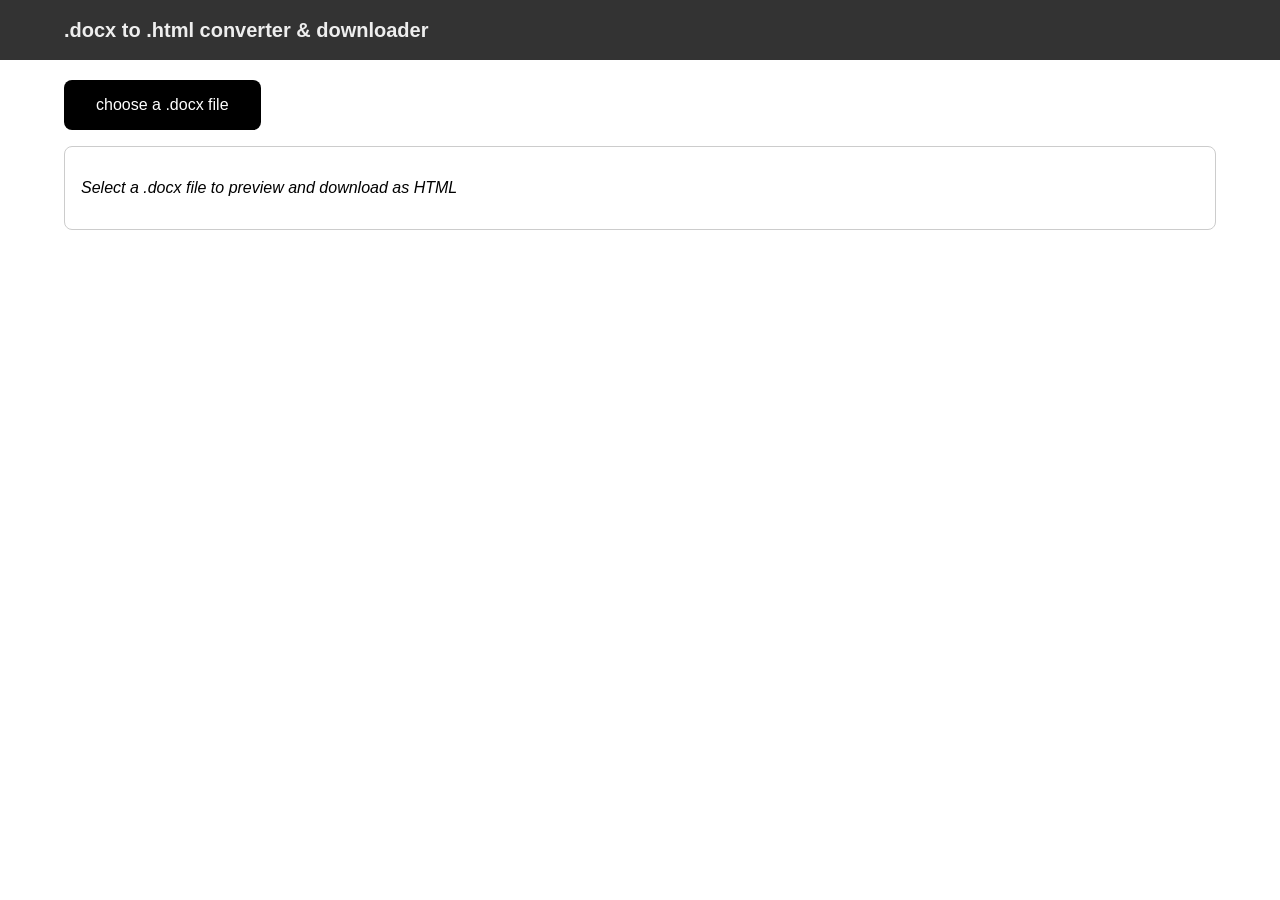
==== commit 06543b19: "Add files via upload" ====
--- a/index.html
+++ b/index.html
@@ -1,416 +1,31 @@
-<!DOCTYPE html>
-<html>
-  <head>
-    <meta charset="utf-8">
-    <title>Preview - LMI News NOC Codes</title>
-    <link rel="stylesheet" type="text/css" href="theme.min.css">
-    <link rel="stylesheet" type="text/css" href="lity.css">
-    <script src="https://ajax.googleapis.com/ajax/libs/jquery/3.3.1/jquery.min.js"></script>
-    <script src="lity.js"></script>
-    <style>
-    html {
-        overflow-y: scroll;
-        font-family: helvetica, arial, sans-serif;
-    }
-
-    body {
-        margin: 0;
-        padding: 0;
-    }
-
-    .container {
-        overflow: auto;
-        margin: 0 auto;
-        padding: 0 4em;
-    }
-    input[type="file"] {
-
-    }
-
-    .banner {
-        overflow: auto;
-        margin-bottom: 20px;
-        background-color: #333;
-        color: #eee;
-    }
-
-    .banner h1 {
-        font-size: 20px;
-        line-height: 2;
-        margin: 0.5em 0;
-        border: none;
-    }
-
-    h2 {
-        /* text-align: center!important; */
-    }
-
-
-    .well {
-        border-radius: 0.5em;
-        margin: 1em 0;
-        padding: 1em;
-        border: solid 1px #ccc;
-    }
-
-    [type="file"] {
-      border: 0;
-      clip: rect(0, 0, 0, 0);
-      height: 1px;
-      overflow: hidden;
-      padding: 0;
-      position: absolute !important;
-      white-space: nowrap;
-      width: 1px;
-    }
-
-    [type="file"] + label {
-      background-color: #000;
-      border-radius: 0.5em;
-      color: #fff;
-      cursor: pointer;
-      display: inline-block;
-      padding: 1em 2em;
-    }
-
-    [type="file"]:focus + label,
-    [type="file"] + label:hover {
-        background-color: #444;
-    }
-
-    [type="file"]:focus + label {
-      outline: 1px dotted #000;
-    }
-
-    .center-button {
-        display:inline-block;
-        margin: 0 auto;
-    }
-
-    button, .download-button {
-        padding: 1em;
-        background: #222;
-        color: #fff;
-        border-radius: 0.5em;
-        margin-left: 1em;
-    }
-
-    .alert {
-        padding: 15px;
-        margin-bottom: 23px;
-        border: 1px solid transparent;
-        border-radius: 4px;
-    }
-
-    .alert-info {
-        background-color: #d9edf7;
-        border-color: #bce8f1;
-        color: #31708f;
-    }
-    .alert, .label {
-        border-radius: 0;
-        border-style: solid;
-        border-width: 0 0 0 4px;
-    }
-
-    .label-info, .label-info[href]:hover, .label-info[href]:focus, .label-info[href]:active, .alert-info, details.alert.alert-info, details.alert[open].alert-info {
-        background: #d7faff;
-        border-color: #269abc;
-    }
-    .label-warning, .label-warning[href]:hover, .label-warning[href]:focus, .label-warning[href]:active, .alert-warning, details.alert.alert-warning, details.alert[open].alert-warning {
-        background: #f9f4d4;
-        border-color: #f90;
-    }
-    .alert-warning {
-        background-color: #fcf8e3;
-        border-color: #faebcc;
-        color: #8a6d3b;
-    }
-
-    #article-content {
-        display: inline-block;
-        width: 100%;
-        height: 30em;
-        vertical-align: baseline;
-    }
-
-    input.copy-field {
-        display: inline-block;
-        font-size: 1.25em;
-        width: calc(100% - 10em);
-    }
-
-    .inline-info{
-        display: inline-block;
-        background: #fff;
-        max-width: 50em;
-        padding: 3em;
-    }
-    .info-close {
-        background: #f75;
-    }
-    .noc-label {
-        margin-left: 1em;
-    }
-    .monospace {
-        font-family: monospace;
-    }
-
-    #inline-info {
-        line-height: 1.5em;
-    }
-
-    // Small devices (landscape phones, 576px and up)
-    @media (min-width: 576px) {
-
-    }
-
-    // Medium devices (tablets, 768px and up)
-    @media (min-width: 768px) {
-
-    }
-
-    // Large devices (desktops, 992px and up)
-    @media (min-width: 992px) {
-        .well {
-            width: 50%;
-            display: inline-block;
-        }
-    }
-
-    // Extra large devices (large desktops, 1200px and up)
-    @media (min-width: 1200px) {
-
-    }
-
-    </style>
-  </head>
-
-  <body>
-    <div class="banner">
-      <div class="container">
-        <h1>LMI News Article Tagging (<em>preview</em>)</h1>
-      </div>
-    </div>
-    <div class="container">
-        <form class="" action="#" method="post">
-            <div id="article-content-wrapper" class="well resize-well">
-                <h2>Article Content</h2>
-                <textarea id="article-content" name="content" value=""></textarea>
-                <div id="nac-button" class="center-button">
-                    <button class="btn btn-default" id="submit">Analyze Text</button>
-                </div>
-            </div>
-        </form>
-        <div class="well resize-well">
-            <h2>Results</h2>
-            <form class="" action="index.html" method="post">
-                <div id="ncb" class="">
-                    <ol>
-                    </ol>
-                </div>
-                <div class="">
-                    <input readonly id="nocList" class="copy-field" type="text" name="" value="">
-                    <button class="btn btn-default" id="copy_button" type="button" name="button">Copy</button>
-                </div>
-            </form>
-        </div>
-
-        <div id="inline-info" class="lity-hide inline-info">
-            <h2 class="info-heading"></h2>
-            <h3 class="info-group-title"></h3>
-            <h3>Description</h3>
-            <p class="info-description"></p>
-            <h3>Example Titles</h3>
-            <ul class="info-example-titles">
-
-            </ul>
-            <h3>Related Occupations</h3>
-            <ul class="info-related-occupations">
-
-            </ul>
-
-        </div>
-    </div>
-
-
-
-    <script>
-    (function (arr) {
-      arr.forEach(function (item) {
-        if (item.hasOwnProperty('append')) {
-          return;
-        }
-        Object.defineProperty(item, 'append', {
-          configurable: true,
-          enumerable: true,
-          writable: true,
-          value: function append() {
-            var argArr = Array.prototype.slice.call(arguments),
-              docFrag = document.createDocumentFragment();
-
-            argArr.forEach(function (argItem) {
-              var isNode = argItem instanceof Node;
-              docFrag.appendChild(isNode ? argItem : document.createTextNode(String(argItem)));
-            });
-
-            this.appendChild(docFrag);
-          }
-        });
-      });
-    })([Element.prototype, Document.prototype, DocumentFragment.prototype]);
-    // prepend Polyfill
-    // Source: https://github.com/jserz/js_piece/blob/master/DOM/ParentNode/prepend()/prepend().md
-    (function (arr) {
-      arr.forEach(function (item) {
-        if (item.hasOwnProperty('prepend')) {
-          return;
-        }
-        Object.defineProperty(item, 'prepend', {
-          configurable: true,
-          enumerable: true,
-          writable: true,
-          value: function prepend() {
-            var argArr = Array.prototype.slice.call(arguments),
-              docFrag = document.createDocumentFragment();
-
-            argArr.forEach(function (argItem) {
-              var isNode = argItem instanceof Node;
-              docFrag.appendChild(isNode ? argItem : document.createTextNode(String(argItem)));
-            });
-
-            this.insertBefore(docFrag, this.firstChild);
-          }
-        });
-      });
-    })([Element.prototype, Document.prototype, DocumentFragment.prototype]);
-
-    function errorHandle(jqXHR, exception){
-        var msg = '';
-        if (jqXHR.status === 0) {
-            msg = '0';
-        } else if (jqXHR.status == 403) {
-            msg = '403 '+ jqXHR.responseText;
-        } else if (jqXHR.status == 404) {
-            msg = '404 '+ jqXHR.responseText;
-        } else if (jqXHR.status == 500) {
-            msg = '500 '+ jqXHR.responseText;
-        } else if (exception === 'parsererror') {
-            msg = 'Requested JSON parse failed.';
-        } else if (exception === 'timeout') {
-            msg = 'Time out error.';
-        } else if (exception === 'abort') {
-            msg = 'Ajax request aborted.';
-        } else {
-            msg = 'Uncaught Error.\n' + jqXHR.responseText;
-        }
-        console.error('something went wrong...('+ msg +')');
-    }
-    function getNocInfo(noc){
-        // https://api.clmi-explore-icmt.ca/clmix-wsx/noc/title/info?noc=1111
-        $('#inline-info .info-heading').empty();
-        $('#inline-info .info-group-title').empty();
-        $('#inline-info .info-description').empty();
-        $('.info-example-titles').empty();
-        $('.info-related-occupations').empty();
-        $.get('https://azwsx.clmi-explore-icmt.ca/noc/title/info?noc='+noc).done(function(data){
-            console.log(data);
-            // alert(JSON.stringify(data.nocDescription))
-            $('#inline-info .info-heading').append(data.noc);
-            $('#inline-info .info-group-title').append(data.nocGroupTitle)
-            $('#inline-info .info-description').append(data.nocDescription)
-            data.nocExampleTitles.forEach(function(item, i){
-                $('.info-example-titles').append('<li>'+item+'</li>')
-            });
-            data.relatedOccupations.forEach(function(item, i){
-                $('.info-related-occupations').append('<li>'+item+'</li>')
-            });
-        })
-    }
-    var nacURL = 'https://lmi-nac-esdc-edsc-apicast-production.api.canada.ca/clmix-wsx/ai/nbc/noc2016/v2?lang=en&q=';
-
-    function clearResults(){
-        $('#ncb ol').empty();
-    }
-
-    function buildList(arr){
-        str='';
-        arr.forEach(function(item, i){
-            if (i) {
-                str += ', ';
-            }
-            str += item;
-        });
-
-        $('#nocList').val(str)
-    }
-
-    function buildChecklist(arr){
-        arr.forEach(function(item, i){
-            $('#ncb ol').append('<li><input id="noc-'+item.noc+'" type="checkbox" name="nocs" value="'+item.noc+'" checked=true><label class="noc-label" for="noc-'+item.noc+'"><span class="monospace">'+item.noc+'</span> - '+item.label+' <a class="info-link" data-noc="'+item.noc+'" href="#inline-info" data-lity>info</a></label></li>');
-        });
-
-        getList();
-        $('.info-link').click(function(e){
-            e.preventDefault();
-            getNocInfo($(this).data('noc'))
-        })
-    }
-
-    function displayResults(arr){
-        clearResults();
-        buildChecklist(arr);
-
-        arr.forEach(function(item, i){
-            console.log(item);
-        });
-    }
-
-    function analyzeText(q){
-        var promiseNac = $.ajax({
-            url: nacURL+encodeURI(q),
-            type: 'GET',
-            dataType: 'json',
-            success: function(data) { displayResults(data.nbLabels) },
-            error: errorHandle,
-            beforeSend: function(request){
-                request.setRequestHeader('user-key', '3f4f9930d5f45da63e2c3717263827d6');
-            }
-        })
-        // promiseNac.done(function(data){
-        //     displayResults(data.nbLabels)
-        // })
-        return promiseNac
-    }
-
-    function getList(){
-        var searchIDs = $("#ncb input:checkbox:checked").map(function(){
-          return $(this).val();
-        }).get(); // <----
-        console.log(searchIDs);
-        buildList(searchIDs)
-    }
-    $('#ncb').on('change', function(e){
-        e.preventDefault();
-        getList();
-    })
-    $("#copy_button").click(function(event){
-        event.preventDefault();
-        copyField();
-    });
-    $("#submit").click(function(event){
-        event.preventDefault();
-        analyzeText($('#article-content').val());
-    });
-
-    function copyField(){
-        $("#nocList").select();
-        document.execCommand("copy");
-    }
-
-
-
-    </script>
-
-  </body>
-</html>
+<!DOCTYPE html>
+<html>
+  <head>
+    <meta charset="utf-8">
+    <title>docx to html</title>
+    <link rel="stylesheet" type="text/css" href="style.css">
+  </head>
+  <body>
+    <div class="banner">
+      <div class="container">
+        <h1>.docx to .html converter & downloader</h1>
+      </div>
+    </div>
+    <div class="container">
+        <div id="upload-area" class="center-button">
+            <input id="document" type="file" accept=".doc, .docx"/>
+            <label for="document">choose a .docx file</label>
+        </div>
+
+      <div class="row">
+          <div id="output" class="well">
+              <p><em>Select a .docx file to preview and download as HTML</em></p>
+          </div>
+      </div>
+    </div>
+
+    <script src="mammoth.browser.min.js"></script>
+    <script src="polyfills.js"></script>
+    <script src="lmb.js"></script>
+  </body>
+</html>
--- a/style.css
+++ b/style.css
@@ -0,0 +1,116 @@
+html {
+    overflow-y: scroll;
+    font-family: helvetica, arial, sans-serif;
+}
+
+body {
+    margin: 0;
+    padding: 0;
+}
+
+.container {
+    overflow: auto;
+    margin: 0 auto;
+    padding: 0 4em;
+}
+input[type="file"] {
+
+}
+
+.banner {
+    overflow: auto;
+    margin-bottom: 20px;
+    background-color: #333;
+    color: #eee;
+}
+
+.banner h1 {
+    font-size: 20px;
+    line-height: 2;
+    margin: 0.5em 0;
+}
+
+h2 {
+    text-align: center!important;
+}
+
+.well {
+    border-radius: 0.5em;
+    margin: 1em 0;
+    padding: 1em;
+    border: solid 1px #ccc;
+}
+
+[type="file"] {
+  border: 0;
+  clip: rect(0, 0, 0, 0);
+  height: 1px;
+  overflow: hidden;
+  padding: 0;
+  position: absolute !important;
+  white-space: nowrap;
+  width: 1px;
+}
+
+[type="file"] + label {
+  background-color: #000;
+  border-radius: 0.5em;
+  color: #fff;
+  cursor: pointer;
+  display: inline-block;
+  padding: 1em 2em;
+}
+
+[type="file"]:focus + label,
+[type="file"] + label:hover {
+    background-color: #444;
+}
+
+[type="file"]:focus + label {
+  outline: 1px dotted #000;
+}
+
+.center-button {
+    display:inline-block;
+    margin: 0 auto;
+}
+
+.download-button {
+    padding: 1em;
+    background: #222;
+    color: #fff;
+    border-radius: 0.5em;
+    margin-left: 1em;
+}
+
+.alert {
+    padding: 15px;
+    margin-bottom: 23px;
+    border: 1px solid transparent;
+    border-radius: 4px;
+}
+
+.alert-info {
+    background-color: #d9edf7;
+    border-color: #bce8f1;
+    color: #31708f;
+}
+.alert, .label {
+    border-radius: 0;
+    border-style: solid;
+    border-width: 0 0 0 4px;
+}
+
+.label-info, .label-info[href]:hover, .label-info[href]:focus, .label-info[href]:active, .alert-info, details.alert.alert-info, details.alert[open].alert-info {
+    background: #d7faff;
+    border-color: #269abc;
+}
+.label-warning, .label-warning[href]:hover, .label-warning[href]:focus, .label-warning[href]:active, .alert-warning, details.alert.alert-warning, details.alert[open].alert-warning {
+    background: #f9f4d4;
+    border-color: #f90;
+}
+.alert-warning {
+    background-color: #fcf8e3;
+    border-color: #faebcc;
+    color: #8a6d3b;
+}
